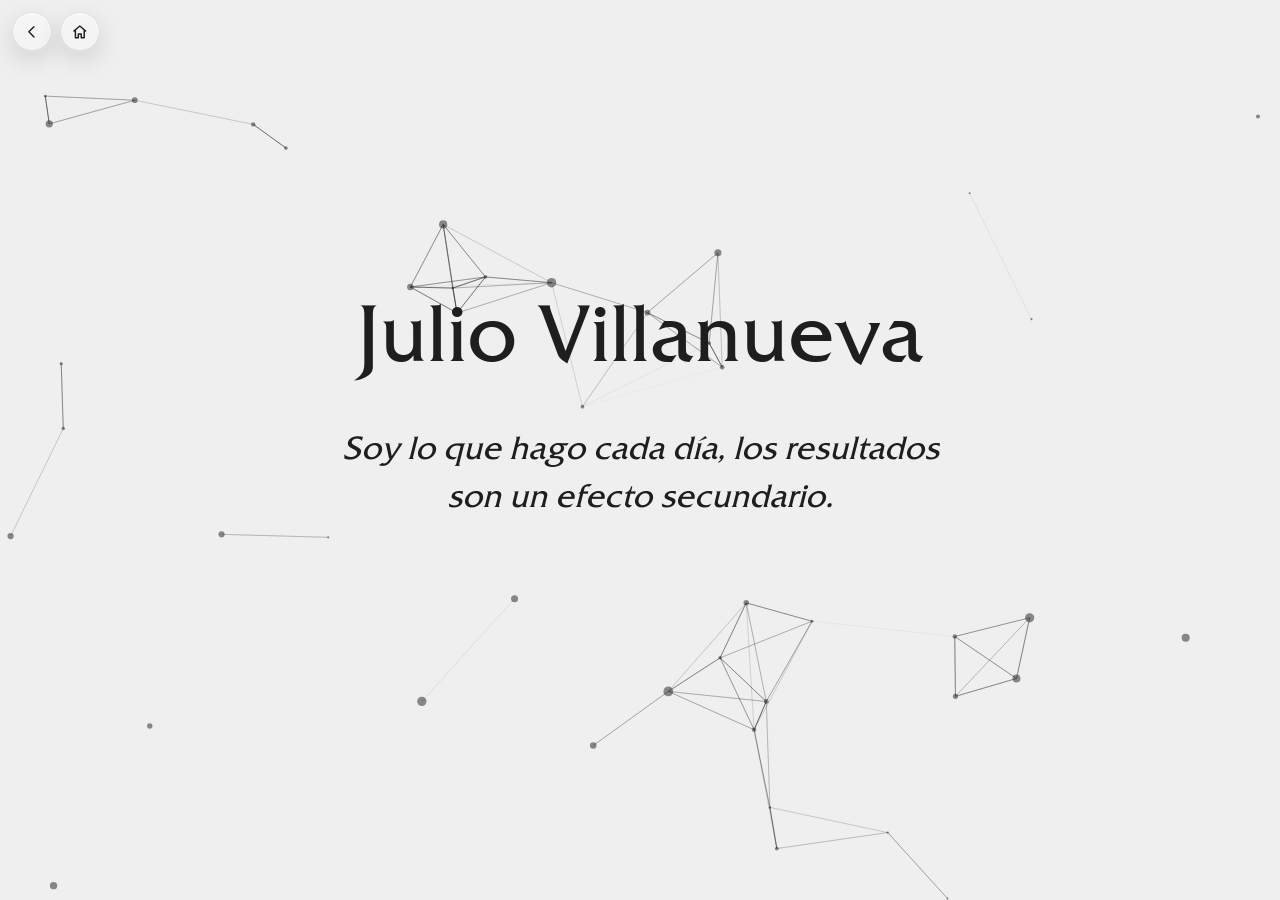
==== index.html @ 87ba1bb3 "Deploy 2026-10-06T18:58:29Z" ====
<!DOCTYPE html><html lang="es"><head><meta charSet="utf-8"/><meta name="viewport" content="width=device-width, initial-scale=1"/><link rel="preload" href="/_next/static/media/22a5144ee8d83bca-s.p.woff2" as="font" crossorigin="" type="font/woff2"/><link rel="preload" href="/_next/static/media/7d4881bb7e1bf84d-s.p.woff2" as="font" crossorigin="" type="font/woff2"/><link rel="preload" href="/_next/static/media/d3d5378509209694-s.p.ttf" as="font" crossorigin="" type="font/ttf"/><link rel="stylesheet" href="/_next/static/css/f2a353ec3d623fc7.css" data-precedence="next"/><link rel="stylesheet" href="/_next/static/css/241c231c90273158.css" data-precedence="next"/><link rel="preload" as="script" fetchPriority="low" href="/_next/static/chunks/webpack-f461bc450bcd35b4.js"/><script src="/_next/static/chunks/4bd1b696-044fa994f8c9f3eb.js" async=""></script><script src="/_next/static/chunks/517-9faf22a49c35d9da.js" async=""></script><script src="/_next/static/chunks/main-app-9f0bbe69335b0247.js" async=""></script><script src="/_next/static/chunks/173-c37def7f94726375.js" async=""></script><script src="/_next/static/chunks/app/layout-22c497cef4a7a2a3.js" async=""></script><script src="/_next/static/chunks/742-ba05c00a10f302ef.js" async=""></script><script src="/_next/static/chunks/app/page-5ba3cfcfd07a87d7.js" async=""></script><meta name="next-size-adjust" content=""/><title>Julio Villanueva</title><meta name="description" content="Soy lo que hago cada día, los resultados son un efecto secundario."/><link rel="icon" href="/favicon.ico" type="image/x-icon" sizes="16x16"/><script src="/_next/static/chunks/polyfills-42372ed130431b0a.js" noModule=""></script></head><body class="__variable_271bbb __variable_246ccd __variable_c29908 antialiased"><div class="page MePage "><button class="name customLink" aria-expanded="false">Julio Villanueva</button><div class="content"><span class="quote">Soy lo que hago cada día, los resultados son un efecto secundario.</span><nav class="menu" aria-hidden="true"><a class="menuItem customLink" href="/about-me/">Sobre mí</a><a class="menuItem customLink" href="/setup/">Setup</a><a class="menuItem customLink" href="/monkey/">Monkey</a></nav></div></div><script src="/_next/static/chunks/webpack-f461bc450bcd35b4.js" async=""></script><script>(self.__next_f=self.__next_f||[]).push([0])</script><script>self.__next_f.push([1,"1:\"$Sreact.fragment\"\n2:I[3913,[\"173\",\"static/chunks/173-c37def7f94726375.js\",\"177\",\"static/chunks/app/layout-22c497cef4a7a2a3.js\"],\"default\"]\n3:I[5244,[],\"\"]\n4:I[3866,[],\"\"]\n5:I[7033,[],\"ClientPageRoot\"]\n6:I[8214,[\"173\",\"static/chunks/173-c37def7f94726375.js\",\"742\",\"static/chunks/742-ba05c00a10f302ef.js\",\"974\",\"static/chunks/app/page-5ba3cfcfd07a87d7.js\"],\"default\"]\n9:I[6213,[],\"OutletBoundary\"]\nb:I[6213,[],\"MetadataBoundary\"]\nd:I[6213,[],\"ViewportBoundary\"]\nf:I[4835,[],\"\"]\n:HL[\"/_next/static/media/22a5144ee8d83bca-s.p.woff2\",\"font\",{\"crossOrigin\":\"\",\"type\":\"font/woff2\"}]\n:HL[\"/_next/static/media/7d4881bb7e1bf84d-s.p.woff2\",\"font\",{\"crossOrigin\":\"\",\"type\":\"font/woff2\"}]\n:HL[\"/_next/static/media/d3d5378509209694-s.p.ttf\",\"font\",{\"crossOrigin\":\"\",\"type\":\"font/ttf\"}]\n:HL[\"/_next/static/css/f2a353ec3d623fc7.css\",\"style\"]\n:HL[\"/_next/static/css/241c231c90273158.css\",\"style\"]\n"])</script><script>self.__next_f.push([1,"0:{\"P\":null,\"b\":\"wJapCyN6Aq1FZHB8RHJNF\",\"p\":\"\",\"c\":[\"\",\"\"],\"i\":false,\"f\":[[[\"\",{\"children\":[\"__PAGE__\",{}]},\"$undefined\",\"$undefined\",true],[\"\",[\"$\",\"$1\",\"c\",{\"children\":[[[\"$\",\"link\",\"0\",{\"rel\":\"stylesheet\",\"href\":\"/_next/static/css/f2a353ec3d623fc7.css\",\"precedence\":\"next\",\"crossOrigin\":\"$undefined\",\"nonce\":\"$undefined\"}]],[\"$\",\"html\",null,{\"lang\":\"es\",\"children\":[\"$\",\"body\",null,{\"className\":\"__variable_271bbb __variable_246ccd __variable_c29908 antialiased\",\"children\":[[\"$\",\"$L2\",null,{}],[\"$\",\"$L3\",null,{\"parallelRouterKey\":\"children\",\"segmentPath\":[\"children\"],\"error\":\"$undefined\",\"errorStyles\":\"$undefined\",\"errorScripts\":\"$undefined\",\"template\":[\"$\",\"$L4\",null,{}],\"templateStyles\":\"$undefined\",\"templateScripts\":\"$undefined\",\"notFound\":[[],[[\"$\",\"title\",null,{\"children\":\"404: This page could not be found.\"}],[\"$\",\"div\",null,{\"style\":{\"fontFamily\":\"system-ui,\\\"Segoe UI\\\",Roboto,Helvetica,Arial,sans-serif,\\\"Apple Color Emoji\\\",\\\"Segoe UI Emoji\\\"\",\"height\":\"100vh\",\"textAlign\":\"center\",\"display\":\"flex\",\"flexDirection\":\"column\",\"alignItems\":\"center\",\"justifyContent\":\"center\"},\"children\":[\"$\",\"div\",null,{\"children\":[[\"$\",\"style\",null,{\"dangerouslySetInnerHTML\":{\"__html\":\"body{color:#000;background:#fff;margin:0}.next-error-h1{border-right:1px solid rgba(0,0,0,.3)}@media (prefers-color-scheme:dark){body{color:#fff;background:#000}.next-error-h1{border-right:1px solid rgba(255,255,255,.3)}}\"}}],[\"$\",\"h1\",null,{\"className\":\"next-error-h1\",\"style\":{\"display\":\"inline-block\",\"margin\":\"0 20px 0 0\",\"padding\":\"0 23px 0 0\",\"fontSize\":24,\"fontWeight\":500,\"verticalAlign\":\"top\",\"lineHeight\":\"49px\"},\"children\":404}],[\"$\",\"div\",null,{\"style\":{\"display\":\"inline-block\"},\"children\":[\"$\",\"h2\",null,{\"style\":{\"fontSize\":14,\"fontWeight\":400,\"lineHeight\":\"49px\",\"margin\":0},\"children\":\"This page could not be found.\"}]}]]}]}]]],\"forbidden\":\"$undefined\",\"unauthorized\":\"$undefined\"}]]}]}]]}],{\"children\":[\"__PAGE__\",[\"$\",\"$1\",\"c\",{\"children\":[[\"$\",\"$L5\",null,{\"Component\":\"$6\",\"searchParams\":{},\"params\":{},\"promises\":[\"$@7\",\"$@8\"]}],[[\"$\",\"link\",\"0\",{\"rel\":\"stylesheet\",\"href\":\"/_next/static/css/241c231c90273158.css\",\"precedence\":\"next\",\"crossOrigin\":\"$undefined\",\"nonce\":\"$undefined\"}]],[\"$\",\"$L9\",null,{\"children\":\"$La\"}]]}],{},null,false]},null,false],[\"$\",\"$1\",\"h\",{\"children\":[null,[\"$\",\"$1\",\"2wk3vJldVfyj7k1Sz61kr\",{\"children\":[[\"$\",\"$Lb\",null,{\"children\":\"$Lc\"}],[\"$\",\"$Ld\",null,{\"children\":\"$Le\"}],[\"$\",\"meta\",null,{\"name\":\"next-size-adjust\",\"content\":\"\"}]]}]]}],false]],\"m\":\"$undefined\",\"G\":[\"$f\",\"$undefined\"],\"s\":false,\"S\":true}\n"])</script><script>self.__next_f.push([1,"7:{}\n8:{}\n"])</script><script>self.__next_f.push([1,"e:[[\"$\",\"meta\",\"0\",{\"name\":\"viewport\",\"content\":\"width=device-width, initial-scale=1\"}]]\nc:[[\"$\",\"meta\",\"0\",{\"charSet\":\"utf-8\"}],[\"$\",\"title\",\"1\",{\"children\":\"Julio Villanueva\"}],[\"$\",\"meta\",\"2\",{\"name\":\"description\",\"content\":\"Soy lo que hago cada día, los resultados son un efecto secundario.\"}],[\"$\",\"link\",\"3\",{\"rel\":\"icon\",\"href\":\"/favicon.ico\",\"type\":\"image/x-icon\",\"sizes\":\"16x16\"}]]\n"])</script><script>self.__next_f.push([1,"a:null\n"])</script></body></html>
---- _next/static/css/f2a353ec3d623fc7.css ----
@font-face{font-family:frizQuadrata;src:url(/_next/static/media/d3d5378509209694-s.p.ttf) format("truetype");font-display:swap}@font-face{font-family:frizQuadrata Fallback;src:local("Arial");ascent-override:70.34%;descent-override:15.94%;line-gap-override:0.00%;size-adjust:106.63%}.__className_271bbb{font-family:frizQuadrata,frizQuadrata Fallback}.__variable_271bbb{--font-frizQuadrata:"frizQuadrata","frizQuadrata Fallback"}@font-face{font-family:Geist;font-style:normal;font-weight:100 900;font-display:swap;src:url(/_next/static/media/f639721981034f88-s.woff2) format("woff2");unicode-range:u+0460-052f,u+1c80-1c8a,u+20b4,u+2de0-2dff,u+a640-a69f,u+fe2e-fe2f}@font-face{font-family:Geist;font-style:normal;font-weight:100 900;font-display:swap;src:url(/_next/static/media/9766a7e9e2e0ad5a-s.woff2) format("woff2");unicode-range:u+0301,u+0400-045f,u+0490-0491,u+04b0-04b1,u+2116}@font-face{font-family:Geist;font-style:normal;font-weight:100 900;font-display:swap;src:url(/_next/static/media/b66cf8e69499582a-s.woff2) format("woff2");unicode-range:u+0102-0103,u+0110-0111,u+0128-0129,u+0168-0169,u+01a0-01a1,u+01af-01b0,u+0300-0301,u+0303-0304,u+0308-0309,u+0323,u+0329,u+1ea0-1ef9,u+20ab}@font-face{font-family:Geist;font-style:normal;font-weight:100 900;font-display:swap;src:url(/_next/static/media/aa016aab0e6d1295-s.woff2) format("woff2");unicode-range:u+0100-02ba,u+02bd-02c5,u+02c7-02cc,u+02ce-02d7,u+02dd-02ff,u+0304,u+0308,u+0329,u+1d00-1dbf,u+1e00-1e9f,u+1ef2-1eff,u+2020,u+20a0-20ab,u+20ad-20c0,u+2113,u+2c60-2c7f,u+a720-a7ff}@font-face{font-family:Geist;font-style:normal;font-weight:100 900;font-display:swap;src:url(/_next/static/media/22a5144ee8d83bca-s.p.woff2) format("woff2");unicode-range:u+00??,u+0131,u+0152-0153,u+02bb-02bc,u+02c6,u+02da,u+02dc,u+0304,u+0308,u+0329,u+2000-206f,u+20ac,u+2122,u+2191,u+2193,u+2212,u+2215,u+feff,u+fffd}@font-face{font-family:Geist Fallback;src:local("Arial");ascent-override:95.94%;descent-override:28.16%;line-gap-override:0.00%;size-adjust:104.76%}.__className_246ccd{font-family:Geist,Geist Fallback;font-style:normal}.__variable_246ccd{--font-geist-sans:"Geist","Geist Fallback"}@font-face{font-family:Geist Mono;font-style:normal;font-weight:100 900;font-display:swap;src:url(/_next/static/media/013b72fa676f92e0-s.woff2) format("woff2");unicode-range:u+0460-052f,u+1c80-1c8a,u+20b4,u+2de0-2dff,u+a640-a69f,u+fe2e-fe2f}@font-face{font-family:Geist Mono;font-style:normal;font-weight:100 900;font-display:swap;src:url(/_next/static/media/b9408752a0c24fb9-s.woff2) format("woff2");unicode-range:u+0301,u+0400-045f,u+0490-0491,u+04b0-04b1,u+2116}@font-face{font-family:Geist Mono;font-style:normal;font-weight:100 900;font-display:swap;src:url(/_next/static/media/65f03d54ccadf4a8-s.woff2) format("woff2");unicode-range:u+2000-2001,u+2004-2008,u+200a,u+23b8-23bd,u+2500-259f}@font-face{font-family:Geist Mono;font-style:normal;font-weight:100 900;font-display:swap;src:url(/_next/static/media/e038a29029a234f2-s.woff2) format("woff2");unicode-range:u+0102-0103,u+0110-0111,u+0128-0129,u+0168-0169,u+01a0-01a1,u+01af-01b0,u+0300-0301,u+0303-0304,u+0308-0309,u+0323,u+0329,u+1ea0-1ef9,u+20ab}@font-face{font-family:Geist Mono;font-style:normal;font-weight:100 900;font-display:swap;src:url(/_next/static/media/2b5b02fc7e511755-s.woff2) format("woff2");unicode-range:u+0100-02ba,u+02bd-02c5,u+02c7-02cc,u+02ce-02d7,u+02dd-02ff,u+0304,u+0308,u+0329,u+1d00-1dbf,u+1e00-1e9f,u+1ef2-1eff,u+2020,u+20a0-20ab,u+20ad-20c0,u+2113,u+2c60-2c7f,u+a720-a7ff}@font-face{font-family:Geist Mono;font-style:normal;font-weight:100 900;font-display:swap;src:url(/_next/static/media/7d4881bb7e1bf84d-s.p.woff2) format("woff2");unicode-range:u+00??,u+0131,u+0152-0153,u+02bb-02bc,u+02c6,u+02da,u+02dc,u+0304,u+0308,u+0329,u+2000-206f,u+20ac,u+2122,u+2191,u+2193,u+2212,u+2215,u+feff,u+fffd}@font-face{font-family:Geist Mono Fallback;src:local("Arial");ascent-override:74.67%;descent-override:21.92%;line-gap-override:0.00%;size-adjust:134.59%}.__className_c29908{font-family:Geist Mono,Geist Mono Fallback;font-style:normal}.__variable_c29908{--font-geist-mono:"Geist Mono","Geist Mono Fallback"}*,:after,:before{--tw-border-spacing-x:0;--tw-border-spacing-y:0;--tw-translate-x:0;--tw-translate-y:0;--tw-rotate:0;--tw-skew-x:0;--tw-skew-y:0;--tw-scale-x:1;--tw-scale-y:1;--tw-pan-x: ;--tw-pan-y: ;--tw-pinch-zoom: ;--tw-scroll-snap-strictness:proximity;--tw-gradient-from-position: ;--tw-gradient-via-position: ;--tw-gradient-to-position: ;--tw-ordinal: ;--tw-slashed-zero: ;--tw-numeric-figure: ;--tw-numeric-spacing: ;--tw-numeric-fraction: ;--tw-ring-inset: ;--tw-ring-offset-width:0px;--tw-ring-offset-color:#fff;--tw-ring-color:rgba(59,130,246,.5);--tw-ring-offset-shadow:0 0 #0000;--tw-ring-shadow:0 0 #0000;--tw-shadow:0 0 #0000;--tw-shadow-colored:0 0 #0000;--tw-blur: ;--tw-brightness: ;--tw-contrast: ;--tw-grayscale: ;--tw-hue-rotate: ;--tw-invert: ;--tw-saturate: ;--tw-sepia: ;--tw-drop-shadow: ;--tw-backdrop-blur: ;--tw-backdrop-brightness: ;--tw-backdrop-contrast: ;--tw-backdrop-grayscale: ;--tw-backdrop-hue-rotate: ;--tw-backdrop-invert: ;--tw-backdrop-opacity: ;--tw-backdrop-saturate: ;--tw-backdrop-sepia: ;--tw-contain-size: ;--tw-contain-layout: ;--tw-contain-paint: ;--tw-contain-style: }::backdrop{--tw-border-spacing-x:0;--tw-border-spacing-y:0;--tw-translate-x:0;--tw-translate-y:0;--tw-rotate:0;--tw-skew-x:0;--tw-skew-y:0;--tw-scale-x:1;--tw-scale-y:1;--tw-pan-x: ;--tw-pan-y: ;--tw-pinch-zoom: ;--tw-scroll-snap-strictness:proximity;--tw-gradient-from-position: ;--tw-gradient-via-position: ;--tw-gradient-to-position: ;--tw-ordinal: ;--tw-slashed-zero: ;--tw-numeric-figure: ;--tw-numeric-spacing: ;--tw-numeric-fraction: ;--tw-ring-inset: ;--tw-ring-offset-width:0px;--tw-ring-offset-color:#fff;--tw-ring-color:rgba(59,130,246,.5);--tw-ring-offset-shadow:0 0 #0000;--tw-ring-shadow:0 0 #0000;--tw-shadow:0 0 #0000;--tw-shadow-colored:0 0 #0000;--tw-blur: ;--tw-brightness: ;--tw-contrast: ;--tw-grayscale: ;--tw-hue-rotate: ;--tw-invert: ;--tw-saturate: ;--tw-sepia: ;--tw-drop-shadow: ;--tw-backdrop-blur: ;--tw-backdrop-brightness: ;--tw-backdrop-contrast: ;--tw-backdrop-grayscale: ;--tw-backdrop-hue-rotate: ;--tw-backdrop-invert: ;--tw-backdrop-opacity: ;--tw-backdrop-saturate: ;--tw-backdrop-sepia: ;--tw-contain-size: ;--tw-contain-layout: ;--tw-contain-paint: ;--tw-contain-style: }/*
! tailwindcss v3.4.17 | MIT License | https://tailwindcss.com
*/*,:after,:before{box-sizing:border-box;border:0 solid #e5e7eb}:after,:before{--tw-content:""}:host,html{line-height:1.5;-webkit-text-size-adjust:100%;-moz-tab-size:4;tab-size:4;font-family:ui-sans-serif,system-ui,sans-serif,Apple Color Emoji,Segoe UI Emoji,Segoe UI Symbol,Noto Color Emoji;font-feature-settings:normal;font-variation-settings:normal;-webkit-tap-highlight-color:transparent}body{margin:0;line-height:inherit}hr{height:0;color:inherit;border-top-width:1px}abbr:where([title]){text-decoration:underline dotted}h1,h2,h3,h4,h5,h6{font-size:inherit;font-weight:inherit}a{color:inherit;text-decoration:inherit}b,strong{font-weight:bolder}code,kbd,pre,samp{font-family:ui-monospace,SFMono-Regular,Menlo,Monaco,Consolas,Liberation Mono,Courier New,monospace;font-feature-settings:normal;font-variation-settings:normal;font-size:1em}small{font-size:80%}sub,sup{font-size:75%;line-height:0;position:relative;vertical-align:baseline}sub{bottom:-.25em}sup{top:-.5em}table{text-indent:0;border-color:inherit;border-collapse:collapse}button,input,optgroup,select,textarea{font-family:inherit;font-feature-settings:inherit;font-variation-settings:inherit;font-size:100%;font-weight:inherit;line-height:inherit;letter-spacing:inherit;color:inherit;margin:0;padding:0}button,select{text-transform:none}button,input:where([type=button]),input:where([type=reset]),input:where([type=submit]){-webkit-appearance:button;background-color:transparent;background-image:none}:-moz-focusring{outline:auto}:-moz-ui-invalid{box-shadow:none}progress{vertical-align:baseline}::-webkit-inner-spin-button,::-webkit-outer-spin-button{height:auto}[type=search]{-webkit-appearance:textfield;outline-offset:-2px}::-webkit-search-decoration{-webkit-appearance:none}::-webkit-file-upload-button{-webkit-appearance:button;font:inherit}summary{display:list-item}blockquote,dd,dl,figure,h1,h2,h3,h4,h5,h6,hr,p,pre{margin:0}fieldset{margin:0}fieldset,legend{padding:0}menu,ol,ul{list-style:none;margin:0;padding:0}dialog{padding:0}textarea{resize:vertical}input::placeholder,textarea::placeholder{opacity:1;color:#9ca3af}[role=button],button{cursor:pointer}:disabled{cursor:default}audio,canvas,embed,iframe,img,object,svg,video{display:block;vertical-align:middle}img,video{max-width:100%;height:auto}[hidden]:where(:not([hidden=until-found])){display:none}.visible{visibility:visible}.block{display:block}.transform{transform:translate(var(--tw-translate-x),var(--tw-translate-y)) rotate(var(--tw-rotate)) skewX(var(--tw-skew-x)) skewY(var(--tw-skew-y)) scaleX(var(--tw-scale-x)) scaleY(var(--tw-scale-y))}.antialiased{-webkit-font-smoothing:antialiased;-moz-osx-font-smoothing:grayscale}.ring{--tw-ring-offset-shadow:var(--tw-ring-inset) 0 0 0 var(--tw-ring-offset-width) var(--tw-ring-offset-color);--tw-ring-shadow:var(--tw-ring-inset) 0 0 0 calc(3px + var(--tw-ring-offset-width)) var(--tw-ring-color);box-shadow:var(--tw-ring-offset-shadow),var(--tw-ring-shadow),var(--tw-shadow,0 0 #0000)}:root{--background:#efefef;--foreground:#1e1e1e}@media (prefers-color-scheme:dark){:root{--background:#1e1e1e;--foreground:#efefef}}body{color:var(--foreground);background:var(--background);font-family:var(--font-frizQuadrata),Arial,Helvetica,sans-serif}.page{width:100%;min-height:100dvh}:root{--glass-tint:hsla(0,0%,100%,.35);--glass-rim:hsla(0,0%,100%,.7);--glass-edge:rgba(0,0,0,.08);--glass-shadow:rgba(0,0,0,.12)}@media (prefers-color-scheme:dark){:root{--glass-tint:hsla(0,0%,100%,.08);--glass-rim:hsla(0,0%,100%,.25);--glass-edge:hsla(0,0%,100%,.06);--glass-shadow:rgba(0,0,0,.4)}}.glass{position:relative;background:var(--glass-tint);backdrop-filter:blur(16px) saturate(180%);-webkit-backdrop-filter:blur(16px) saturate(180%);border:1px solid var(--glass-edge);box-shadow:inset 0 1px 0 var(--glass-rim),inset 0 -1px 0 var(--glass-edge),0 8px 24px var(--glass-shadow);&:before{content:"";position:absolute;inset:0;border-radius:inherit;background:linear-gradient(180deg,hsla(0,0%,100%,.12),transparent 40%);pointer-events:none}}.NavButtons{position:fixed;top:calc(.75rem + env(safe-area-inset-top));left:calc(.75rem + env(safe-area-inset-left));z-index:50;display:flex;gap:.5rem;.navButton{display:grid;place-items:center;width:2.5rem;height:2.5rem;border-radius:999px;color:var(--foreground);cursor:pointer;transition:transform .2s ease;&:active{transform:scale(.92)}@media (hover:hover){&:hover{transform:scale(1.08)}}}svg{width:1.1rem;height:1.1rem;fill:none;stroke:currentColor;stroke-width:2;stroke-linecap:round;stroke-linejoin:round}}
---- _next/static/css/241c231c90273158.css ----
.customLink{transition:transform .4s ease,color .4s ease;&:active{color:#7fffd4}@media (hover:hover){&:hover{color:#7fffd4;transform:scale(1.1)}}}.MePage{display:flex;flex-direction:column;align-items:center;justify-content:center;gap:2rem;padding:1.5rem;text-align:center;.name{font-size:2.75rem;line-height:1.1;cursor:pointer}.content{display:grid;place-items:start center;min-height:12rem;>*{grid-area:1/1}}.quote{max-width:40rem;font-size:1.25rem;font-style:italic;transition:opacity .4s ease}.menu{display:flex;flex-direction:column;align-items:stretch;gap:.25rem;opacity:0;visibility:hidden;transform:translateY(-1rem);transition:opacity .4s ease,transform .4s ease,visibility .4s}.menuItem{padding:.5rem 2rem;font-size:1.75rem}&.menuOpen{.quote{opacity:0}.menu{opacity:1;visibility:visible;transform:translateY(0)}}@media (min-width:768px){gap:3rem;.name{font-size:4rem}.quote{font-size:1.75rem}.menuItem{font-size:2.25rem}}@media (min-width:1024px){.name{font-size:5rem}.quote{font-size:2rem}.menuItem{font-size:2.5rem}}}
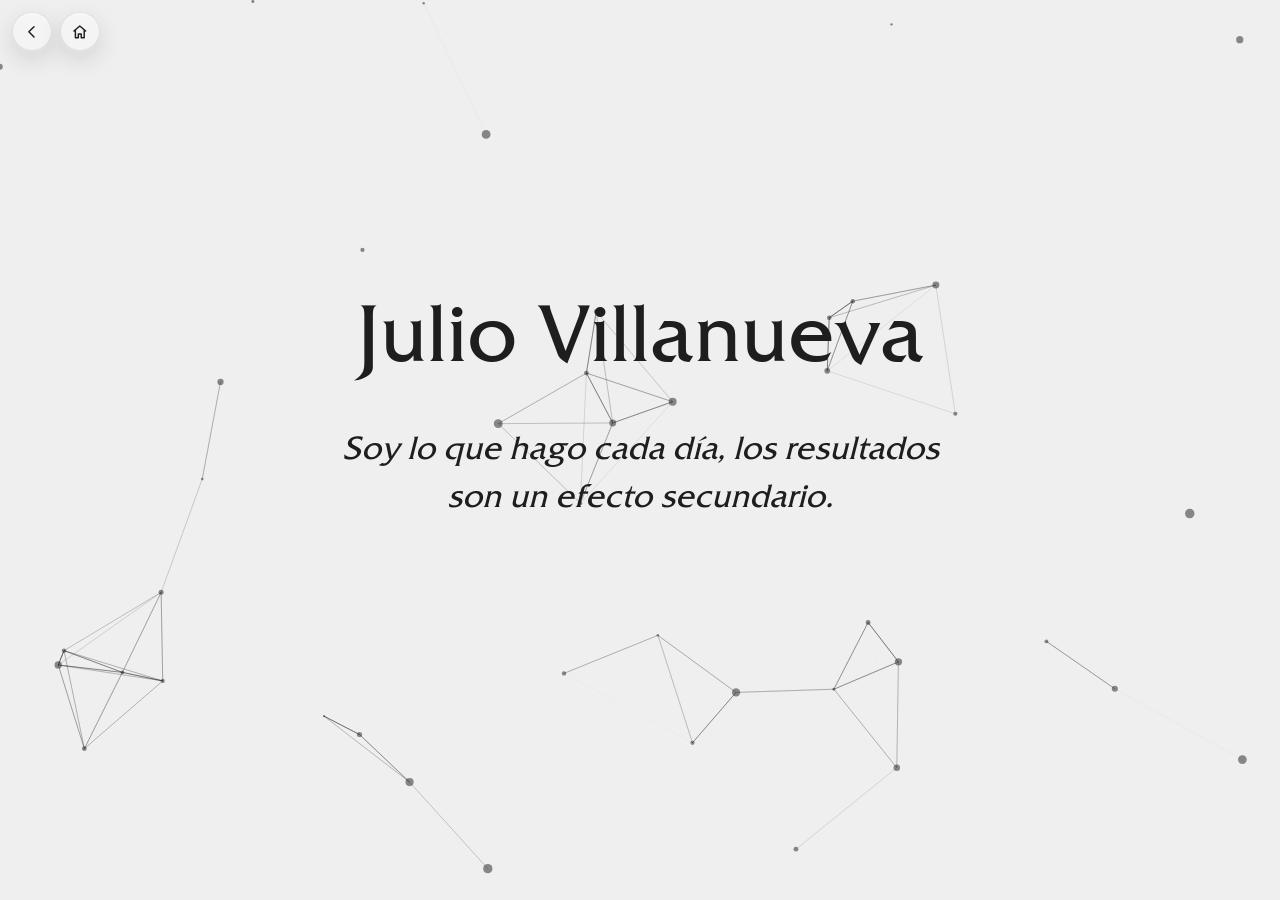
==== commit 642b3eb9: "Deploy 2026-10-06T19:03:10Z" ====
--- a/index.html
+++ b/index.html
@@ -1 +1 @@
-<!DOCTYPE html><html lang="es"><head><meta charSet="utf-8"/><meta name="viewport" content="width=device-width, initial-scale=1"/><link rel="preload" href="/_next/static/media/22a5144ee8d83bca-s.p.woff2" as="font" crossorigin="" type="font/woff2"/><link rel="preload" href="/_next/static/media/7d4881bb7e1bf84d-s.p.woff2" as="font" crossorigin="" type="font/woff2"/><link rel="preload" href="/_next/static/media/d3d5378509209694-s.p.ttf" as="font" crossorigin="" type="font/ttf"/><link rel="stylesheet" href="/_next/static/css/f2a353ec3d623fc7.css" data-precedence="next"/><link rel="stylesheet" href="/_next/static/css/241c231c90273158.css" data-precedence="next"/><link rel="preload" as="script" fetchPriority="low" href="/_next/static/chunks/webpack-f461bc450bcd35b4.js"/><script src="/_next/static/chunks/4bd1b696-044fa994f8c9f3eb.js" async=""></script><script src="/_next/static/chunks/517-9faf22a49c35d9da.js" async=""></script><script src="/_next/static/chunks/main-app-9f0bbe69335b0247.js" async=""></script><script src="/_next/static/chunks/173-c37def7f94726375.js" async=""></script><script src="/_next/static/chunks/app/layout-22c497cef4a7a2a3.js" async=""></script><script src="/_next/static/chunks/742-ba05c00a10f302ef.js" async=""></script><script src="/_next/static/chunks/app/page-5ba3cfcfd07a87d7.js" async=""></script><meta name="next-size-adjust" content=""/><title>Julio Villanueva</title><meta name="description" content="Soy lo que hago cada día, los resultados son un efecto secundario."/><link rel="icon" href="/favicon.ico" type="image/x-icon" sizes="16x16"/><script src="/_next/static/chunks/polyfills-42372ed130431b0a.js" noModule=""></script></head><body class="__variable_271bbb __variable_246ccd __variable_c29908 antialiased"><div class="page MePage "><button class="name customLink" aria-expanded="false">Julio Villanueva</button><div class="content"><span class="quote">Soy lo que hago cada día, los resultados son un efecto secundario.</span><nav class="menu" aria-hidden="true"><a class="menuItem customLink" href="/about-me/">Sobre mí</a><a class="menuItem customLink" href="/setup/">Setup</a><a class="menuItem customLink" href="/monkey/">Monkey</a></nav></div></div><script src="/_next/static/chunks/webpack-f461bc450bcd35b4.js" async=""></script><script>(self.__next_f=self.__next_f||[]).push([0])</script><script>self.__next_f.push([1,"1:\"$Sreact.fragment\"\n2:I[3913,[\"173\",\"static/chunks/173-c37def7f94726375.js\",\"177\",\"static/chunks/app/layout-22c497cef4a7a2a3.js\"],\"default\"]\n3:I[5244,[],\"\"]\n4:I[3866,[],\"\"]\n5:I[7033,[],\"ClientPageRoot\"]\n6:I[8214,[\"173\",\"static/chunks/173-c37def7f94726375.js\",\"742\",\"static/chunks/742-ba05c00a10f302ef.js\",\"974\",\"static/chunks/app/page-5ba3cfcfd07a87d7.js\"],\"default\"]\n9:I[6213,[],\"OutletBoundary\"]\nb:I[6213,[],\"MetadataBoundary\"]\nd:I[6213,[],\"ViewportBoundary\"]\nf:I[4835,[],\"\"]\n:HL[\"/_next/static/media/22a5144ee8d83bca-s.p.woff2\",\"font\",{\"crossOrigin\":\"\",\"type\":\"font/woff2\"}]\n:HL[\"/_next/static/media/7d4881bb7e1bf84d-s.p.woff2\",\"font\",{\"crossOrigin\":\"\",\"type\":\"font/woff2\"}]\n:HL[\"/_next/static/media/d3d5378509209694-s.p.ttf\",\"font\",{\"crossOrigin\":\"\",\"type\":\"font/ttf\"}]\n:HL[\"/_next/static/css/f2a353ec3d623fc7.css\",\"style\"]\n:HL[\"/_next/static/css/241c231c90273158.css\",\"style\"]\n"])</script><script>self.__next_f.push([1,"0:{\"P\":null,\"b\":\"wJapCyN6Aq1FZHB8RHJNF\",\"p\":\"\",\"c\":[\"\",\"\"],\"i\":false,\"f\":[[[\"\",{\"children\":[\"__PAGE__\",{}]},\"$undefined\",\"$undefined\",true],[\"\",[\"$\",\"$1\",\"c\",{\"children\":[[[\"$\",\"link\",\"0\",{\"rel\":\"stylesheet\",\"href\":\"/_next/static/css/f2a353ec3d623fc7.css\",\"precedence\":\"next\",\"crossOrigin\":\"$undefined\",\"nonce\":\"$undefined\"}]],[\"$\",\"html\",null,{\"lang\":\"es\",\"children\":[\"$\",\"body\",null,{\"className\":\"__variable_271bbb __variable_246ccd __variable_c29908 antialiased\",\"children\":[[\"$\",\"$L2\",null,{}],[\"$\",\"$L3\",null,{\"parallelRouterKey\":\"children\",\"segmentPath\":[\"children\"],\"error\":\"$undefined\",\"errorStyles\":\"$undefined\",\"errorScripts\":\"$undefined\",\"template\":[\"$\",\"$L4\",null,{}],\"templateStyles\":\"$undefined\",\"templateScripts\":\"$undefined\",\"notFound\":[[],[[\"$\",\"title\",null,{\"children\":\"404: This page could not be found.\"}],[\"$\",\"div\",null,{\"style\":{\"fontFamily\":\"system-ui,\\\"Segoe UI\\\",Roboto,Helvetica,Arial,sans-serif,\\\"Apple Color Emoji\\\",\\\"Segoe UI Emoji\\\"\",\"height\":\"100vh\",\"textAlign\":\"center\",\"display\":\"flex\",\"flexDirection\":\"column\",\"alignItems\":\"center\",\"justifyContent\":\"center\"},\"children\":[\"$\",\"div\",null,{\"children\":[[\"$\",\"style\",null,{\"dangerouslySetInnerHTML\":{\"__html\":\"body{color:#000;background:#fff;margin:0}.next-error-h1{border-right:1px solid rgba(0,0,0,.3)}@media (prefers-color-scheme:dark){body{color:#fff;background:#000}.next-error-h1{border-right:1px solid rgba(255,255,255,.3)}}\"}}],[\"$\",\"h1\",null,{\"className\":\"next-error-h1\",\"style\":{\"display\":\"inline-block\",\"margin\":\"0 20px 0 0\",\"padding\":\"0 23px 0 0\",\"fontSize\":24,\"fontWeight\":500,\"verticalAlign\":\"top\",\"lineHeight\":\"49px\"},\"children\":404}],[\"$\",\"div\",null,{\"style\":{\"display\":\"inline-block\"},\"children\":[\"$\",\"h2\",null,{\"style\":{\"fontSize\":14,\"fontWeight\":400,\"lineHeight\":\"49px\",\"margin\":0},\"children\":\"This page could not be found.\"}]}]]}]}]]],\"forbidden\":\"$undefined\",\"unauthorized\":\"$undefined\"}]]}]}]]}],{\"children\":[\"__PAGE__\",[\"$\",\"$1\",\"c\",{\"children\":[[\"$\",\"$L5\",null,{\"Component\":\"$6\",\"searchParams\":{},\"params\":{},\"promises\":[\"$@7\",\"$@8\"]}],[[\"$\",\"link\",\"0\",{\"rel\":\"stylesheet\",\"href\":\"/_next/static/css/241c231c90273158.css\",\"precedence\":\"next\",\"crossOrigin\":\"$undefined\",\"nonce\":\"$undefined\"}]],[\"$\",\"$L9\",null,{\"children\":\"$La\"}]]}],{},null,false]},null,false],[\"$\",\"$1\",\"h\",{\"children\":[null,[\"$\",\"$1\",\"2wk3vJldVfyj7k1Sz61kr\",{\"children\":[[\"$\",\"$Lb\",null,{\"children\":\"$Lc\"}],[\"$\",\"$Ld\",null,{\"children\":\"$Le\"}],[\"$\",\"meta\",null,{\"name\":\"next-size-adjust\",\"content\":\"\"}]]}]]}],false]],\"m\":\"$undefined\",\"G\":[\"$f\",\"$undefined\"],\"s\":false,\"S\":true}\n"])</script><script>self.__next_f.push([1,"7:{}\n8:{}\n"])</script><script>self.__next_f.push([1,"e:[[\"$\",\"meta\",\"0\",{\"name\":\"viewport\",\"content\":\"width=device-width, initial-scale=1\"}]]\nc:[[\"$\",\"meta\",\"0\",{\"charSet\":\"utf-8\"}],[\"$\",\"title\",\"1\",{\"children\":\"Julio Villanueva\"}],[\"$\",\"meta\",\"2\",{\"name\":\"description\",\"content\":\"Soy lo que hago cada día, los resultados son un efecto secundario.\"}],[\"$\",\"link\",\"3\",{\"rel\":\"icon\",\"href\":\"/favicon.ico\",\"type\":\"image/x-icon\",\"sizes\":\"16x16\"}]]\n"])</script><script>self.__next_f.push([1,"a:null\n"])</script></body></html>+<!DOCTYPE html><html lang="es"><head><meta charSet="utf-8"/><meta name="viewport" content="width=device-width, initial-scale=1"/><link rel="preload" href="/_next/static/media/22a5144ee8d83bca-s.p.woff2" as="font" crossorigin="" type="font/woff2"/><link rel="preload" href="/_next/static/media/7d4881bb7e1bf84d-s.p.woff2" as="font" crossorigin="" type="font/woff2"/><link rel="preload" href="/_next/static/media/d3d5378509209694-s.p.ttf" as="font" crossorigin="" type="font/ttf"/><link rel="stylesheet" href="/_next/static/css/6a12c505d9e67a14.css" data-precedence="next"/><link rel="stylesheet" href="/_next/static/css/241c231c90273158.css" data-precedence="next"/><link rel="preload" as="script" fetchPriority="low" href="/_next/static/chunks/webpack-c49610019cb56e72.js"/><script src="/_next/static/chunks/4bd1b696-044fa994f8c9f3eb.js" async=""></script><script src="/_next/static/chunks/517-d3e6b8f40d86e303.js" async=""></script><script src="/_next/static/chunks/main-app-9f0bbe69335b0247.js" async=""></script><script src="/_next/static/chunks/173-e42c200af5c5692d.js" async=""></script><script src="/_next/static/chunks/app/layout-59ddacc75c9050d7.js" async=""></script><script src="/_next/static/chunks/742-4561bbe31b73d242.js" async=""></script><script src="/_next/static/chunks/app/page-8e7610dc795e66f4.js" async=""></script><meta name="next-size-adjust" content=""/><title>Julio Villanueva</title><meta name="description" content="Soy lo que hago cada día, los resultados son un efecto secundario."/><link rel="icon" href="/favicon.ico" type="image/x-icon" sizes="16x16"/><script src="/_next/static/chunks/polyfills-42372ed130431b0a.js" noModule=""></script></head><body class="__variable_271bbb __variable_246ccd __variable_c29908 antialiased"><div class="page MePage "><button class="name customLink" aria-expanded="false">Julio Villanueva</button><div class="content"><span class="quote">Soy lo que hago cada día, los resultados son un efecto secundario.</span><nav class="menu" aria-hidden="true"><a class="menuItem customLink" href="/about-me/">Sobre mí</a><a class="menuItem customLink" href="/setup/">Setup</a><a class="menuItem customLink" href="/monkey/">Monkey</a></nav></div></div><script src="/_next/static/chunks/webpack-c49610019cb56e72.js" async=""></script><script>(self.__next_f=self.__next_f||[]).push([0])</script><script>self.__next_f.push([1,"1:\"$Sreact.fragment\"\n2:I[3913,[\"173\",\"static/chunks/173-e42c200af5c5692d.js\",\"177\",\"static/chunks/app/layout-59ddacc75c9050d7.js\"],\"default\"]\n3:I[5244,[],\"\"]\n4:I[3866,[],\"\"]\n5:I[7033,[],\"ClientPageRoot\"]\n6:I[8214,[\"173\",\"static/chunks/173-e42c200af5c5692d.js\",\"742\",\"static/chunks/742-4561bbe31b73d242.js\",\"974\",\"static/chunks/app/page-8e7610dc795e66f4.js\"],\"default\"]\n9:I[6213,[],\"OutletBoundary\"]\nb:I[6213,[],\"MetadataBoundary\"]\nd:I[6213,[],\"ViewportBoundary\"]\nf:I[4835,[],\"\"]\n:HL[\"/_next/static/media/22a5144ee8d83bca-s.p.woff2\",\"font\",{\"crossOrigin\":\"\",\"type\":\"font/woff2\"}]\n:HL[\"/_next/static/media/7d4881bb7e1bf84d-s.p.woff2\",\"font\",{\"crossOrigin\":\"\",\"type\":\"font/woff2\"}]\n:HL[\"/_next/static/media/d3d5378509209694-s.p.ttf\",\"font\",{\"crossOrigin\":\"\",\"type\":\"font/ttf\"}]\n:HL[\"/_next/static/css/6a12c505d9e67a14.css\",\"style\"]\n:HL[\"/_next/static/css/241c231c90273158.css\",\"style\"]\n"])</script><script>self.__next_f.push([1,"0:{\"P\":null,\"b\":\"0EZSpn6rzBtlHPCCbNxEC\",\"p\":\"\",\"c\":[\"\",\"\"],\"i\":false,\"f\":[[[\"\",{\"children\":[\"__PAGE__\",{}]},\"$undefined\",\"$undefined\",true],[\"\",[\"$\",\"$1\",\"c\",{\"children\":[[[\"$\",\"link\",\"0\",{\"rel\":\"stylesheet\",\"href\":\"/_next/static/css/6a12c505d9e67a14.css\",\"precedence\":\"next\",\"crossOrigin\":\"$undefined\",\"nonce\":\"$undefined\"}]],[\"$\",\"html\",null,{\"lang\":\"es\",\"children\":[\"$\",\"body\",null,{\"className\":\"__variable_271bbb __variable_246ccd __variable_c29908 antialiased\",\"children\":[[\"$\",\"$L2\",null,{}],[\"$\",\"$L3\",null,{\"parallelRouterKey\":\"children\",\"segmentPath\":[\"children\"],\"error\":\"$undefined\",\"errorStyles\":\"$undefined\",\"errorScripts\":\"$undefined\",\"template\":[\"$\",\"$L4\",null,{}],\"templateStyles\":\"$undefined\",\"templateScripts\":\"$undefined\",\"notFound\":[[],[[\"$\",\"title\",null,{\"children\":\"404: This page could not be found.\"}],[\"$\",\"div\",null,{\"style\":{\"fontFamily\":\"system-ui,\\\"Segoe UI\\\",Roboto,Helvetica,Arial,sans-serif,\\\"Apple Color Emoji\\\",\\\"Segoe UI Emoji\\\"\",\"height\":\"100vh\",\"textAlign\":\"center\",\"display\":\"flex\",\"flexDirection\":\"column\",\"alignItems\":\"center\",\"justifyContent\":\"center\"},\"children\":[\"$\",\"div\",null,{\"children\":[[\"$\",\"style\",null,{\"dangerouslySetInnerHTML\":{\"__html\":\"body{color:#000;background:#fff;margin:0}.next-error-h1{border-right:1px solid rgba(0,0,0,.3)}@media (prefers-color-scheme:dark){body{color:#fff;background:#000}.next-error-h1{border-right:1px solid rgba(255,255,255,.3)}}\"}}],[\"$\",\"h1\",null,{\"className\":\"next-error-h1\",\"style\":{\"display\":\"inline-block\",\"margin\":\"0 20px 0 0\",\"padding\":\"0 23px 0 0\",\"fontSize\":24,\"fontWeight\":500,\"verticalAlign\":\"top\",\"lineHeight\":\"49px\"},\"children\":404}],[\"$\",\"div\",null,{\"style\":{\"display\":\"inline-block\"},\"children\":[\"$\",\"h2\",null,{\"style\":{\"fontSize\":14,\"fontWeight\":400,\"lineHeight\":\"49px\",\"margin\":0},\"children\":\"This page could not be found.\"}]}]]}]}]]],\"forbidden\":\"$undefined\",\"unauthorized\":\"$undefined\"}]]}]}]]}],{\"children\":[\"__PAGE__\",[\"$\",\"$1\",\"c\",{\"children\":[[\"$\",\"$L5\",null,{\"Component\":\"$6\",\"searchParams\":{},\"params\":{},\"promises\":[\"$@7\",\"$@8\"]}],[[\"$\",\"link\",\"0\",{\"rel\":\"stylesheet\",\"href\":\"/_next/static/css/241c231c90273158.css\",\"precedence\":\"next\",\"crossOrigin\":\"$undefined\",\"nonce\":\"$undefined\"}]],[\"$\",\"$L9\",null,{\"children\":\"$La\"}]]}],{},null,false]},null,false],[\"$\",\"$1\",\"h\",{\"children\":[null,[\"$\",\"$1\",\"DuYdg4K5QrPq6byHpy86_\",{\"children\":[[\"$\",\"$Lb\",null,{\"children\":\"$Lc\"}],[\"$\",\"$Ld\",null,{\"children\":\"$Le\"}],[\"$\",\"meta\",null,{\"name\":\"next-size-adjust\",\"content\":\"\"}]]}]]}],false]],\"m\":\"$undefined\",\"G\":[\"$f\",\"$undefined\"],\"s\":false,\"S\":true}\n"])</script><script>self.__next_f.push([1,"7:{}\n8:{}\n"])</script><script>self.__next_f.push([1,"e:[[\"$\",\"meta\",\"0\",{\"name\":\"viewport\",\"content\":\"width=device-width, initial-scale=1\"}]]\nc:[[\"$\",\"meta\",\"0\",{\"charSet\":\"utf-8\"}],[\"$\",\"title\",\"1\",{\"children\":\"Julio Villanueva\"}],[\"$\",\"meta\",\"2\",{\"name\":\"description\",\"content\":\"Soy lo que hago cada día, los resultados son un efecto secundario.\"}],[\"$\",\"link\",\"3\",{\"rel\":\"icon\",\"href\":\"/favicon.ico\",\"type\":\"image/x-icon\",\"sizes\":\"16x16\"}]]\n"])</script><script>self.__next_f.push([1,"a:null\n"])</script></body></html>
--- a/_next/static/css/6a12c505d9e67a14.css
+++ b/_next/static/css/6a12c505d9e67a14.css
@@ -0,0 +1,3 @@
+@font-face{font-family:frizQuadrata;src:url(/_next/static/media/d3d5378509209694-s.p.ttf) format("truetype");font-display:swap}@font-face{font-family:frizQuadrata Fallback;src:local("Arial");ascent-override:70.34%;descent-override:15.94%;line-gap-override:0.00%;size-adjust:106.63%}.__className_271bbb{font-family:frizQuadrata,frizQuadrata Fallback}.__variable_271bbb{--font-frizQuadrata:"frizQuadrata","frizQuadrata Fallback"}@font-face{font-family:Geist;font-style:normal;font-weight:100 900;font-display:swap;src:url(/_next/static/media/f639721981034f88-s.woff2) format("woff2");unicode-range:u+0460-052f,u+1c80-1c8a,u+20b4,u+2de0-2dff,u+a640-a69f,u+fe2e-fe2f}@font-face{font-family:Geist;font-style:normal;font-weight:100 900;font-display:swap;src:url(/_next/static/media/9766a7e9e2e0ad5a-s.woff2) format("woff2");unicode-range:u+0301,u+0400-045f,u+0490-0491,u+04b0-04b1,u+2116}@font-face{font-family:Geist;font-style:normal;font-weight:100 900;font-display:swap;src:url(/_next/static/media/b66cf8e69499582a-s.woff2) format("woff2");unicode-range:u+0102-0103,u+0110-0111,u+0128-0129,u+0168-0169,u+01a0-01a1,u+01af-01b0,u+0300-0301,u+0303-0304,u+0308-0309,u+0323,u+0329,u+1ea0-1ef9,u+20ab}@font-face{font-family:Geist;font-style:normal;font-weight:100 900;font-display:swap;src:url(/_next/static/media/aa016aab0e6d1295-s.woff2) format("woff2");unicode-range:u+0100-02ba,u+02bd-02c5,u+02c7-02cc,u+02ce-02d7,u+02dd-02ff,u+0304,u+0308,u+0329,u+1d00-1dbf,u+1e00-1e9f,u+1ef2-1eff,u+2020,u+20a0-20ab,u+20ad-20c0,u+2113,u+2c60-2c7f,u+a720-a7ff}@font-face{font-family:Geist;font-style:normal;font-weight:100 900;font-display:swap;src:url(/_next/static/media/22a5144ee8d83bca-s.p.woff2) format("woff2");unicode-range:u+00??,u+0131,u+0152-0153,u+02bb-02bc,u+02c6,u+02da,u+02dc,u+0304,u+0308,u+0329,u+2000-206f,u+20ac,u+2122,u+2191,u+2193,u+2212,u+2215,u+feff,u+fffd}@font-face{font-family:Geist Fallback;src:local("Arial");ascent-override:95.94%;descent-override:28.16%;line-gap-override:0.00%;size-adjust:104.76%}.__className_246ccd{font-family:Geist,Geist Fallback;font-style:normal}.__variable_246ccd{--font-geist-sans:"Geist","Geist Fallback"}@font-face{font-family:Geist Mono;font-style:normal;font-weight:100 900;font-display:swap;src:url(/_next/static/media/013b72fa676f92e0-s.woff2) format("woff2");unicode-range:u+0460-052f,u+1c80-1c8a,u+20b4,u+2de0-2dff,u+a640-a69f,u+fe2e-fe2f}@font-face{font-family:Geist Mono;font-style:normal;font-weight:100 900;font-display:swap;src:url(/_next/static/media/b9408752a0c24fb9-s.woff2) format("woff2");unicode-range:u+0301,u+0400-045f,u+0490-0491,u+04b0-04b1,u+2116}@font-face{font-family:Geist Mono;font-style:normal;font-weight:100 900;font-display:swap;src:url(/_next/static/media/65f03d54ccadf4a8-s.woff2) format("woff2");unicode-range:u+2000-2001,u+2004-2008,u+200a,u+23b8-23bd,u+2500-259f}@font-face{font-family:Geist Mono;font-style:normal;font-weight:100 900;font-display:swap;src:url(/_next/static/media/e038a29029a234f2-s.woff2) format("woff2");unicode-range:u+0102-0103,u+0110-0111,u+0128-0129,u+0168-0169,u+01a0-01a1,u+01af-01b0,u+0300-0301,u+0303-0304,u+0308-0309,u+0323,u+0329,u+1ea0-1ef9,u+20ab}@font-face{font-family:Geist Mono;font-style:normal;font-weight:100 900;font-display:swap;src:url(/_next/static/media/2b5b02fc7e511755-s.woff2) format("woff2");unicode-range:u+0100-02ba,u+02bd-02c5,u+02c7-02cc,u+02ce-02d7,u+02dd-02ff,u+0304,u+0308,u+0329,u+1d00-1dbf,u+1e00-1e9f,u+1ef2-1eff,u+2020,u+20a0-20ab,u+20ad-20c0,u+2113,u+2c60-2c7f,u+a720-a7ff}@font-face{font-family:Geist Mono;font-style:normal;font-weight:100 900;font-display:swap;src:url(/_next/static/media/7d4881bb7e1bf84d-s.p.woff2) format("woff2");unicode-range:u+00??,u+0131,u+0152-0153,u+02bb-02bc,u+02c6,u+02da,u+02dc,u+0304,u+0308,u+0329,u+2000-206f,u+20ac,u+2122,u+2191,u+2193,u+2212,u+2215,u+feff,u+fffd}@font-face{font-family:Geist Mono Fallback;src:local("Arial");ascent-override:74.67%;descent-override:21.92%;line-gap-override:0.00%;size-adjust:134.59%}.__className_c29908{font-family:Geist Mono,Geist Mono Fallback;font-style:normal}.__variable_c29908{--font-geist-mono:"Geist Mono","Geist Mono Fallback"}*,:after,:before{--tw-border-spacing-x:0;--tw-border-spacing-y:0;--tw-translate-x:0;--tw-translate-y:0;--tw-rotate:0;--tw-skew-x:0;--tw-skew-y:0;--tw-scale-x:1;--tw-scale-y:1;--tw-pan-x: ;--tw-pan-y: ;--tw-pinch-zoom: ;--tw-scroll-snap-strictness:proximity;--tw-gradient-from-position: ;--tw-gradient-via-position: ;--tw-gradient-to-position: ;--tw-ordinal: ;--tw-slashed-zero: ;--tw-numeric-figure: ;--tw-numeric-spacing: ;--tw-numeric-fraction: ;--tw-ring-inset: ;--tw-ring-offset-width:0px;--tw-ring-offset-color:#fff;--tw-ring-color:rgba(59,130,246,.5);--tw-ring-offset-shadow:0 0 #0000;--tw-ring-shadow:0 0 #0000;--tw-shadow:0 0 #0000;--tw-shadow-colored:0 0 #0000;--tw-blur: ;--tw-brightness: ;--tw-contrast: ;--tw-grayscale: ;--tw-hue-rotate: ;--tw-invert: ;--tw-saturate: ;--tw-sepia: ;--tw-drop-shadow: ;--tw-backdrop-blur: ;--tw-backdrop-brightness: ;--tw-backdrop-contrast: ;--tw-backdrop-grayscale: ;--tw-backdrop-hue-rotate: ;--tw-backdrop-invert: ;--tw-backdrop-opacity: ;--tw-backdrop-saturate: ;--tw-backdrop-sepia: ;--tw-contain-size: ;--tw-contain-layout: ;--tw-contain-paint: ;--tw-contain-style: }::backdrop{--tw-border-spacing-x:0;--tw-border-spacing-y:0;--tw-translate-x:0;--tw-translate-y:0;--tw-rotate:0;--tw-skew-x:0;--tw-skew-y:0;--tw-scale-x:1;--tw-scale-y:1;--tw-pan-x: ;--tw-pan-y: ;--tw-pinch-zoom: ;--tw-scroll-snap-strictness:proximity;--tw-gradient-from-position: ;--tw-gradient-via-position: ;--tw-gradient-to-position: ;--tw-ordinal: ;--tw-slashed-zero: ;--tw-numeric-figure: ;--tw-numeric-spacing: ;--tw-numeric-fraction: ;--tw-ring-inset: ;--tw-ring-offset-width:0px;--tw-ring-offset-color:#fff;--tw-ring-color:rgba(59,130,246,.5);--tw-ring-offset-shadow:0 0 #0000;--tw-ring-shadow:0 0 #0000;--tw-shadow:0 0 #0000;--tw-shadow-colored:0 0 #0000;--tw-blur: ;--tw-brightness: ;--tw-contrast: ;--tw-grayscale: ;--tw-hue-rotate: ;--tw-invert: ;--tw-saturate: ;--tw-sepia: ;--tw-drop-shadow: ;--tw-backdrop-blur: ;--tw-backdrop-brightness: ;--tw-backdrop-contrast: ;--tw-backdrop-grayscale: ;--tw-backdrop-hue-rotate: ;--tw-backdrop-invert: ;--tw-backdrop-opacity: ;--tw-backdrop-saturate: ;--tw-backdrop-sepia: ;--tw-contain-size: ;--tw-contain-layout: ;--tw-contain-paint: ;--tw-contain-style: }/*
+! tailwindcss v3.4.17 | MIT License | https://tailwindcss.com
+*/*,:after,:before{box-sizing:border-box;border:0 solid #e5e7eb}:after,:before{--tw-content:""}:host,html{line-height:1.5;-webkit-text-size-adjust:100%;-moz-tab-size:4;tab-size:4;font-family:ui-sans-serif,system-ui,sans-serif,Apple Color Emoji,Segoe UI Emoji,Segoe UI Symbol,Noto Color Emoji;font-feature-settings:normal;font-variation-settings:normal;-webkit-tap-highlight-color:transparent}body{margin:0;line-height:inherit}hr{height:0;color:inherit;border-top-width:1px}abbr:where([title]){text-decoration:underline dotted}h1,h2,h3,h4,h5,h6{font-size:inherit;font-weight:inherit}a{color:inherit;text-decoration:inherit}b,strong{font-weight:bolder}code,kbd,pre,samp{font-family:ui-monospace,SFMono-Regular,Menlo,Monaco,Consolas,Liberation Mono,Courier New,monospace;font-feature-settings:normal;font-variation-settings:normal;font-size:1em}small{font-size:80%}sub,sup{font-size:75%;line-height:0;position:relative;vertical-align:baseline}sub{bottom:-.25em}sup{top:-.5em}table{text-indent:0;border-color:inherit;border-collapse:collapse}button,input,optgroup,select,textarea{font-family:inherit;font-feature-settings:inherit;font-variation-settings:inherit;font-size:100%;font-weight:inherit;line-height:inherit;letter-spacing:inherit;color:inherit;margin:0;padding:0}button,select{text-transform:none}button,input:where([type=button]),input:where([type=reset]),input:where([type=submit]){-webkit-appearance:button;background-color:transparent;background-image:none}:-moz-focusring{outline:auto}:-moz-ui-invalid{box-shadow:none}progress{vertical-align:baseline}::-webkit-inner-spin-button,::-webkit-outer-spin-button{height:auto}[type=search]{-webkit-appearance:textfield;outline-offset:-2px}::-webkit-search-decoration{-webkit-appearance:none}::-webkit-file-upload-button{-webkit-appearance:button;font:inherit}summary{display:list-item}blockquote,dd,dl,figure,h1,h2,h3,h4,h5,h6,hr,p,pre{margin:0}fieldset{margin:0}fieldset,legend{padding:0}menu,ol,ul{list-style:none;margin:0;padding:0}dialog{padding:0}textarea{resize:vertical}input::placeholder,textarea::placeholder{opacity:1;color:#9ca3af}[role=button],button{cursor:pointer}:disabled{cursor:default}audio,canvas,embed,iframe,img,object,svg,video{display:block;vertical-align:middle}img,video{max-width:100%;height:auto}[hidden]:where(:not([hidden=until-found])){display:none}.visible{visibility:visible}.block{display:block}.transform{transform:translate(var(--tw-translate-x),var(--tw-translate-y)) rotate(var(--tw-rotate)) skewX(var(--tw-skew-x)) skewY(var(--tw-skew-y)) scaleX(var(--tw-scale-x)) scaleY(var(--tw-scale-y))}.antialiased{-webkit-font-smoothing:antialiased;-moz-osx-font-smoothing:grayscale}.shadow{--tw-shadow:0 1px 3px 0 rgba(0,0,0,.1),0 1px 2px -1px rgba(0,0,0,.1);--tw-shadow-colored:0 1px 3px 0 var(--tw-shadow-color),0 1px 2px -1px var(--tw-shadow-color);box-shadow:var(--tw-ring-offset-shadow,0 0 #0000),var(--tw-ring-shadow,0 0 #0000),var(--tw-shadow)}.ring{--tw-ring-offset-shadow:var(--tw-ring-inset) 0 0 0 var(--tw-ring-offset-width) var(--tw-ring-offset-color);--tw-ring-shadow:var(--tw-ring-inset) 0 0 0 calc(3px + var(--tw-ring-offset-width)) var(--tw-ring-color);box-shadow:var(--tw-ring-offset-shadow),var(--tw-ring-shadow),var(--tw-shadow,0 0 #0000)}:root{--background:#efefef;--foreground:#1e1e1e}@media (prefers-color-scheme:dark){:root{--background:#1e1e1e;--foreground:#efefef}}body{color:var(--foreground);background:var(--background);font-family:var(--font-frizQuadrata),Arial,Helvetica,sans-serif}.page{width:100%;min-height:100dvh}:root{--glass-tint:hsla(0,0%,100%,.35);--glass-rim:hsla(0,0%,100%,.7);--glass-edge:rgba(0,0,0,.08);--glass-shadow:rgba(0,0,0,.12)}@media (prefers-color-scheme:dark){:root{--glass-tint:hsla(0,0%,100%,.08);--glass-rim:hsla(0,0%,100%,.25);--glass-edge:hsla(0,0%,100%,.06);--glass-shadow:rgba(0,0,0,.4)}}.glass{position:relative;background:var(--glass-tint);backdrop-filter:blur(16px) saturate(180%);-webkit-backdrop-filter:blur(16px) saturate(180%);border:1px solid var(--glass-edge);box-shadow:inset 0 1px 0 var(--glass-rim),inset 0 -1px 0 var(--glass-edge),0 8px 24px var(--glass-shadow);&:before{content:"";position:absolute;inset:0;border-radius:inherit;background:linear-gradient(180deg,hsla(0,0%,100%,.12),transparent 40%);pointer-events:none}}.NavButtons{position:fixed;top:calc(.75rem + env(safe-area-inset-top));left:calc(.75rem + env(safe-area-inset-left));z-index:50;display:flex;gap:.5rem;.navButton{display:grid;place-items:center;width:2.5rem;height:2.5rem;border-radius:999px;color:var(--foreground);cursor:pointer;transition:transform .2s ease;&:active{transform:scale(.92)}@media (hover:hover){&:hover{transform:scale(1.08)}}}svg{width:1.1rem;height:1.1rem;fill:none;stroke:currentColor;stroke-width:2;stroke-linecap:round;stroke-linejoin:round}}
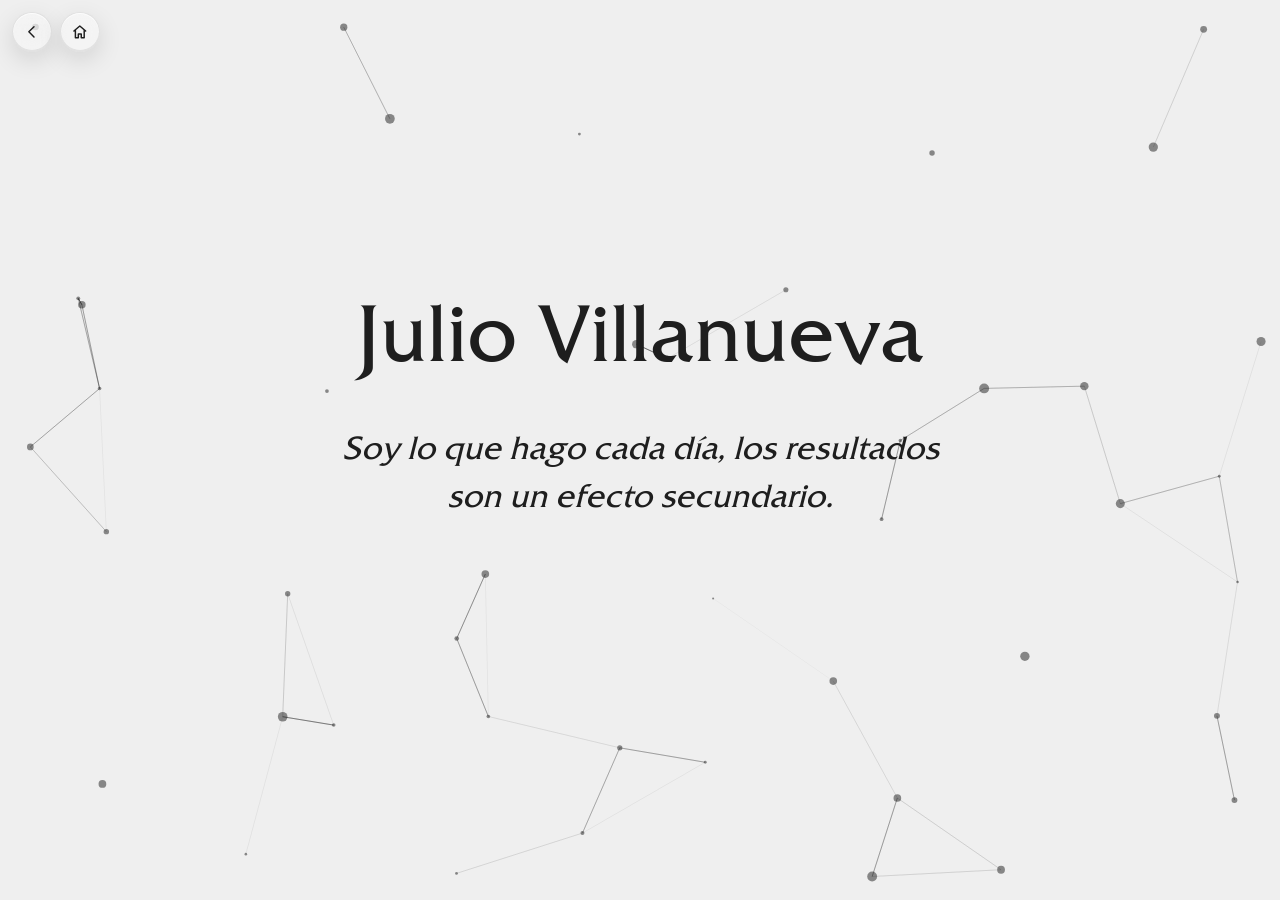
==== commit afd4bcd5: "Deploy 2026-10-06T19:09:30Z" ====
--- a/index.html
+++ b/index.html
@@ -1 +1 @@
-<!DOCTYPE html><html lang="es"><head><meta charSet="utf-8"/><meta name="viewport" content="width=device-width, initial-scale=1"/><link rel="preload" href="/_next/static/media/22a5144ee8d83bca-s.p.woff2" as="font" crossorigin="" type="font/woff2"/><link rel="preload" href="/_next/static/media/7d4881bb7e1bf84d-s.p.woff2" as="font" crossorigin="" type="font/woff2"/><link rel="preload" href="/_next/static/media/d3d5378509209694-s.p.ttf" as="font" crossorigin="" type="font/ttf"/><link rel="stylesheet" href="/_next/static/css/6a12c505d9e67a14.css" data-precedence="next"/><link rel="stylesheet" href="/_next/static/css/241c231c90273158.css" data-precedence="next"/><link rel="preload" as="script" fetchPriority="low" href="/_next/static/chunks/webpack-c49610019cb56e72.js"/><script src="/_next/static/chunks/4bd1b696-044fa994f8c9f3eb.js" async=""></script><script src="/_next/static/chunks/517-d3e6b8f40d86e303.js" async=""></script><script src="/_next/static/chunks/main-app-9f0bbe69335b0247.js" async=""></script><script src="/_next/static/chunks/173-e42c200af5c5692d.js" async=""></script><script src="/_next/static/chunks/app/layout-59ddacc75c9050d7.js" async=""></script><script src="/_next/static/chunks/742-4561bbe31b73d242.js" async=""></script><script src="/_next/static/chunks/app/page-8e7610dc795e66f4.js" async=""></script><meta name="next-size-adjust" content=""/><title>Julio Villanueva</title><meta name="description" content="Soy lo que hago cada día, los resultados son un efecto secundario."/><link rel="icon" href="/favicon.ico" type="image/x-icon" sizes="16x16"/><script src="/_next/static/chunks/polyfills-42372ed130431b0a.js" noModule=""></script></head><body class="__variable_271bbb __variable_246ccd __variable_c29908 antialiased"><div class="page MePage "><button class="name customLink" aria-expanded="false">Julio Villanueva</button><div class="content"><span class="quote">Soy lo que hago cada día, los resultados son un efecto secundario.</span><nav class="menu" aria-hidden="true"><a class="menuItem customLink" href="/about-me/">Sobre mí</a><a class="menuItem customLink" href="/setup/">Setup</a><a class="menuItem customLink" href="/monkey/">Monkey</a></nav></div></div><script src="/_next/static/chunks/webpack-c49610019cb56e72.js" async=""></script><script>(self.__next_f=self.__next_f||[]).push([0])</script><script>self.__next_f.push([1,"1:\"$Sreact.fragment\"\n2:I[3913,[\"173\",\"static/chunks/173-e42c200af5c5692d.js\",\"177\",\"static/chunks/app/layout-59ddacc75c9050d7.js\"],\"default\"]\n3:I[5244,[],\"\"]\n4:I[3866,[],\"\"]\n5:I[7033,[],\"ClientPageRoot\"]\n6:I[8214,[\"173\",\"static/chunks/173-e42c200af5c5692d.js\",\"742\",\"static/chunks/742-4561bbe31b73d242.js\",\"974\",\"static/chunks/app/page-8e7610dc795e66f4.js\"],\"default\"]\n9:I[6213,[],\"OutletBoundary\"]\nb:I[6213,[],\"MetadataBoundary\"]\nd:I[6213,[],\"ViewportBoundary\"]\nf:I[4835,[],\"\"]\n:HL[\"/_next/static/media/22a5144ee8d83bca-s.p.woff2\",\"font\",{\"crossOrigin\":\"\",\"type\":\"font/woff2\"}]\n:HL[\"/_next/static/media/7d4881bb7e1bf84d-s.p.woff2\",\"font\",{\"crossOrigin\":\"\",\"type\":\"font/woff2\"}]\n:HL[\"/_next/static/media/d3d5378509209694-s.p.ttf\",\"font\",{\"crossOrigin\":\"\",\"type\":\"font/ttf\"}]\n:HL[\"/_next/static/css/6a12c505d9e67a14.css\",\"style\"]\n:HL[\"/_next/static/css/241c231c90273158.css\",\"style\"]\n"])</script><script>self.__next_f.push([1,"0:{\"P\":null,\"b\":\"0EZSpn6rzBtlHPCCbNxEC\",\"p\":\"\",\"c\":[\"\",\"\"],\"i\":false,\"f\":[[[\"\",{\"children\":[\"__PAGE__\",{}]},\"$undefined\",\"$undefined\",true],[\"\",[\"$\",\"$1\",\"c\",{\"children\":[[[\"$\",\"link\",\"0\",{\"rel\":\"stylesheet\",\"href\":\"/_next/static/css/6a12c505d9e67a14.css\",\"precedence\":\"next\",\"crossOrigin\":\"$undefined\",\"nonce\":\"$undefined\"}]],[\"$\",\"html\",null,{\"lang\":\"es\",\"children\":[\"$\",\"body\",null,{\"className\":\"__variable_271bbb __variable_246ccd __variable_c29908 antialiased\",\"children\":[[\"$\",\"$L2\",null,{}],[\"$\",\"$L3\",null,{\"parallelRouterKey\":\"children\",\"segmentPath\":[\"children\"],\"error\":\"$undefined\",\"errorStyles\":\"$undefined\",\"errorScripts\":\"$undefined\",\"template\":[\"$\",\"$L4\",null,{}],\"templateStyles\":\"$undefined\",\"templateScripts\":\"$undefined\",\"notFound\":[[],[[\"$\",\"title\",null,{\"children\":\"404: This page could not be found.\"}],[\"$\",\"div\",null,{\"style\":{\"fontFamily\":\"system-ui,\\\"Segoe UI\\\",Roboto,Helvetica,Arial,sans-serif,\\\"Apple Color Emoji\\\",\\\"Segoe UI Emoji\\\"\",\"height\":\"100vh\",\"textAlign\":\"center\",\"display\":\"flex\",\"flexDirection\":\"column\",\"alignItems\":\"center\",\"justifyContent\":\"center\"},\"children\":[\"$\",\"div\",null,{\"children\":[[\"$\",\"style\",null,{\"dangerouslySetInnerHTML\":{\"__html\":\"body{color:#000;background:#fff;margin:0}.next-error-h1{border-right:1px solid rgba(0,0,0,.3)}@media (prefers-color-scheme:dark){body{color:#fff;background:#000}.next-error-h1{border-right:1px solid rgba(255,255,255,.3)}}\"}}],[\"$\",\"h1\",null,{\"className\":\"next-error-h1\",\"style\":{\"display\":\"inline-block\",\"margin\":\"0 20px 0 0\",\"padding\":\"0 23px 0 0\",\"fontSize\":24,\"fontWeight\":500,\"verticalAlign\":\"top\",\"lineHeight\":\"49px\"},\"children\":404}],[\"$\",\"div\",null,{\"style\":{\"display\":\"inline-block\"},\"children\":[\"$\",\"h2\",null,{\"style\":{\"fontSize\":14,\"fontWeight\":400,\"lineHeight\":\"49px\",\"margin\":0},\"children\":\"This page could not be found.\"}]}]]}]}]]],\"forbidden\":\"$undefined\",\"unauthorized\":\"$undefined\"}]]}]}]]}],{\"children\":[\"__PAGE__\",[\"$\",\"$1\",\"c\",{\"children\":[[\"$\",\"$L5\",null,{\"Component\":\"$6\",\"searchParams\":{},\"params\":{},\"promises\":[\"$@7\",\"$@8\"]}],[[\"$\",\"link\",\"0\",{\"rel\":\"stylesheet\",\"href\":\"/_next/static/css/241c231c90273158.css\",\"precedence\":\"next\",\"crossOrigin\":\"$undefined\",\"nonce\":\"$undefined\"}]],[\"$\",\"$L9\",null,{\"children\":\"$La\"}]]}],{},null,false]},null,false],[\"$\",\"$1\",\"h\",{\"children\":[null,[\"$\",\"$1\",\"DuYdg4K5QrPq6byHpy86_\",{\"children\":[[\"$\",\"$Lb\",null,{\"children\":\"$Lc\"}],[\"$\",\"$Ld\",null,{\"children\":\"$Le\"}],[\"$\",\"meta\",null,{\"name\":\"next-size-adjust\",\"content\":\"\"}]]}]]}],false]],\"m\":\"$undefined\",\"G\":[\"$f\",\"$undefined\"],\"s\":false,\"S\":true}\n"])</script><script>self.__next_f.push([1,"7:{}\n8:{}\n"])</script><script>self.__next_f.push([1,"e:[[\"$\",\"meta\",\"0\",{\"name\":\"viewport\",\"content\":\"width=device-width, initial-scale=1\"}]]\nc:[[\"$\",\"meta\",\"0\",{\"charSet\":\"utf-8\"}],[\"$\",\"title\",\"1\",{\"children\":\"Julio Villanueva\"}],[\"$\",\"meta\",\"2\",{\"name\":\"description\",\"content\":\"Soy lo que hago cada día, los resultados son un efecto secundario.\"}],[\"$\",\"link\",\"3\",{\"rel\":\"icon\",\"href\":\"/favicon.ico\",\"type\":\"image/x-icon\",\"sizes\":\"16x16\"}]]\n"])</script><script>self.__next_f.push([1,"a:null\n"])</script></body></html>+<!DOCTYPE html><html lang="es"><head><meta charSet="utf-8"/><meta name="viewport" content="width=device-width, initial-scale=1"/><link rel="preload" href="/_next/static/media/22a5144ee8d83bca-s.p.woff2" as="font" crossorigin="" type="font/woff2"/><link rel="preload" href="/_next/static/media/7d4881bb7e1bf84d-s.p.woff2" as="font" crossorigin="" type="font/woff2"/><link rel="preload" href="/_next/static/media/d3d5378509209694-s.p.ttf" as="font" crossorigin="" type="font/ttf"/><link rel="stylesheet" href="/_next/static/css/6a12c505d9e67a14.css" data-precedence="next"/><link rel="stylesheet" href="/_next/static/css/241c231c90273158.css" data-precedence="next"/><link rel="preload" as="script" fetchPriority="low" href="/_next/static/chunks/webpack-05cfc720e14726f9.js"/><script src="/_next/static/chunks/4bd1b696-221d4d1696e35723.js" async=""></script><script src="/_next/static/chunks/517-e2fc40427963fcd6.js" async=""></script><script src="/_next/static/chunks/main-app-9f0bbe69335b0247.js" async=""></script><script src="/_next/static/chunks/173-858366a9227dba69.js" async=""></script><script src="/_next/static/chunks/app/layout-59ddacc75c9050d7.js" async=""></script><script src="/_next/static/chunks/742-8c7a7b903a6e8f34.js" async=""></script><script src="/_next/static/chunks/app/page-a1d2730ab72c0a2b.js" async=""></script><meta name="next-size-adjust" content=""/><title>Julio Villanueva</title><meta name="description" content="Soy lo que hago cada día, los resultados son un efecto secundario."/><link rel="icon" href="/favicon.ico" type="image/x-icon" sizes="16x16"/><script src="/_next/static/chunks/polyfills-42372ed130431b0a.js" noModule=""></script></head><body class="__variable_271bbb __variable_246ccd __variable_c29908 antialiased"><div class="page MePage "><button class="name customLink" aria-expanded="false">Julio Villanueva</button><div class="content"><span class="quote">Soy lo que hago cada día, los resultados son un efecto secundario.</span><nav class="menu" aria-hidden="true"><a class="menuItem customLink" href="/about-me/">Sobre mí</a><a class="menuItem customLink" href="/setup/">Setup</a><a class="menuItem customLink" href="/monkey/">Monkey</a></nav></div></div><script src="/_next/static/chunks/webpack-05cfc720e14726f9.js" async=""></script><script>(self.__next_f=self.__next_f||[]).push([0])</script><script>self.__next_f.push([1,"1:\"$Sreact.fragment\"\n2:I[3913,[\"173\",\"static/chunks/173-858366a9227dba69.js\",\"177\",\"static/chunks/app/layout-59ddacc75c9050d7.js\"],\"default\"]\n3:I[5244,[],\"\"]\n4:I[3866,[],\"\"]\n5:I[7033,[],\"ClientPageRoot\"]\n6:I[8214,[\"173\",\"static/chunks/173-858366a9227dba69.js\",\"742\",\"static/chunks/742-8c7a7b903a6e8f34.js\",\"974\",\"static/chunks/app/page-a1d2730ab72c0a2b.js\"],\"default\"]\n9:I[6213,[],\"OutletBoundary\"]\nb:I[6213,[],\"MetadataBoundary\"]\nd:I[6213,[],\"ViewportBoundary\"]\nf:I[4835,[],\"\"]\n:HL[\"/_next/static/media/22a5144ee8d83bca-s.p.woff2\",\"font\",{\"crossOrigin\":\"\",\"type\":\"font/woff2\"}]\n:HL[\"/_next/static/media/7d4881bb7e1bf84d-s.p.woff2\",\"font\",{\"crossOrigin\":\"\",\"type\":\"font/woff2\"}]\n:HL[\"/_next/static/media/d3d5378509209694-s.p.ttf\",\"font\",{\"crossOrigin\":\"\",\"type\":\"font/ttf\"}]\n:HL[\"/_next/static/css/6a12c505d9e67a14.css\",\"style\"]\n:HL[\"/_next/static/css/241c231c90273158.css\",\"style\"]\n"])</script><script>self.__next_f.push([1,"0:{\"P\":null,\"b\":\"XD7-RD5CbeNLJmWExMrhK\",\"p\":\"\",\"c\":[\"\",\"\"],\"i\":false,\"f\":[[[\"\",{\"children\":[\"__PAGE__\",{}]},\"$undefined\",\"$undefined\",true],[\"\",[\"$\",\"$1\",\"c\",{\"children\":[[[\"$\",\"link\",\"0\",{\"rel\":\"stylesheet\",\"href\":\"/_next/static/css/6a12c505d9e67a14.css\",\"precedence\":\"next\",\"crossOrigin\":\"$undefined\",\"nonce\":\"$undefined\"}]],[\"$\",\"html\",null,{\"lang\":\"es\",\"children\":[\"$\",\"body\",null,{\"className\":\"__variable_271bbb __variable_246ccd __variable_c29908 antialiased\",\"children\":[[\"$\",\"$L2\",null,{}],[\"$\",\"$L3\",null,{\"parallelRouterKey\":\"children\",\"segmentPath\":[\"children\"],\"error\":\"$undefined\",\"errorStyles\":\"$undefined\",\"errorScripts\":\"$undefined\",\"template\":[\"$\",\"$L4\",null,{}],\"templateStyles\":\"$undefined\",\"templateScripts\":\"$undefined\",\"notFound\":[[],[[\"$\",\"title\",null,{\"children\":\"404: This page could not be found.\"}],[\"$\",\"div\",null,{\"style\":{\"fontFamily\":\"system-ui,\\\"Segoe UI\\\",Roboto,Helvetica,Arial,sans-serif,\\\"Apple Color Emoji\\\",\\\"Segoe UI Emoji\\\"\",\"height\":\"100vh\",\"textAlign\":\"center\",\"display\":\"flex\",\"flexDirection\":\"column\",\"alignItems\":\"center\",\"justifyContent\":\"center\"},\"children\":[\"$\",\"div\",null,{\"children\":[[\"$\",\"style\",null,{\"dangerouslySetInnerHTML\":{\"__html\":\"body{color:#000;background:#fff;margin:0}.next-error-h1{border-right:1px solid rgba(0,0,0,.3)}@media (prefers-color-scheme:dark){body{color:#fff;background:#000}.next-error-h1{border-right:1px solid rgba(255,255,255,.3)}}\"}}],[\"$\",\"h1\",null,{\"className\":\"next-error-h1\",\"style\":{\"display\":\"inline-block\",\"margin\":\"0 20px 0 0\",\"padding\":\"0 23px 0 0\",\"fontSize\":24,\"fontWeight\":500,\"verticalAlign\":\"top\",\"lineHeight\":\"49px\"},\"children\":404}],[\"$\",\"div\",null,{\"style\":{\"display\":\"inline-block\"},\"children\":[\"$\",\"h2\",null,{\"style\":{\"fontSize\":14,\"fontWeight\":400,\"lineHeight\":\"49px\",\"margin\":0},\"children\":\"This page could not be found.\"}]}]]}]}]]],\"forbidden\":\"$undefined\",\"unauthorized\":\"$undefined\"}]]}]}]]}],{\"children\":[\"__PAGE__\",[\"$\",\"$1\",\"c\",{\"children\":[[\"$\",\"$L5\",null,{\"Component\":\"$6\",\"searchParams\":{},\"params\":{},\"promises\":[\"$@7\",\"$@8\"]}],[[\"$\",\"link\",\"0\",{\"rel\":\"stylesheet\",\"href\":\"/_next/static/css/241c231c90273158.css\",\"precedence\":\"next\",\"crossOrigin\":\"$undefined\",\"nonce\":\"$undefined\"}]],[\"$\",\"$L9\",null,{\"children\":\"$La\"}]]}],{},null,false]},null,false],[\"$\",\"$1\",\"h\",{\"children\":[null,[\"$\",\"$1\",\"9rDcCWarSMu_vgUqHtib8\",{\"children\":[[\"$\",\"$Lb\",null,{\"children\":\"$Lc\"}],[\"$\",\"$Ld\",null,{\"children\":\"$Le\"}],[\"$\",\"meta\",null,{\"name\":\"next-size-adjust\",\"content\":\"\"}]]}]]}],false]],\"m\":\"$undefined\",\"G\":[\"$f\",\"$undefined\"],\"s\":false,\"S\":true}\n"])</script><script>self.__next_f.push([1,"7:{}\n8:{}\n"])</script><script>self.__next_f.push([1,"e:[[\"$\",\"meta\",\"0\",{\"name\":\"viewport\",\"content\":\"width=device-width, initial-scale=1\"}]]\nc:[[\"$\",\"meta\",\"0\",{\"charSet\":\"utf-8\"}],[\"$\",\"title\",\"1\",{\"children\":\"Julio Villanueva\"}],[\"$\",\"meta\",\"2\",{\"name\":\"description\",\"content\":\"Soy lo que hago cada día, los resultados son un efecto secundario.\"}],[\"$\",\"link\",\"3\",{\"rel\":\"icon\",\"href\":\"/favicon.ico\",\"type\":\"image/x-icon\",\"sizes\":\"16x16\"}]]\n"])</script><script>self.__next_f.push([1,"a:null\n"])</script></body></html>
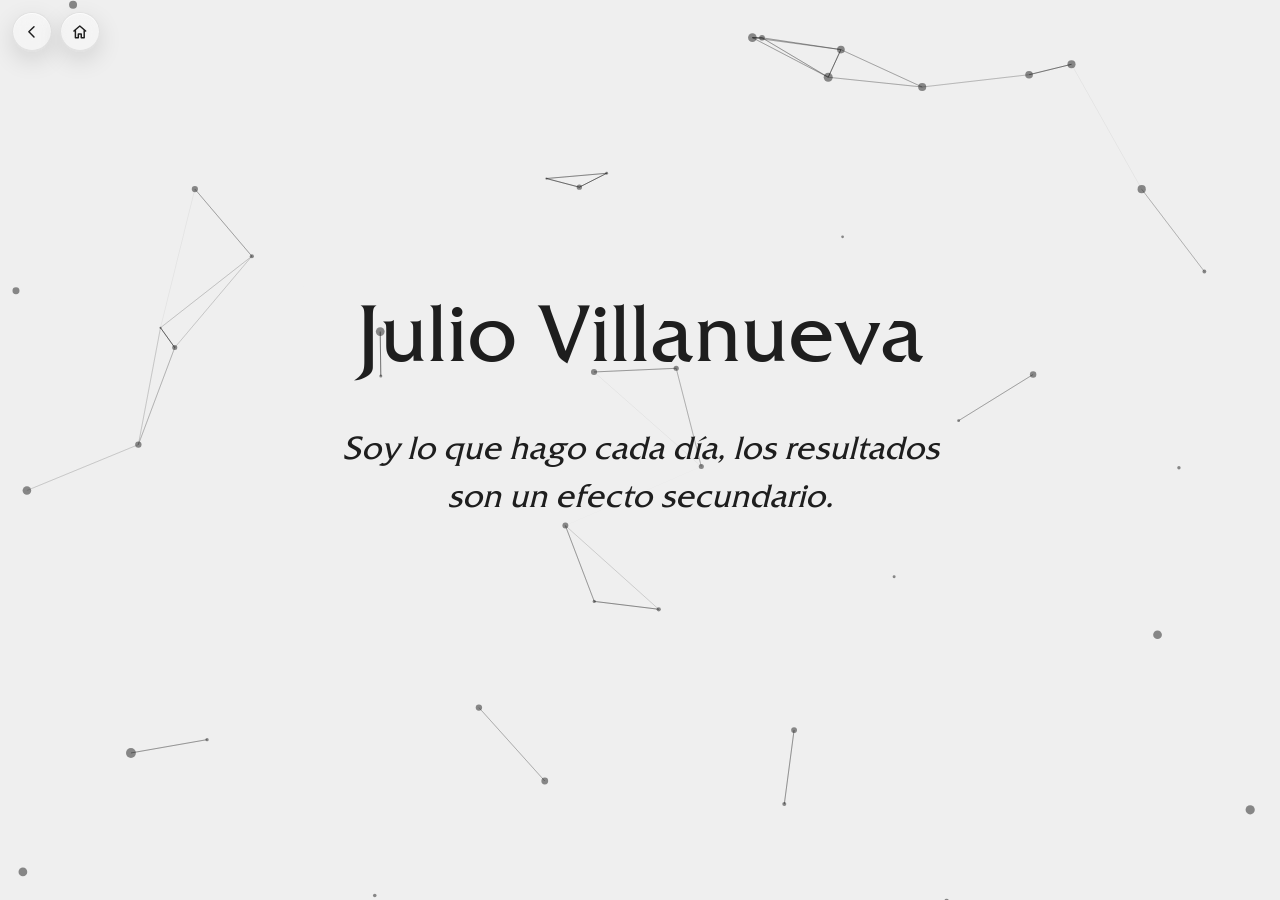
==== commit 0de1c1f7: "Deploy 2026-10-06T19:14:57Z" ====
--- a/index.html
+++ b/index.html
@@ -1 +1 @@
-<!DOCTYPE html><html lang="es"><head><meta charSet="utf-8"/><meta name="viewport" content="width=device-width, initial-scale=1"/><link rel="preload" href="/_next/static/media/22a5144ee8d83bca-s.p.woff2" as="font" crossorigin="" type="font/woff2"/><link rel="preload" href="/_next/static/media/7d4881bb7e1bf84d-s.p.woff2" as="font" crossorigin="" type="font/woff2"/><link rel="preload" href="/_next/static/media/d3d5378509209694-s.p.ttf" as="font" crossorigin="" type="font/ttf"/><link rel="stylesheet" href="/_next/static/css/6a12c505d9e67a14.css" data-precedence="next"/><link rel="stylesheet" href="/_next/static/css/241c231c90273158.css" data-precedence="next"/><link rel="preload" as="script" fetchPriority="low" href="/_next/static/chunks/webpack-05cfc720e14726f9.js"/><script src="/_next/static/chunks/4bd1b696-221d4d1696e35723.js" async=""></script><script src="/_next/static/chunks/517-e2fc40427963fcd6.js" async=""></script><script src="/_next/static/chunks/main-app-9f0bbe69335b0247.js" async=""></script><script src="/_next/static/chunks/173-858366a9227dba69.js" async=""></script><script src="/_next/static/chunks/app/layout-59ddacc75c9050d7.js" async=""></script><script src="/_next/static/chunks/742-8c7a7b903a6e8f34.js" async=""></script><script src="/_next/static/chunks/app/page-a1d2730ab72c0a2b.js" async=""></script><meta name="next-size-adjust" content=""/><title>Julio Villanueva</title><meta name="description" content="Soy lo que hago cada día, los resultados son un efecto secundario."/><link rel="icon" href="/favicon.ico" type="image/x-icon" sizes="16x16"/><script src="/_next/static/chunks/polyfills-42372ed130431b0a.js" noModule=""></script></head><body class="__variable_271bbb __variable_246ccd __variable_c29908 antialiased"><div class="page MePage "><button class="name customLink" aria-expanded="false">Julio Villanueva</button><div class="content"><span class="quote">Soy lo que hago cada día, los resultados son un efecto secundario.</span><nav class="menu" aria-hidden="true"><a class="menuItem customLink" href="/about-me/">Sobre mí</a><a class="menuItem customLink" href="/setup/">Setup</a><a class="menuItem customLink" href="/monkey/">Monkey</a></nav></div></div><script src="/_next/static/chunks/webpack-05cfc720e14726f9.js" async=""></script><script>(self.__next_f=self.__next_f||[]).push([0])</script><script>self.__next_f.push([1,"1:\"$Sreact.fragment\"\n2:I[3913,[\"173\",\"static/chunks/173-858366a9227dba69.js\",\"177\",\"static/chunks/app/layout-59ddacc75c9050d7.js\"],\"default\"]\n3:I[5244,[],\"\"]\n4:I[3866,[],\"\"]\n5:I[7033,[],\"ClientPageRoot\"]\n6:I[8214,[\"173\",\"static/chunks/173-858366a9227dba69.js\",\"742\",\"static/chunks/742-8c7a7b903a6e8f34.js\",\"974\",\"static/chunks/app/page-a1d2730ab72c0a2b.js\"],\"default\"]\n9:I[6213,[],\"OutletBoundary\"]\nb:I[6213,[],\"MetadataBoundary\"]\nd:I[6213,[],\"ViewportBoundary\"]\nf:I[4835,[],\"\"]\n:HL[\"/_next/static/media/22a5144ee8d83bca-s.p.woff2\",\"font\",{\"crossOrigin\":\"\",\"type\":\"font/woff2\"}]\n:HL[\"/_next/static/media/7d4881bb7e1bf84d-s.p.woff2\",\"font\",{\"crossOrigin\":\"\",\"type\":\"font/woff2\"}]\n:HL[\"/_next/static/media/d3d5378509209694-s.p.ttf\",\"font\",{\"crossOrigin\":\"\",\"type\":\"font/ttf\"}]\n:HL[\"/_next/static/css/6a12c505d9e67a14.css\",\"style\"]\n:HL[\"/_next/static/css/241c231c90273158.css\",\"style\"]\n"])</script><script>self.__next_f.push([1,"0:{\"P\":null,\"b\":\"XD7-RD5CbeNLJmWExMrhK\",\"p\":\"\",\"c\":[\"\",\"\"],\"i\":false,\"f\":[[[\"\",{\"children\":[\"__PAGE__\",{}]},\"$undefined\",\"$undefined\",true],[\"\",[\"$\",\"$1\",\"c\",{\"children\":[[[\"$\",\"link\",\"0\",{\"rel\":\"stylesheet\",\"href\":\"/_next/static/css/6a12c505d9e67a14.css\",\"precedence\":\"next\",\"crossOrigin\":\"$undefined\",\"nonce\":\"$undefined\"}]],[\"$\",\"html\",null,{\"lang\":\"es\",\"children\":[\"$\",\"body\",null,{\"className\":\"__variable_271bbb __variable_246ccd __variable_c29908 antialiased\",\"children\":[[\"$\",\"$L2\",null,{}],[\"$\",\"$L3\",null,{\"parallelRouterKey\":\"children\",\"segmentPath\":[\"children\"],\"error\":\"$undefined\",\"errorStyles\":\"$undefined\",\"errorScripts\":\"$undefined\",\"template\":[\"$\",\"$L4\",null,{}],\"templateStyles\":\"$undefined\",\"templateScripts\":\"$undefined\",\"notFound\":[[],[[\"$\",\"title\",null,{\"children\":\"404: This page could not be found.\"}],[\"$\",\"div\",null,{\"style\":{\"fontFamily\":\"system-ui,\\\"Segoe UI\\\",Roboto,Helvetica,Arial,sans-serif,\\\"Apple Color Emoji\\\",\\\"Segoe UI Emoji\\\"\",\"height\":\"100vh\",\"textAlign\":\"center\",\"display\":\"flex\",\"flexDirection\":\"column\",\"alignItems\":\"center\",\"justifyContent\":\"center\"},\"children\":[\"$\",\"div\",null,{\"children\":[[\"$\",\"style\",null,{\"dangerouslySetInnerHTML\":{\"__html\":\"body{color:#000;background:#fff;margin:0}.next-error-h1{border-right:1px solid rgba(0,0,0,.3)}@media (prefers-color-scheme:dark){body{color:#fff;background:#000}.next-error-h1{border-right:1px solid rgba(255,255,255,.3)}}\"}}],[\"$\",\"h1\",null,{\"className\":\"next-error-h1\",\"style\":{\"display\":\"inline-block\",\"margin\":\"0 20px 0 0\",\"padding\":\"0 23px 0 0\",\"fontSize\":24,\"fontWeight\":500,\"verticalAlign\":\"top\",\"lineHeight\":\"49px\"},\"children\":404}],[\"$\",\"div\",null,{\"style\":{\"display\":\"inline-block\"},\"children\":[\"$\",\"h2\",null,{\"style\":{\"fontSize\":14,\"fontWeight\":400,\"lineHeight\":\"49px\",\"margin\":0},\"children\":\"This page could not be found.\"}]}]]}]}]]],\"forbidden\":\"$undefined\",\"unauthorized\":\"$undefined\"}]]}]}]]}],{\"children\":[\"__PAGE__\",[\"$\",\"$1\",\"c\",{\"children\":[[\"$\",\"$L5\",null,{\"Component\":\"$6\",\"searchParams\":{},\"params\":{},\"promises\":[\"$@7\",\"$@8\"]}],[[\"$\",\"link\",\"0\",{\"rel\":\"stylesheet\",\"href\":\"/_next/static/css/241c231c90273158.css\",\"precedence\":\"next\",\"crossOrigin\":\"$undefined\",\"nonce\":\"$undefined\"}]],[\"$\",\"$L9\",null,{\"children\":\"$La\"}]]}],{},null,false]},null,false],[\"$\",\"$1\",\"h\",{\"children\":[null,[\"$\",\"$1\",\"9rDcCWarSMu_vgUqHtib8\",{\"children\":[[\"$\",\"$Lb\",null,{\"children\":\"$Lc\"}],[\"$\",\"$Ld\",null,{\"children\":\"$Le\"}],[\"$\",\"meta\",null,{\"name\":\"next-size-adjust\",\"content\":\"\"}]]}]]}],false]],\"m\":\"$undefined\",\"G\":[\"$f\",\"$undefined\"],\"s\":false,\"S\":true}\n"])</script><script>self.__next_f.push([1,"7:{}\n8:{}\n"])</script><script>self.__next_f.push([1,"e:[[\"$\",\"meta\",\"0\",{\"name\":\"viewport\",\"content\":\"width=device-width, initial-scale=1\"}]]\nc:[[\"$\",\"meta\",\"0\",{\"charSet\":\"utf-8\"}],[\"$\",\"title\",\"1\",{\"children\":\"Julio Villanueva\"}],[\"$\",\"meta\",\"2\",{\"name\":\"description\",\"content\":\"Soy lo que hago cada día, los resultados son un efecto secundario.\"}],[\"$\",\"link\",\"3\",{\"rel\":\"icon\",\"href\":\"/favicon.ico\",\"type\":\"image/x-icon\",\"sizes\":\"16x16\"}]]\n"])</script><script>self.__next_f.push([1,"a:null\n"])</script></body></html>+<!DOCTYPE html><html lang="es"><head><meta charSet="utf-8"/><meta name="viewport" content="width=device-width, initial-scale=1"/><link rel="preload" href="/_next/static/media/22a5144ee8d83bca-s.p.woff2" as="font" crossorigin="" type="font/woff2"/><link rel="preload" href="/_next/static/media/7d4881bb7e1bf84d-s.p.woff2" as="font" crossorigin="" type="font/woff2"/><link rel="preload" href="/_next/static/media/d3d5378509209694-s.p.ttf" as="font" crossorigin="" type="font/ttf"/><link rel="stylesheet" href="/_next/static/css/6a12c505d9e67a14.css" data-precedence="next"/><link rel="stylesheet" href="/_next/static/css/241c231c90273158.css" data-precedence="next"/><link rel="preload" as="script" fetchPriority="low" href="/_next/static/chunks/webpack-89d27c9a76cbebbb.js"/><script src="/_next/static/chunks/4bd1b696-221d4d1696e35723.js" async=""></script><script src="/_next/static/chunks/517-e2fc40427963fcd6.js" async=""></script><script src="/_next/static/chunks/main-app-9f0bbe69335b0247.js" async=""></script><script src="/_next/static/chunks/173-858366a9227dba69.js" async=""></script><script src="/_next/static/chunks/app/layout-59ddacc75c9050d7.js" async=""></script><script src="/_next/static/chunks/742-8c7a7b903a6e8f34.js" async=""></script><script src="/_next/static/chunks/app/page-a1d2730ab72c0a2b.js" async=""></script><meta name="next-size-adjust" content=""/><title>Julio Villanueva</title><meta name="description" content="Soy lo que hago cada día, los resultados son un efecto secundario."/><link rel="icon" href="/favicon.ico" type="image/x-icon" sizes="16x16"/><script src="/_next/static/chunks/polyfills-42372ed130431b0a.js" noModule=""></script></head><body class="__variable_271bbb __variable_246ccd __variable_c29908 antialiased"><div class="page MePage "><button class="name customLink" aria-expanded="false">Julio Villanueva</button><div class="content"><span class="quote">Soy lo que hago cada día, los resultados son un efecto secundario.</span><nav class="menu" aria-hidden="true"><a class="menuItem customLink" href="/about-me/">Sobre mí</a><a class="menuItem customLink" href="/setup/">Setup</a><a class="menuItem customLink" href="/monkey/">Monkey</a></nav></div></div><script src="/_next/static/chunks/webpack-89d27c9a76cbebbb.js" async=""></script><script>(self.__next_f=self.__next_f||[]).push([0])</script><script>self.__next_f.push([1,"1:\"$Sreact.fragment\"\n2:I[3913,[\"173\",\"static/chunks/173-858366a9227dba69.js\",\"177\",\"static/chunks/app/layout-59ddacc75c9050d7.js\"],\"default\"]\n3:I[5244,[],\"\"]\n4:I[3866,[],\"\"]\n5:I[7033,[],\"ClientPageRoot\"]\n6:I[8214,[\"173\",\"static/chunks/173-858366a9227dba69.js\",\"742\",\"static/chunks/742-8c7a7b903a6e8f34.js\",\"974\",\"static/chunks/app/page-a1d2730ab72c0a2b.js\"],\"default\"]\n9:I[6213,[],\"OutletBoundary\"]\nb:I[6213,[],\"MetadataBoundary\"]\nd:I[6213,[],\"ViewportBoundary\"]\nf:I[4835,[],\"\"]\n:HL[\"/_next/static/media/22a5144ee8d83bca-s.p.woff2\",\"font\",{\"crossOrigin\":\"\",\"type\":\"font/woff2\"}]\n:HL[\"/_next/static/media/7d4881bb7e1bf84d-s.p.woff2\",\"font\",{\"crossOrigin\":\"\",\"type\":\"font/woff2\"}]\n:HL[\"/_next/static/media/d3d5378509209694-s.p.ttf\",\"font\",{\"crossOrigin\":\"\",\"type\":\"font/ttf\"}]\n:HL[\"/_next/static/css/6a12c505d9e67a14.css\",\"style\"]\n:HL[\"/_next/static/css/241c231c90273158.css\",\"style\"]\n"])</script><script>self.__next_f.push([1,"0:{\"P\":null,\"b\":\"5xCqESDVql6qo5VR03Dd1\",\"p\":\"\",\"c\":[\"\",\"\"],\"i\":false,\"f\":[[[\"\",{\"children\":[\"__PAGE__\",{}]},\"$undefined\",\"$undefined\",true],[\"\",[\"$\",\"$1\",\"c\",{\"children\":[[[\"$\",\"link\",\"0\",{\"rel\":\"stylesheet\",\"href\":\"/_next/static/css/6a12c505d9e67a14.css\",\"precedence\":\"next\",\"crossOrigin\":\"$undefined\",\"nonce\":\"$undefined\"}]],[\"$\",\"html\",null,{\"lang\":\"es\",\"children\":[\"$\",\"body\",null,{\"className\":\"__variable_271bbb __variable_246ccd __variable_c29908 antialiased\",\"children\":[[\"$\",\"$L2\",null,{}],[\"$\",\"$L3\",null,{\"parallelRouterKey\":\"children\",\"segmentPath\":[\"children\"],\"error\":\"$undefined\",\"errorStyles\":\"$undefined\",\"errorScripts\":\"$undefined\",\"template\":[\"$\",\"$L4\",null,{}],\"templateStyles\":\"$undefined\",\"templateScripts\":\"$undefined\",\"notFound\":[[],[[\"$\",\"title\",null,{\"children\":\"404: This page could not be found.\"}],[\"$\",\"div\",null,{\"style\":{\"fontFamily\":\"system-ui,\\\"Segoe UI\\\",Roboto,Helvetica,Arial,sans-serif,\\\"Apple Color Emoji\\\",\\\"Segoe UI Emoji\\\"\",\"height\":\"100vh\",\"textAlign\":\"center\",\"display\":\"flex\",\"flexDirection\":\"column\",\"alignItems\":\"center\",\"justifyContent\":\"center\"},\"children\":[\"$\",\"div\",null,{\"children\":[[\"$\",\"style\",null,{\"dangerouslySetInnerHTML\":{\"__html\":\"body{color:#000;background:#fff;margin:0}.next-error-h1{border-right:1px solid rgba(0,0,0,.3)}@media (prefers-color-scheme:dark){body{color:#fff;background:#000}.next-error-h1{border-right:1px solid rgba(255,255,255,.3)}}\"}}],[\"$\",\"h1\",null,{\"className\":\"next-error-h1\",\"style\":{\"display\":\"inline-block\",\"margin\":\"0 20px 0 0\",\"padding\":\"0 23px 0 0\",\"fontSize\":24,\"fontWeight\":500,\"verticalAlign\":\"top\",\"lineHeight\":\"49px\"},\"children\":404}],[\"$\",\"div\",null,{\"style\":{\"display\":\"inline-block\"},\"children\":[\"$\",\"h2\",null,{\"style\":{\"fontSize\":14,\"fontWeight\":400,\"lineHeight\":\"49px\",\"margin\":0},\"children\":\"This page could not be found.\"}]}]]}]}]]],\"forbidden\":\"$undefined\",\"unauthorized\":\"$undefined\"}]]}]}]]}],{\"children\":[\"__PAGE__\",[\"$\",\"$1\",\"c\",{\"children\":[[\"$\",\"$L5\",null,{\"Component\":\"$6\",\"searchParams\":{},\"params\":{},\"promises\":[\"$@7\",\"$@8\"]}],[[\"$\",\"link\",\"0\",{\"rel\":\"stylesheet\",\"href\":\"/_next/static/css/241c231c90273158.css\",\"precedence\":\"next\",\"crossOrigin\":\"$undefined\",\"nonce\":\"$undefined\"}]],[\"$\",\"$L9\",null,{\"children\":\"$La\"}]]}],{},null,false]},null,false],[\"$\",\"$1\",\"h\",{\"children\":[null,[\"$\",\"$1\",\"MAAY6YL04ZO51u1bLkHv2\",{\"children\":[[\"$\",\"$Lb\",null,{\"children\":\"$Lc\"}],[\"$\",\"$Ld\",null,{\"children\":\"$Le\"}],[\"$\",\"meta\",null,{\"name\":\"next-size-adjust\",\"content\":\"\"}]]}]]}],false]],\"m\":\"$undefined\",\"G\":[\"$f\",\"$undefined\"],\"s\":false,\"S\":true}\n"])</script><script>self.__next_f.push([1,"7:{}\n8:{}\n"])</script><script>self.__next_f.push([1,"e:[[\"$\",\"meta\",\"0\",{\"name\":\"viewport\",\"content\":\"width=device-width, initial-scale=1\"}]]\nc:[[\"$\",\"meta\",\"0\",{\"charSet\":\"utf-8\"}],[\"$\",\"title\",\"1\",{\"children\":\"Julio Villanueva\"}],[\"$\",\"meta\",\"2\",{\"name\":\"description\",\"content\":\"Soy lo que hago cada día, los resultados son un efecto secundario.\"}],[\"$\",\"link\",\"3\",{\"rel\":\"icon\",\"href\":\"/favicon.ico\",\"type\":\"image/x-icon\",\"sizes\":\"16x16\"}]]\n"])</script><script>self.__next_f.push([1,"a:null\n"])</script></body></html>
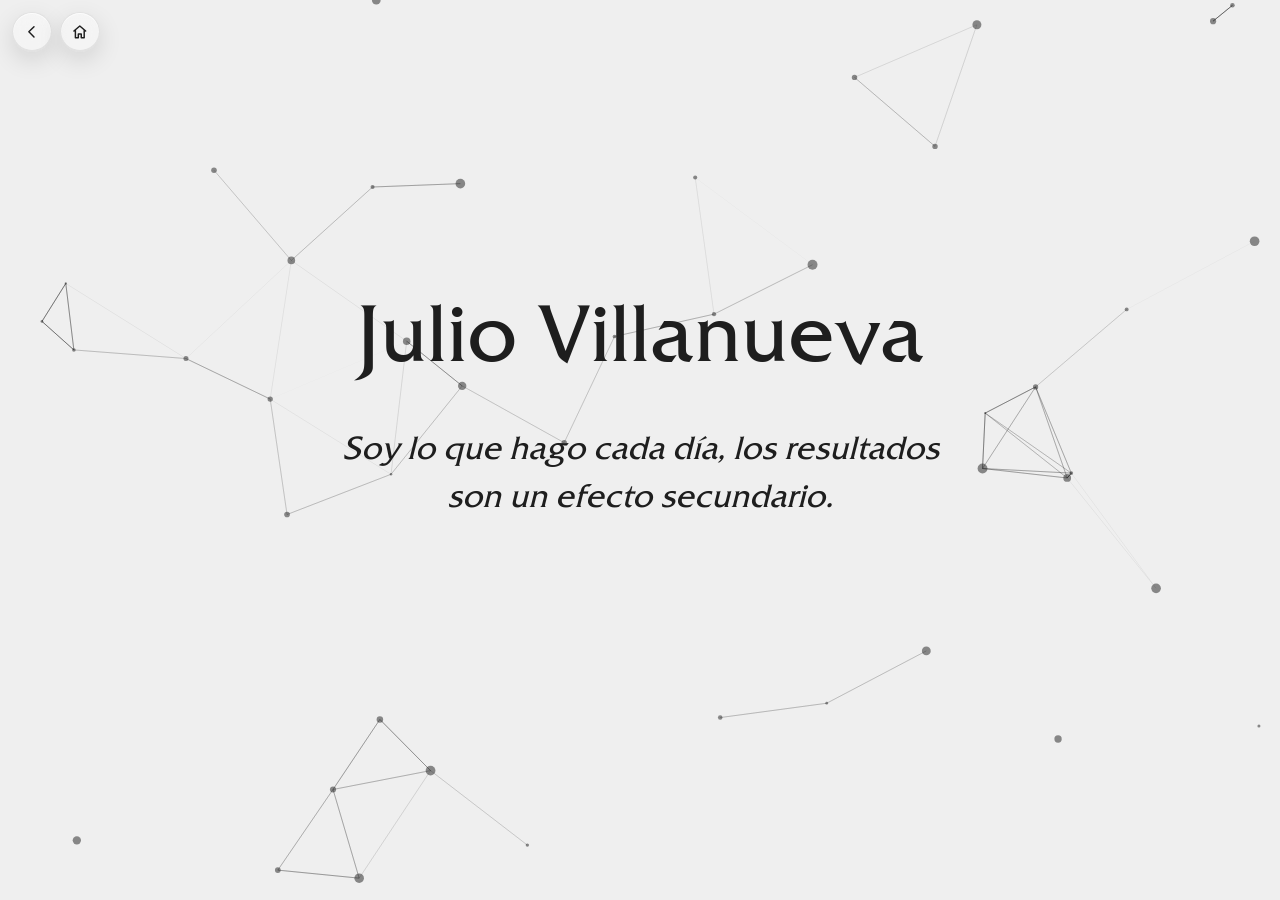
==== commit cc642a0b: "Deploy 2026-10-06T21:49:53Z" ====
--- a/index.html
+++ b/index.html
@@ -1 +1 @@
-<!DOCTYPE html><html lang="es"><head><meta charSet="utf-8"/><meta name="viewport" content="width=device-width, initial-scale=1"/><link rel="preload" href="/_next/static/media/22a5144ee8d83bca-s.p.woff2" as="font" crossorigin="" type="font/woff2"/><link rel="preload" href="/_next/static/media/7d4881bb7e1bf84d-s.p.woff2" as="font" crossorigin="" type="font/woff2"/><link rel="preload" href="/_next/static/media/d3d5378509209694-s.p.ttf" as="font" crossorigin="" type="font/ttf"/><link rel="stylesheet" href="/_next/static/css/6a12c505d9e67a14.css" data-precedence="next"/><link rel="stylesheet" href="/_next/static/css/241c231c90273158.css" data-precedence="next"/><link rel="preload" as="script" fetchPriority="low" href="/_next/static/chunks/webpack-89d27c9a76cbebbb.js"/><script src="/_next/static/chunks/4bd1b696-221d4d1696e35723.js" async=""></script><script src="/_next/static/chunks/517-e2fc40427963fcd6.js" async=""></script><script src="/_next/static/chunks/main-app-9f0bbe69335b0247.js" async=""></script><script src="/_next/static/chunks/173-858366a9227dba69.js" async=""></script><script src="/_next/static/chunks/app/layout-59ddacc75c9050d7.js" async=""></script><script src="/_next/static/chunks/742-8c7a7b903a6e8f34.js" async=""></script><script src="/_next/static/chunks/app/page-a1d2730ab72c0a2b.js" async=""></script><meta name="next-size-adjust" content=""/><title>Julio Villanueva</title><meta name="description" content="Soy lo que hago cada día, los resultados son un efecto secundario."/><link rel="icon" href="/favicon.ico" type="image/x-icon" sizes="16x16"/><script src="/_next/static/chunks/polyfills-42372ed130431b0a.js" noModule=""></script></head><body class="__variable_271bbb __variable_246ccd __variable_c29908 antialiased"><div class="page MePage "><button class="name customLink" aria-expanded="false">Julio Villanueva</button><div class="content"><span class="quote">Soy lo que hago cada día, los resultados son un efecto secundario.</span><nav class="menu" aria-hidden="true"><a class="menuItem customLink" href="/about-me/">Sobre mí</a><a class="menuItem customLink" href="/setup/">Setup</a><a class="menuItem customLink" href="/monkey/">Monkey</a></nav></div></div><script src="/_next/static/chunks/webpack-89d27c9a76cbebbb.js" async=""></script><script>(self.__next_f=self.__next_f||[]).push([0])</script><script>self.__next_f.push([1,"1:\"$Sreact.fragment\"\n2:I[3913,[\"173\",\"static/chunks/173-858366a9227dba69.js\",\"177\",\"static/chunks/app/layout-59ddacc75c9050d7.js\"],\"default\"]\n3:I[5244,[],\"\"]\n4:I[3866,[],\"\"]\n5:I[7033,[],\"ClientPageRoot\"]\n6:I[8214,[\"173\",\"static/chunks/173-858366a9227dba69.js\",\"742\",\"static/chunks/742-8c7a7b903a6e8f34.js\",\"974\",\"static/chunks/app/page-a1d2730ab72c0a2b.js\"],\"default\"]\n9:I[6213,[],\"OutletBoundary\"]\nb:I[6213,[],\"MetadataBoundary\"]\nd:I[6213,[],\"ViewportBoundary\"]\nf:I[4835,[],\"\"]\n:HL[\"/_next/static/media/22a5144ee8d83bca-s.p.woff2\",\"font\",{\"crossOrigin\":\"\",\"type\":\"font/woff2\"}]\n:HL[\"/_next/static/media/7d4881bb7e1bf84d-s.p.woff2\",\"font\",{\"crossOrigin\":\"\",\"type\":\"font/woff2\"}]\n:HL[\"/_next/static/media/d3d5378509209694-s.p.ttf\",\"font\",{\"crossOrigin\":\"\",\"type\":\"font/ttf\"}]\n:HL[\"/_next/static/css/6a12c505d9e67a14.css\",\"style\"]\n:HL[\"/_next/static/css/241c231c90273158.css\",\"style\"]\n"])</script><script>self.__next_f.push([1,"0:{\"P\":null,\"b\":\"5xCqESDVql6qo5VR03Dd1\",\"p\":\"\",\"c\":[\"\",\"\"],\"i\":false,\"f\":[[[\"\",{\"children\":[\"__PAGE__\",{}]},\"$undefined\",\"$undefined\",true],[\"\",[\"$\",\"$1\",\"c\",{\"children\":[[[\"$\",\"link\",\"0\",{\"rel\":\"stylesheet\",\"href\":\"/_next/static/css/6a12c505d9e67a14.css\",\"precedence\":\"next\",\"crossOrigin\":\"$undefined\",\"nonce\":\"$undefined\"}]],[\"$\",\"html\",null,{\"lang\":\"es\",\"children\":[\"$\",\"body\",null,{\"className\":\"__variable_271bbb __variable_246ccd __variable_c29908 antialiased\",\"children\":[[\"$\",\"$L2\",null,{}],[\"$\",\"$L3\",null,{\"parallelRouterKey\":\"children\",\"segmentPath\":[\"children\"],\"error\":\"$undefined\",\"errorStyles\":\"$undefined\",\"errorScripts\":\"$undefined\",\"template\":[\"$\",\"$L4\",null,{}],\"templateStyles\":\"$undefined\",\"templateScripts\":\"$undefined\",\"notFound\":[[],[[\"$\",\"title\",null,{\"children\":\"404: This page could not be found.\"}],[\"$\",\"div\",null,{\"style\":{\"fontFamily\":\"system-ui,\\\"Segoe UI\\\",Roboto,Helvetica,Arial,sans-serif,\\\"Apple Color Emoji\\\",\\\"Segoe UI Emoji\\\"\",\"height\":\"100vh\",\"textAlign\":\"center\",\"display\":\"flex\",\"flexDirection\":\"column\",\"alignItems\":\"center\",\"justifyContent\":\"center\"},\"children\":[\"$\",\"div\",null,{\"children\":[[\"$\",\"style\",null,{\"dangerouslySetInnerHTML\":{\"__html\":\"body{color:#000;background:#fff;margin:0}.next-error-h1{border-right:1px solid rgba(0,0,0,.3)}@media (prefers-color-scheme:dark){body{color:#fff;background:#000}.next-error-h1{border-right:1px solid rgba(255,255,255,.3)}}\"}}],[\"$\",\"h1\",null,{\"className\":\"next-error-h1\",\"style\":{\"display\":\"inline-block\",\"margin\":\"0 20px 0 0\",\"padding\":\"0 23px 0 0\",\"fontSize\":24,\"fontWeight\":500,\"verticalAlign\":\"top\",\"lineHeight\":\"49px\"},\"children\":404}],[\"$\",\"div\",null,{\"style\":{\"display\":\"inline-block\"},\"children\":[\"$\",\"h2\",null,{\"style\":{\"fontSize\":14,\"fontWeight\":400,\"lineHeight\":\"49px\",\"margin\":0},\"children\":\"This page could not be found.\"}]}]]}]}]]],\"forbidden\":\"$undefined\",\"unauthorized\":\"$undefined\"}]]}]}]]}],{\"children\":[\"__PAGE__\",[\"$\",\"$1\",\"c\",{\"children\":[[\"$\",\"$L5\",null,{\"Component\":\"$6\",\"searchParams\":{},\"params\":{},\"promises\":[\"$@7\",\"$@8\"]}],[[\"$\",\"link\",\"0\",{\"rel\":\"stylesheet\",\"href\":\"/_next/static/css/241c231c90273158.css\",\"precedence\":\"next\",\"crossOrigin\":\"$undefined\",\"nonce\":\"$undefined\"}]],[\"$\",\"$L9\",null,{\"children\":\"$La\"}]]}],{},null,false]},null,false],[\"$\",\"$1\",\"h\",{\"children\":[null,[\"$\",\"$1\",\"MAAY6YL04ZO51u1bLkHv2\",{\"children\":[[\"$\",\"$Lb\",null,{\"children\":\"$Lc\"}],[\"$\",\"$Ld\",null,{\"children\":\"$Le\"}],[\"$\",\"meta\",null,{\"name\":\"next-size-adjust\",\"content\":\"\"}]]}]]}],false]],\"m\":\"$undefined\",\"G\":[\"$f\",\"$undefined\"],\"s\":false,\"S\":true}\n"])</script><script>self.__next_f.push([1,"7:{}\n8:{}\n"])</script><script>self.__next_f.push([1,"e:[[\"$\",\"meta\",\"0\",{\"name\":\"viewport\",\"content\":\"width=device-width, initial-scale=1\"}]]\nc:[[\"$\",\"meta\",\"0\",{\"charSet\":\"utf-8\"}],[\"$\",\"title\",\"1\",{\"children\":\"Julio Villanueva\"}],[\"$\",\"meta\",\"2\",{\"name\":\"description\",\"content\":\"Soy lo que hago cada día, los resultados son un efecto secundario.\"}],[\"$\",\"link\",\"3\",{\"rel\":\"icon\",\"href\":\"/favicon.ico\",\"type\":\"image/x-icon\",\"sizes\":\"16x16\"}]]\n"])</script><script>self.__next_f.push([1,"a:null\n"])</script></body></html>+<!DOCTYPE html><html lang="es"><head><meta charSet="utf-8"/><meta name="viewport" content="width=device-width, initial-scale=1"/><link rel="preload" href="/_next/static/media/22a5144ee8d83bca-s.p.woff2" as="font" crossorigin="" type="font/woff2"/><link rel="preload" href="/_next/static/media/7d4881bb7e1bf84d-s.p.woff2" as="font" crossorigin="" type="font/woff2"/><link rel="preload" href="/_next/static/media/d3d5378509209694-s.p.ttf" as="font" crossorigin="" type="font/ttf"/><link rel="stylesheet" href="/_next/static/css/99ad4c80a455c22a.css" data-precedence="next"/><link rel="stylesheet" href="/_next/static/css/241c231c90273158.css" data-precedence="next"/><link rel="preload" as="script" fetchPriority="low" href="/_next/static/chunks/webpack-f2338a0a2178a2d0.js"/><script src="/_next/static/chunks/4bd1b696-221d4d1696e35723.js" async=""></script><script src="/_next/static/chunks/517-e2fc40427963fcd6.js" async=""></script><script src="/_next/static/chunks/main-app-9f0bbe69335b0247.js" async=""></script><script src="/_next/static/chunks/173-858366a9227dba69.js" async=""></script><script src="/_next/static/chunks/app/layout-59ddacc75c9050d7.js" async=""></script><script src="/_next/static/chunks/742-8c7a7b903a6e8f34.js" async=""></script><script src="/_next/static/chunks/app/page-a1d2730ab72c0a2b.js" async=""></script><meta name="next-size-adjust" content=""/><title>Julio Villanueva</title><meta name="description" content="Soy lo que hago cada día, los resultados son un efecto secundario."/><link rel="icon" href="/favicon.ico" type="image/x-icon" sizes="16x16"/><script src="/_next/static/chunks/polyfills-42372ed130431b0a.js" noModule=""></script></head><body class="__variable_271bbb __variable_246ccd __variable_c29908 antialiased"><div class="page MePage "><button class="name customLink" aria-expanded="false">Julio Villanueva</button><div class="content"><span class="quote">Soy lo que hago cada día, los resultados son un efecto secundario.</span><nav class="menu" aria-hidden="true"><a class="menuItem customLink" href="/about-me/">Sobre mí</a><a class="menuItem customLink" href="/setup/">Setup</a><a class="menuItem customLink" href="/monkey/">Monkey</a></nav></div></div><script src="/_next/static/chunks/webpack-f2338a0a2178a2d0.js" async=""></script><script>(self.__next_f=self.__next_f||[]).push([0])</script><script>self.__next_f.push([1,"1:\"$Sreact.fragment\"\n2:I[3913,[\"173\",\"static/chunks/173-858366a9227dba69.js\",\"177\",\"static/chunks/app/layout-59ddacc75c9050d7.js\"],\"default\"]\n3:I[5244,[],\"\"]\n4:I[3866,[],\"\"]\n5:I[7033,[],\"ClientPageRoot\"]\n6:I[8214,[\"173\",\"static/chunks/173-858366a9227dba69.js\",\"742\",\"static/chunks/742-8c7a7b903a6e8f34.js\",\"974\",\"static/chunks/app/page-a1d2730ab72c0a2b.js\"],\"default\"]\n9:I[6213,[],\"OutletBoundary\"]\nb:I[6213,[],\"MetadataBoundary\"]\nd:I[6213,[],\"ViewportBoundary\"]\nf:I[4835,[],\"\"]\n:HL[\"/_next/static/media/22a5144ee8d83bca-s.p.woff2\",\"font\",{\"crossOrigin\":\"\",\"type\":\"font/woff2\"}]\n:HL[\"/_next/static/media/7d4881bb7e1bf84d-s.p.woff2\",\"font\",{\"crossOrigin\":\"\",\"type\":\"font/woff2\"}]\n:HL[\"/_next/static/media/d3d5378509209694-s.p.ttf\",\"font\",{\"crossOrigin\":\"\",\"type\":\"font/ttf\"}]\n:HL[\"/_next/static/css/99ad4c80a455c22a.css\",\"style\"]\n:HL[\"/_next/static/css/241c231c90273158.css\",\"style\"]\n"])</script><script>self.__next_f.push([1,"0:{\"P\":null,\"b\":\"SiDGtvAwI1iFWUZJGzeSp\",\"p\":\"\",\"c\":[\"\",\"\"],\"i\":false,\"f\":[[[\"\",{\"children\":[\"__PAGE__\",{}]},\"$undefined\",\"$undefined\",true],[\"\",[\"$\",\"$1\",\"c\",{\"children\":[[[\"$\",\"link\",\"0\",{\"rel\":\"stylesheet\",\"href\":\"/_next/static/css/99ad4c80a455c22a.css\",\"precedence\":\"next\",\"crossOrigin\":\"$undefined\",\"nonce\":\"$undefined\"}]],[\"$\",\"html\",null,{\"lang\":\"es\",\"children\":[\"$\",\"body\",null,{\"className\":\"__variable_271bbb __variable_246ccd __variable_c29908 antialiased\",\"children\":[[\"$\",\"$L2\",null,{}],[\"$\",\"$L3\",null,{\"parallelRouterKey\":\"children\",\"segmentPath\":[\"children\"],\"error\":\"$undefined\",\"errorStyles\":\"$undefined\",\"errorScripts\":\"$undefined\",\"template\":[\"$\",\"$L4\",null,{}],\"templateStyles\":\"$undefined\",\"templateScripts\":\"$undefined\",\"notFound\":[[],[[\"$\",\"title\",null,{\"children\":\"404: This page could not be found.\"}],[\"$\",\"div\",null,{\"style\":{\"fontFamily\":\"system-ui,\\\"Segoe UI\\\",Roboto,Helvetica,Arial,sans-serif,\\\"Apple Color Emoji\\\",\\\"Segoe UI Emoji\\\"\",\"height\":\"100vh\",\"textAlign\":\"center\",\"display\":\"flex\",\"flexDirection\":\"column\",\"alignItems\":\"center\",\"justifyContent\":\"center\"},\"children\":[\"$\",\"div\",null,{\"children\":[[\"$\",\"style\",null,{\"dangerouslySetInnerHTML\":{\"__html\":\"body{color:#000;background:#fff;margin:0}.next-error-h1{border-right:1px solid rgba(0,0,0,.3)}@media (prefers-color-scheme:dark){body{color:#fff;background:#000}.next-error-h1{border-right:1px solid rgba(255,255,255,.3)}}\"}}],[\"$\",\"h1\",null,{\"className\":\"next-error-h1\",\"style\":{\"display\":\"inline-block\",\"margin\":\"0 20px 0 0\",\"padding\":\"0 23px 0 0\",\"fontSize\":24,\"fontWeight\":500,\"verticalAlign\":\"top\",\"lineHeight\":\"49px\"},\"children\":404}],[\"$\",\"div\",null,{\"style\":{\"display\":\"inline-block\"},\"children\":[\"$\",\"h2\",null,{\"style\":{\"fontSize\":14,\"fontWeight\":400,\"lineHeight\":\"49px\",\"margin\":0},\"children\":\"This page could not be found.\"}]}]]}]}]]],\"forbidden\":\"$undefined\",\"unauthorized\":\"$undefined\"}]]}]}]]}],{\"children\":[\"__PAGE__\",[\"$\",\"$1\",\"c\",{\"children\":[[\"$\",\"$L5\",null,{\"Component\":\"$6\",\"searchParams\":{},\"params\":{},\"promises\":[\"$@7\",\"$@8\"]}],[[\"$\",\"link\",\"0\",{\"rel\":\"stylesheet\",\"href\":\"/_next/static/css/241c231c90273158.css\",\"precedence\":\"next\",\"crossOrigin\":\"$undefined\",\"nonce\":\"$undefined\"}]],[\"$\",\"$L9\",null,{\"children\":\"$La\"}]]}],{},null,false]},null,false],[\"$\",\"$1\",\"h\",{\"children\":[null,[\"$\",\"$1\",\"SHMcSshOdA25dn33xuiP2\",{\"children\":[[\"$\",\"$Lb\",null,{\"children\":\"$Lc\"}],[\"$\",\"$Ld\",null,{\"children\":\"$Le\"}],[\"$\",\"meta\",null,{\"name\":\"next-size-adjust\",\"content\":\"\"}]]}]]}],false]],\"m\":\"$undefined\",\"G\":[\"$f\",\"$undefined\"],\"s\":false,\"S\":true}\n"])</script><script>self.__next_f.push([1,"7:{}\n8:{}\n"])</script><script>self.__next_f.push([1,"e:[[\"$\",\"meta\",\"0\",{\"name\":\"viewport\",\"content\":\"width=device-width, initial-scale=1\"}]]\nc:[[\"$\",\"meta\",\"0\",{\"charSet\":\"utf-8\"}],[\"$\",\"title\",\"1\",{\"children\":\"Julio Villanueva\"}],[\"$\",\"meta\",\"2\",{\"name\":\"description\",\"content\":\"Soy lo que hago cada día, los resultados son un efecto secundario.\"}],[\"$\",\"link\",\"3\",{\"rel\":\"icon\",\"href\":\"/favicon.ico\",\"type\":\"image/x-icon\",\"sizes\":\"16x16\"}]]\n"])</script><script>self.__next_f.push([1,"a:null\n"])</script></body></html>
--- a/_next/static/css/99ad4c80a455c22a.css
+++ b/_next/static/css/99ad4c80a455c22a.css
@@ -0,0 +1,3 @@
+@font-face{font-family:frizQuadrata;src:url(/_next/static/media/d3d5378509209694-s.p.ttf) format("truetype");font-display:swap}@font-face{font-family:frizQuadrata Fallback;src:local("Arial");ascent-override:70.34%;descent-override:15.94%;line-gap-override:0.00%;size-adjust:106.63%}.__className_271bbb{font-family:frizQuadrata,frizQuadrata Fallback}.__variable_271bbb{--font-frizQuadrata:"frizQuadrata","frizQuadrata Fallback"}@font-face{font-family:Geist;font-style:normal;font-weight:100 900;font-display:swap;src:url(/_next/static/media/f639721981034f88-s.woff2) format("woff2");unicode-range:u+0460-052f,u+1c80-1c8a,u+20b4,u+2de0-2dff,u+a640-a69f,u+fe2e-fe2f}@font-face{font-family:Geist;font-style:normal;font-weight:100 900;font-display:swap;src:url(/_next/static/media/9766a7e9e2e0ad5a-s.woff2) format("woff2");unicode-range:u+0301,u+0400-045f,u+0490-0491,u+04b0-04b1,u+2116}@font-face{font-family:Geist;font-style:normal;font-weight:100 900;font-display:swap;src:url(/_next/static/media/b66cf8e69499582a-s.woff2) format("woff2");unicode-range:u+0102-0103,u+0110-0111,u+0128-0129,u+0168-0169,u+01a0-01a1,u+01af-01b0,u+0300-0301,u+0303-0304,u+0308-0309,u+0323,u+0329,u+1ea0-1ef9,u+20ab}@font-face{font-family:Geist;font-style:normal;font-weight:100 900;font-display:swap;src:url(/_next/static/media/aa016aab0e6d1295-s.woff2) format("woff2");unicode-range:u+0100-02ba,u+02bd-02c5,u+02c7-02cc,u+02ce-02d7,u+02dd-02ff,u+0304,u+0308,u+0329,u+1d00-1dbf,u+1e00-1e9f,u+1ef2-1eff,u+2020,u+20a0-20ab,u+20ad-20c0,u+2113,u+2c60-2c7f,u+a720-a7ff}@font-face{font-family:Geist;font-style:normal;font-weight:100 900;font-display:swap;src:url(/_next/static/media/22a5144ee8d83bca-s.p.woff2) format("woff2");unicode-range:u+00??,u+0131,u+0152-0153,u+02bb-02bc,u+02c6,u+02da,u+02dc,u+0304,u+0308,u+0329,u+2000-206f,u+20ac,u+2122,u+2191,u+2193,u+2212,u+2215,u+feff,u+fffd}@font-face{font-family:Geist Fallback;src:local("Arial");ascent-override:95.94%;descent-override:28.16%;line-gap-override:0.00%;size-adjust:104.76%}.__className_246ccd{font-family:Geist,Geist Fallback;font-style:normal}.__variable_246ccd{--font-geist-sans:"Geist","Geist Fallback"}@font-face{font-family:Geist Mono;font-style:normal;font-weight:100 900;font-display:swap;src:url(/_next/static/media/013b72fa676f92e0-s.woff2) format("woff2");unicode-range:u+0460-052f,u+1c80-1c8a,u+20b4,u+2de0-2dff,u+a640-a69f,u+fe2e-fe2f}@font-face{font-family:Geist Mono;font-style:normal;font-weight:100 900;font-display:swap;src:url(/_next/static/media/b9408752a0c24fb9-s.woff2) format("woff2");unicode-range:u+0301,u+0400-045f,u+0490-0491,u+04b0-04b1,u+2116}@font-face{font-family:Geist Mono;font-style:normal;font-weight:100 900;font-display:swap;src:url(/_next/static/media/65f03d54ccadf4a8-s.woff2) format("woff2");unicode-range:u+2000-2001,u+2004-2008,u+200a,u+23b8-23bd,u+2500-259f}@font-face{font-family:Geist Mono;font-style:normal;font-weight:100 900;font-display:swap;src:url(/_next/static/media/e038a29029a234f2-s.woff2) format("woff2");unicode-range:u+0102-0103,u+0110-0111,u+0128-0129,u+0168-0169,u+01a0-01a1,u+01af-01b0,u+0300-0301,u+0303-0304,u+0308-0309,u+0323,u+0329,u+1ea0-1ef9,u+20ab}@font-face{font-family:Geist Mono;font-style:normal;font-weight:100 900;font-display:swap;src:url(/_next/static/media/2b5b02fc7e511755-s.woff2) format("woff2");unicode-range:u+0100-02ba,u+02bd-02c5,u+02c7-02cc,u+02ce-02d7,u+02dd-02ff,u+0304,u+0308,u+0329,u+1d00-1dbf,u+1e00-1e9f,u+1ef2-1eff,u+2020,u+20a0-20ab,u+20ad-20c0,u+2113,u+2c60-2c7f,u+a720-a7ff}@font-face{font-family:Geist Mono;font-style:normal;font-weight:100 900;font-display:swap;src:url(/_next/static/media/7d4881bb7e1bf84d-s.p.woff2) format("woff2");unicode-range:u+00??,u+0131,u+0152-0153,u+02bb-02bc,u+02c6,u+02da,u+02dc,u+0304,u+0308,u+0329,u+2000-206f,u+20ac,u+2122,u+2191,u+2193,u+2212,u+2215,u+feff,u+fffd}@font-face{font-family:Geist Mono Fallback;src:local("Arial");ascent-override:74.67%;descent-override:21.92%;line-gap-override:0.00%;size-adjust:134.59%}.__className_c29908{font-family:Geist Mono,Geist Mono Fallback;font-style:normal}.__variable_c29908{--font-geist-mono:"Geist Mono","Geist Mono Fallback"}*,:after,:before{--tw-border-spacing-x:0;--tw-border-spacing-y:0;--tw-translate-x:0;--tw-translate-y:0;--tw-rotate:0;--tw-skew-x:0;--tw-skew-y:0;--tw-scale-x:1;--tw-scale-y:1;--tw-pan-x: ;--tw-pan-y: ;--tw-pinch-zoom: ;--tw-scroll-snap-strictness:proximity;--tw-gradient-from-position: ;--tw-gradient-via-position: ;--tw-gradient-to-position: ;--tw-ordinal: ;--tw-slashed-zero: ;--tw-numeric-figure: ;--tw-numeric-spacing: ;--tw-numeric-fraction: ;--tw-ring-inset: ;--tw-ring-offset-width:0px;--tw-ring-offset-color:#fff;--tw-ring-color:rgba(59,130,246,.5);--tw-ring-offset-shadow:0 0 #0000;--tw-ring-shadow:0 0 #0000;--tw-shadow:0 0 #0000;--tw-shadow-colored:0 0 #0000;--tw-blur: ;--tw-brightness: ;--tw-contrast: ;--tw-grayscale: ;--tw-hue-rotate: ;--tw-invert: ;--tw-saturate: ;--tw-sepia: ;--tw-drop-shadow: ;--tw-backdrop-blur: ;--tw-backdrop-brightness: ;--tw-backdrop-contrast: ;--tw-backdrop-grayscale: ;--tw-backdrop-hue-rotate: ;--tw-backdrop-invert: ;--tw-backdrop-opacity: ;--tw-backdrop-saturate: ;--tw-backdrop-sepia: ;--tw-contain-size: ;--tw-contain-layout: ;--tw-contain-paint: ;--tw-contain-style: }::backdrop{--tw-border-spacing-x:0;--tw-border-spacing-y:0;--tw-translate-x:0;--tw-translate-y:0;--tw-rotate:0;--tw-skew-x:0;--tw-skew-y:0;--tw-scale-x:1;--tw-scale-y:1;--tw-pan-x: ;--tw-pan-y: ;--tw-pinch-zoom: ;--tw-scroll-snap-strictness:proximity;--tw-gradient-from-position: ;--tw-gradient-via-position: ;--tw-gradient-to-position: ;--tw-ordinal: ;--tw-slashed-zero: ;--tw-numeric-figure: ;--tw-numeric-spacing: ;--tw-numeric-fraction: ;--tw-ring-inset: ;--tw-ring-offset-width:0px;--tw-ring-offset-color:#fff;--tw-ring-color:rgba(59,130,246,.5);--tw-ring-offset-shadow:0 0 #0000;--tw-ring-shadow:0 0 #0000;--tw-shadow:0 0 #0000;--tw-shadow-colored:0 0 #0000;--tw-blur: ;--tw-brightness: ;--tw-contrast: ;--tw-grayscale: ;--tw-hue-rotate: ;--tw-invert: ;--tw-saturate: ;--tw-sepia: ;--tw-drop-shadow: ;--tw-backdrop-blur: ;--tw-backdrop-brightness: ;--tw-backdrop-contrast: ;--tw-backdrop-grayscale: ;--tw-backdrop-hue-rotate: ;--tw-backdrop-invert: ;--tw-backdrop-opacity: ;--tw-backdrop-saturate: ;--tw-backdrop-sepia: ;--tw-contain-size: ;--tw-contain-layout: ;--tw-contain-paint: ;--tw-contain-style: }/*
+! tailwindcss v3.4.17 | MIT License | https://tailwindcss.com
+*/*,:after,:before{box-sizing:border-box;border:0 solid #e5e7eb}:after,:before{--tw-content:""}:host,html{line-height:1.5;-webkit-text-size-adjust:100%;-moz-tab-size:4;tab-size:4;font-family:ui-sans-serif,system-ui,sans-serif,Apple Color Emoji,Segoe UI Emoji,Segoe UI Symbol,Noto Color Emoji;font-feature-settings:normal;font-variation-settings:normal;-webkit-tap-highlight-color:transparent}body{margin:0;line-height:inherit}hr{height:0;color:inherit;border-top-width:1px}abbr:where([title]){text-decoration:underline dotted}h1,h2,h3,h4,h5,h6{font-size:inherit;font-weight:inherit}a{color:inherit;text-decoration:inherit}b,strong{font-weight:bolder}code,kbd,pre,samp{font-family:ui-monospace,SFMono-Regular,Menlo,Monaco,Consolas,Liberation Mono,Courier New,monospace;font-feature-settings:normal;font-variation-settings:normal;font-size:1em}small{font-size:80%}sub,sup{font-size:75%;line-height:0;position:relative;vertical-align:baseline}sub{bottom:-.25em}sup{top:-.5em}table{text-indent:0;border-color:inherit;border-collapse:collapse}button,input,optgroup,select,textarea{font-family:inherit;font-feature-settings:inherit;font-variation-settings:inherit;font-size:100%;font-weight:inherit;line-height:inherit;letter-spacing:inherit;color:inherit;margin:0;padding:0}button,select{text-transform:none}button,input:where([type=button]),input:where([type=reset]),input:where([type=submit]){-webkit-appearance:button;background-color:transparent;background-image:none}:-moz-focusring{outline:auto}:-moz-ui-invalid{box-shadow:none}progress{vertical-align:baseline}::-webkit-inner-spin-button,::-webkit-outer-spin-button{height:auto}[type=search]{-webkit-appearance:textfield;outline-offset:-2px}::-webkit-search-decoration{-webkit-appearance:none}::-webkit-file-upload-button{-webkit-appearance:button;font:inherit}summary{display:list-item}blockquote,dd,dl,figure,h1,h2,h3,h4,h5,h6,hr,p,pre{margin:0}fieldset{margin:0}fieldset,legend{padding:0}menu,ol,ul{list-style:none;margin:0;padding:0}dialog{padding:0}textarea{resize:vertical}input::placeholder,textarea::placeholder{opacity:1;color:#9ca3af}[role=button],button{cursor:pointer}:disabled{cursor:default}audio,canvas,embed,iframe,img,object,svg,video{display:block;vertical-align:middle}img,video{max-width:100%;height:auto}[hidden]:where(:not([hidden=until-found])){display:none}.visible{visibility:visible}.block{display:block}.hidden{display:none}.transform{transform:translate(var(--tw-translate-x),var(--tw-translate-y)) rotate(var(--tw-rotate)) skewX(var(--tw-skew-x)) skewY(var(--tw-skew-y)) scaleX(var(--tw-scale-x)) scaleY(var(--tw-scale-y))}.antialiased{-webkit-font-smoothing:antialiased;-moz-osx-font-smoothing:grayscale}.shadow{--tw-shadow:0 1px 3px 0 rgba(0,0,0,.1),0 1px 2px -1px rgba(0,0,0,.1);--tw-shadow-colored:0 1px 3px 0 var(--tw-shadow-color),0 1px 2px -1px var(--tw-shadow-color);box-shadow:var(--tw-ring-offset-shadow,0 0 #0000),var(--tw-ring-shadow,0 0 #0000),var(--tw-shadow)}.ring{--tw-ring-offset-shadow:var(--tw-ring-inset) 0 0 0 var(--tw-ring-offset-width) var(--tw-ring-offset-color);--tw-ring-shadow:var(--tw-ring-inset) 0 0 0 calc(3px + var(--tw-ring-offset-width)) var(--tw-ring-color);box-shadow:var(--tw-ring-offset-shadow),var(--tw-ring-shadow),var(--tw-shadow,0 0 #0000)}:root{--background:#efefef;--foreground:#1e1e1e}@media (prefers-color-scheme:dark){:root{--background:#1e1e1e;--foreground:#efefef}}body{color:var(--foreground);background:var(--background);font-family:var(--font-frizQuadrata),Arial,Helvetica,sans-serif}.page{width:100%;min-height:100dvh}:root{--glass-tint:hsla(0,0%,100%,.35);--glass-rim:hsla(0,0%,100%,.7);--glass-edge:rgba(0,0,0,.08);--glass-shadow:rgba(0,0,0,.12)}@media (prefers-color-scheme:dark){:root{--glass-tint:hsla(0,0%,100%,.08);--glass-rim:hsla(0,0%,100%,.25);--glass-edge:hsla(0,0%,100%,.06);--glass-shadow:rgba(0,0,0,.4)}}.glass{position:relative;background:var(--glass-tint);backdrop-filter:blur(16px) saturate(180%);-webkit-backdrop-filter:blur(16px) saturate(180%);border:1px solid var(--glass-edge);box-shadow:inset 0 1px 0 var(--glass-rim),inset 0 -1px 0 var(--glass-edge),0 8px 24px var(--glass-shadow);&:before{content:"";position:absolute;inset:0;border-radius:inherit;background:linear-gradient(180deg,hsla(0,0%,100%,.12),transparent 40%);pointer-events:none}}.NavButtons{position:fixed;top:calc(.75rem + env(safe-area-inset-top));left:calc(.75rem + env(safe-area-inset-left));z-index:50;display:flex;gap:.5rem;.navButton{display:grid;place-items:center;width:2.5rem;height:2.5rem;border-radius:999px;color:var(--foreground);cursor:pointer;transition:transform .2s ease;&:active{transform:scale(.92)}@media (hover:hover){&:hover{transform:scale(1.08)}}}svg{width:1.1rem;height:1.1rem;fill:none;stroke:currentColor;stroke-width:2;stroke-linecap:round;stroke-linejoin:round}}
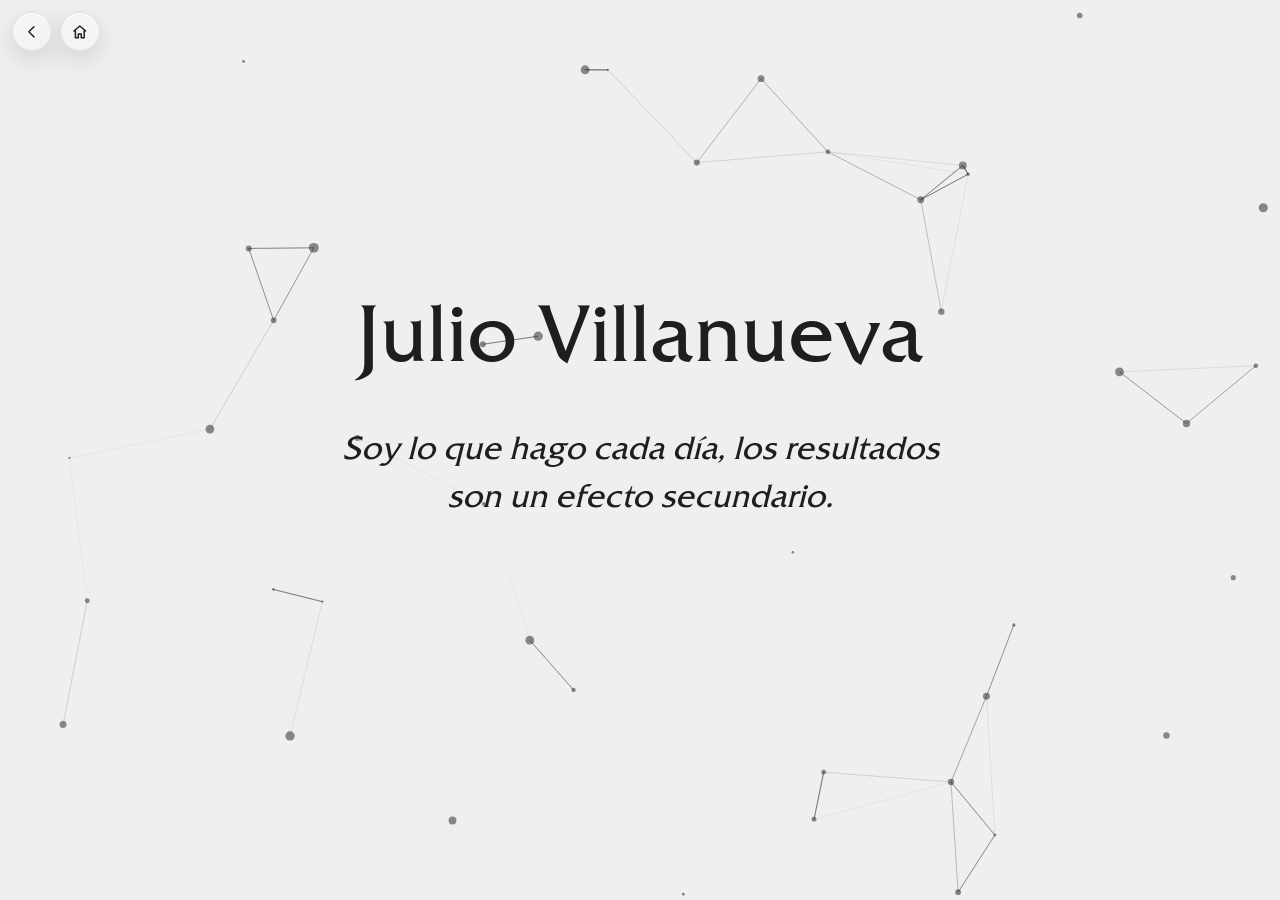
==== commit 3cdfdd73: "Deploy 2026-10-06T21:51:23Z" ====
--- a/index.html
+++ b/index.html
@@ -1 +1 @@
-<!DOCTYPE html><html lang="es"><head><meta charSet="utf-8"/><meta name="viewport" content="width=device-width, initial-scale=1"/><link rel="preload" href="/_next/static/media/22a5144ee8d83bca-s.p.woff2" as="font" crossorigin="" type="font/woff2"/><link rel="preload" href="/_next/static/media/7d4881bb7e1bf84d-s.p.woff2" as="font" crossorigin="" type="font/woff2"/><link rel="preload" href="/_next/static/media/d3d5378509209694-s.p.ttf" as="font" crossorigin="" type="font/ttf"/><link rel="stylesheet" href="/_next/static/css/99ad4c80a455c22a.css" data-precedence="next"/><link rel="stylesheet" href="/_next/static/css/241c231c90273158.css" data-precedence="next"/><link rel="preload" as="script" fetchPriority="low" href="/_next/static/chunks/webpack-f2338a0a2178a2d0.js"/><script src="/_next/static/chunks/4bd1b696-221d4d1696e35723.js" async=""></script><script src="/_next/static/chunks/517-e2fc40427963fcd6.js" async=""></script><script src="/_next/static/chunks/main-app-9f0bbe69335b0247.js" async=""></script><script src="/_next/static/chunks/173-858366a9227dba69.js" async=""></script><script src="/_next/static/chunks/app/layout-59ddacc75c9050d7.js" async=""></script><script src="/_next/static/chunks/742-8c7a7b903a6e8f34.js" async=""></script><script src="/_next/static/chunks/app/page-a1d2730ab72c0a2b.js" async=""></script><meta name="next-size-adjust" content=""/><title>Julio Villanueva</title><meta name="description" content="Soy lo que hago cada día, los resultados son un efecto secundario."/><link rel="icon" href="/favicon.ico" type="image/x-icon" sizes="16x16"/><script src="/_next/static/chunks/polyfills-42372ed130431b0a.js" noModule=""></script></head><body class="__variable_271bbb __variable_246ccd __variable_c29908 antialiased"><div class="page MePage "><button class="name customLink" aria-expanded="false">Julio Villanueva</button><div class="content"><span class="quote">Soy lo que hago cada día, los resultados son un efecto secundario.</span><nav class="menu" aria-hidden="true"><a class="menuItem customLink" href="/about-me/">Sobre mí</a><a class="menuItem customLink" href="/setup/">Setup</a><a class="menuItem customLink" href="/monkey/">Monkey</a></nav></div></div><script src="/_next/static/chunks/webpack-f2338a0a2178a2d0.js" async=""></script><script>(self.__next_f=self.__next_f||[]).push([0])</script><script>self.__next_f.push([1,"1:\"$Sreact.fragment\"\n2:I[3913,[\"173\",\"static/chunks/173-858366a9227dba69.js\",\"177\",\"static/chunks/app/layout-59ddacc75c9050d7.js\"],\"default\"]\n3:I[5244,[],\"\"]\n4:I[3866,[],\"\"]\n5:I[7033,[],\"ClientPageRoot\"]\n6:I[8214,[\"173\",\"static/chunks/173-858366a9227dba69.js\",\"742\",\"static/chunks/742-8c7a7b903a6e8f34.js\",\"974\",\"static/chunks/app/page-a1d2730ab72c0a2b.js\"],\"default\"]\n9:I[6213,[],\"OutletBoundary\"]\nb:I[6213,[],\"MetadataBoundary\"]\nd:I[6213,[],\"ViewportBoundary\"]\nf:I[4835,[],\"\"]\n:HL[\"/_next/static/media/22a5144ee8d83bca-s.p.woff2\",\"font\",{\"crossOrigin\":\"\",\"type\":\"font/woff2\"}]\n:HL[\"/_next/static/media/7d4881bb7e1bf84d-s.p.woff2\",\"font\",{\"crossOrigin\":\"\",\"type\":\"font/woff2\"}]\n:HL[\"/_next/static/media/d3d5378509209694-s.p.ttf\",\"font\",{\"crossOrigin\":\"\",\"type\":\"font/ttf\"}]\n:HL[\"/_next/static/css/99ad4c80a455c22a.css\",\"style\"]\n:HL[\"/_next/static/css/241c231c90273158.css\",\"style\"]\n"])</script><script>self.__next_f.push([1,"0:{\"P\":null,\"b\":\"SiDGtvAwI1iFWUZJGzeSp\",\"p\":\"\",\"c\":[\"\",\"\"],\"i\":false,\"f\":[[[\"\",{\"children\":[\"__PAGE__\",{}]},\"$undefined\",\"$undefined\",true],[\"\",[\"$\",\"$1\",\"c\",{\"children\":[[[\"$\",\"link\",\"0\",{\"rel\":\"stylesheet\",\"href\":\"/_next/static/css/99ad4c80a455c22a.css\",\"precedence\":\"next\",\"crossOrigin\":\"$undefined\",\"nonce\":\"$undefined\"}]],[\"$\",\"html\",null,{\"lang\":\"es\",\"children\":[\"$\",\"body\",null,{\"className\":\"__variable_271bbb __variable_246ccd __variable_c29908 antialiased\",\"children\":[[\"$\",\"$L2\",null,{}],[\"$\",\"$L3\",null,{\"parallelRouterKey\":\"children\",\"segmentPath\":[\"children\"],\"error\":\"$undefined\",\"errorStyles\":\"$undefined\",\"errorScripts\":\"$undefined\",\"template\":[\"$\",\"$L4\",null,{}],\"templateStyles\":\"$undefined\",\"templateScripts\":\"$undefined\",\"notFound\":[[],[[\"$\",\"title\",null,{\"children\":\"404: This page could not be found.\"}],[\"$\",\"div\",null,{\"style\":{\"fontFamily\":\"system-ui,\\\"Segoe UI\\\",Roboto,Helvetica,Arial,sans-serif,\\\"Apple Color Emoji\\\",\\\"Segoe UI Emoji\\\"\",\"height\":\"100vh\",\"textAlign\":\"center\",\"display\":\"flex\",\"flexDirection\":\"column\",\"alignItems\":\"center\",\"justifyContent\":\"center\"},\"children\":[\"$\",\"div\",null,{\"children\":[[\"$\",\"style\",null,{\"dangerouslySetInnerHTML\":{\"__html\":\"body{color:#000;background:#fff;margin:0}.next-error-h1{border-right:1px solid rgba(0,0,0,.3)}@media (prefers-color-scheme:dark){body{color:#fff;background:#000}.next-error-h1{border-right:1px solid rgba(255,255,255,.3)}}\"}}],[\"$\",\"h1\",null,{\"className\":\"next-error-h1\",\"style\":{\"display\":\"inline-block\",\"margin\":\"0 20px 0 0\",\"padding\":\"0 23px 0 0\",\"fontSize\":24,\"fontWeight\":500,\"verticalAlign\":\"top\",\"lineHeight\":\"49px\"},\"children\":404}],[\"$\",\"div\",null,{\"style\":{\"display\":\"inline-block\"},\"children\":[\"$\",\"h2\",null,{\"style\":{\"fontSize\":14,\"fontWeight\":400,\"lineHeight\":\"49px\",\"margin\":0},\"children\":\"This page could not be found.\"}]}]]}]}]]],\"forbidden\":\"$undefined\",\"unauthorized\":\"$undefined\"}]]}]}]]}],{\"children\":[\"__PAGE__\",[\"$\",\"$1\",\"c\",{\"children\":[[\"$\",\"$L5\",null,{\"Component\":\"$6\",\"searchParams\":{},\"params\":{},\"promises\":[\"$@7\",\"$@8\"]}],[[\"$\",\"link\",\"0\",{\"rel\":\"stylesheet\",\"href\":\"/_next/static/css/241c231c90273158.css\",\"precedence\":\"next\",\"crossOrigin\":\"$undefined\",\"nonce\":\"$undefined\"}]],[\"$\",\"$L9\",null,{\"children\":\"$La\"}]]}],{},null,false]},null,false],[\"$\",\"$1\",\"h\",{\"children\":[null,[\"$\",\"$1\",\"SHMcSshOdA25dn33xuiP2\",{\"children\":[[\"$\",\"$Lb\",null,{\"children\":\"$Lc\"}],[\"$\",\"$Ld\",null,{\"children\":\"$Le\"}],[\"$\",\"meta\",null,{\"name\":\"next-size-adjust\",\"content\":\"\"}]]}]]}],false]],\"m\":\"$undefined\",\"G\":[\"$f\",\"$undefined\"],\"s\":false,\"S\":true}\n"])</script><script>self.__next_f.push([1,"7:{}\n8:{}\n"])</script><script>self.__next_f.push([1,"e:[[\"$\",\"meta\",\"0\",{\"name\":\"viewport\",\"content\":\"width=device-width, initial-scale=1\"}]]\nc:[[\"$\",\"meta\",\"0\",{\"charSet\":\"utf-8\"}],[\"$\",\"title\",\"1\",{\"children\":\"Julio Villanueva\"}],[\"$\",\"meta\",\"2\",{\"name\":\"description\",\"content\":\"Soy lo que hago cada día, los resultados son un efecto secundario.\"}],[\"$\",\"link\",\"3\",{\"rel\":\"icon\",\"href\":\"/favicon.ico\",\"type\":\"image/x-icon\",\"sizes\":\"16x16\"}]]\n"])</script><script>self.__next_f.push([1,"a:null\n"])</script></body></html>+<!DOCTYPE html><html lang="es"><head><meta charSet="utf-8"/><meta name="viewport" content="width=device-width, initial-scale=1"/><link rel="preload" href="/_next/static/media/22a5144ee8d83bca-s.p.woff2" as="font" crossorigin="" type="font/woff2"/><link rel="preload" href="/_next/static/media/7d4881bb7e1bf84d-s.p.woff2" as="font" crossorigin="" type="font/woff2"/><link rel="preload" href="/_next/static/media/d3d5378509209694-s.p.ttf" as="font" crossorigin="" type="font/ttf"/><link rel="stylesheet" href="/_next/static/css/6a12c505d9e67a14.css" data-precedence="next"/><link rel="stylesheet" href="/_next/static/css/241c231c90273158.css" data-precedence="next"/><link rel="preload" as="script" fetchPriority="low" href="/_next/static/chunks/webpack-81c2ca2e32b08291.js"/><script src="/_next/static/chunks/4bd1b696-221d4d1696e35723.js" async=""></script><script src="/_next/static/chunks/517-e2fc40427963fcd6.js" async=""></script><script src="/_next/static/chunks/main-app-9f0bbe69335b0247.js" async=""></script><script src="/_next/static/chunks/173-858366a9227dba69.js" async=""></script><script src="/_next/static/chunks/app/layout-59ddacc75c9050d7.js" async=""></script><script src="/_next/static/chunks/742-8c7a7b903a6e8f34.js" async=""></script><script src="/_next/static/chunks/app/page-a1d2730ab72c0a2b.js" async=""></script><meta name="next-size-adjust" content=""/><title>Julio Villanueva</title><meta name="description" content="Soy lo que hago cada día, los resultados son un efecto secundario."/><link rel="icon" href="/favicon.ico" type="image/x-icon" sizes="16x16"/><script src="/_next/static/chunks/polyfills-42372ed130431b0a.js" noModule=""></script></head><body class="__variable_271bbb __variable_246ccd __variable_c29908 antialiased"><div class="page MePage "><button class="name customLink" aria-expanded="false">Julio Villanueva</button><div class="content"><span class="quote">Soy lo que hago cada día, los resultados son un efecto secundario.</span><nav class="menu" aria-hidden="true"><a class="menuItem customLink" href="/about-me/">Sobre mí</a><a class="menuItem customLink" href="/setup/">Setup</a><a class="menuItem customLink" href="/monkey/">Monkey</a></nav></div></div><script src="/_next/static/chunks/webpack-81c2ca2e32b08291.js" async=""></script><script>(self.__next_f=self.__next_f||[]).push([0])</script><script>self.__next_f.push([1,"1:\"$Sreact.fragment\"\n2:I[3913,[\"173\",\"static/chunks/173-858366a9227dba69.js\",\"177\",\"static/chunks/app/layout-59ddacc75c9050d7.js\"],\"default\"]\n3:I[5244,[],\"\"]\n4:I[3866,[],\"\"]\n5:I[7033,[],\"ClientPageRoot\"]\n6:I[8214,[\"173\",\"static/chunks/173-858366a9227dba69.js\",\"742\",\"static/chunks/742-8c7a7b903a6e8f34.js\",\"974\",\"static/chunks/app/page-a1d2730ab72c0a2b.js\"],\"default\"]\n9:I[6213,[],\"OutletBoundary\"]\nb:I[6213,[],\"MetadataBoundary\"]\nd:I[6213,[],\"ViewportBoundary\"]\nf:I[4835,[],\"\"]\n:HL[\"/_next/static/media/22a5144ee8d83bca-s.p.woff2\",\"font\",{\"crossOrigin\":\"\",\"type\":\"font/woff2\"}]\n:HL[\"/_next/static/media/7d4881bb7e1bf84d-s.p.woff2\",\"font\",{\"crossOrigin\":\"\",\"type\":\"font/woff2\"}]\n:HL[\"/_next/static/media/d3d5378509209694-s.p.ttf\",\"font\",{\"crossOrigin\":\"\",\"type\":\"font/ttf\"}]\n:HL[\"/_next/static/css/6a12c505d9e67a14.css\",\"style\"]\n:HL[\"/_next/static/css/241c231c90273158.css\",\"style\"]\n"])</script><script>self.__next_f.push([1,"0:{\"P\":null,\"b\":\"RjPmG62SnemsCFvtkph5K\",\"p\":\"\",\"c\":[\"\",\"\"],\"i\":false,\"f\":[[[\"\",{\"children\":[\"__PAGE__\",{}]},\"$undefined\",\"$undefined\",true],[\"\",[\"$\",\"$1\",\"c\",{\"children\":[[[\"$\",\"link\",\"0\",{\"rel\":\"stylesheet\",\"href\":\"/_next/static/css/6a12c505d9e67a14.css\",\"precedence\":\"next\",\"crossOrigin\":\"$undefined\",\"nonce\":\"$undefined\"}]],[\"$\",\"html\",null,{\"lang\":\"es\",\"children\":[\"$\",\"body\",null,{\"className\":\"__variable_271bbb __variable_246ccd __variable_c29908 antialiased\",\"children\":[[\"$\",\"$L2\",null,{}],[\"$\",\"$L3\",null,{\"parallelRouterKey\":\"children\",\"segmentPath\":[\"children\"],\"error\":\"$undefined\",\"errorStyles\":\"$undefined\",\"errorScripts\":\"$undefined\",\"template\":[\"$\",\"$L4\",null,{}],\"templateStyles\":\"$undefined\",\"templateScripts\":\"$undefined\",\"notFound\":[[],[[\"$\",\"title\",null,{\"children\":\"404: This page could not be found.\"}],[\"$\",\"div\",null,{\"style\":{\"fontFamily\":\"system-ui,\\\"Segoe UI\\\",Roboto,Helvetica,Arial,sans-serif,\\\"Apple Color Emoji\\\",\\\"Segoe UI Emoji\\\"\",\"height\":\"100vh\",\"textAlign\":\"center\",\"display\":\"flex\",\"flexDirection\":\"column\",\"alignItems\":\"center\",\"justifyContent\":\"center\"},\"children\":[\"$\",\"div\",null,{\"children\":[[\"$\",\"style\",null,{\"dangerouslySetInnerHTML\":{\"__html\":\"body{color:#000;background:#fff;margin:0}.next-error-h1{border-right:1px solid rgba(0,0,0,.3)}@media (prefers-color-scheme:dark){body{color:#fff;background:#000}.next-error-h1{border-right:1px solid rgba(255,255,255,.3)}}\"}}],[\"$\",\"h1\",null,{\"className\":\"next-error-h1\",\"style\":{\"display\":\"inline-block\",\"margin\":\"0 20px 0 0\",\"padding\":\"0 23px 0 0\",\"fontSize\":24,\"fontWeight\":500,\"verticalAlign\":\"top\",\"lineHeight\":\"49px\"},\"children\":404}],[\"$\",\"div\",null,{\"style\":{\"display\":\"inline-block\"},\"children\":[\"$\",\"h2\",null,{\"style\":{\"fontSize\":14,\"fontWeight\":400,\"lineHeight\":\"49px\",\"margin\":0},\"children\":\"This page could not be found.\"}]}]]}]}]]],\"forbidden\":\"$undefined\",\"unauthorized\":\"$undefined\"}]]}]}]]}],{\"children\":[\"__PAGE__\",[\"$\",\"$1\",\"c\",{\"children\":[[\"$\",\"$L5\",null,{\"Component\":\"$6\",\"searchParams\":{},\"params\":{},\"promises\":[\"$@7\",\"$@8\"]}],[[\"$\",\"link\",\"0\",{\"rel\":\"stylesheet\",\"href\":\"/_next/static/css/241c231c90273158.css\",\"precedence\":\"next\",\"crossOrigin\":\"$undefined\",\"nonce\":\"$undefined\"}]],[\"$\",\"$L9\",null,{\"children\":\"$La\"}]]}],{},null,false]},null,false],[\"$\",\"$1\",\"h\",{\"children\":[null,[\"$\",\"$1\",\"V_zPqdYbu_KwIgY36DbZJ\",{\"children\":[[\"$\",\"$Lb\",null,{\"children\":\"$Lc\"}],[\"$\",\"$Ld\",null,{\"children\":\"$Le\"}],[\"$\",\"meta\",null,{\"name\":\"next-size-adjust\",\"content\":\"\"}]]}]]}],false]],\"m\":\"$undefined\",\"G\":[\"$f\",\"$undefined\"],\"s\":false,\"S\":true}\n"])</script><script>self.__next_f.push([1,"7:{}\n8:{}\n"])</script><script>self.__next_f.push([1,"e:[[\"$\",\"meta\",\"0\",{\"name\":\"viewport\",\"content\":\"width=device-width, initial-scale=1\"}]]\nc:[[\"$\",\"meta\",\"0\",{\"charSet\":\"utf-8\"}],[\"$\",\"title\",\"1\",{\"children\":\"Julio Villanueva\"}],[\"$\",\"meta\",\"2\",{\"name\":\"description\",\"content\":\"Soy lo que hago cada día, los resultados son un efecto secundario.\"}],[\"$\",\"link\",\"3\",{\"rel\":\"icon\",\"href\":\"/favicon.ico\",\"type\":\"image/x-icon\",\"sizes\":\"16x16\"}]]\n"])</script><script>self.__next_f.push([1,"a:null\n"])</script></body></html>
--- a/_next/static/css/6a12c505d9e67a14.css
+++ b/_next/static/css/6a12c505d9e67a14.css
@@ -0,0 +1,3 @@
+@font-face{font-family:frizQuadrata;src:url(/_next/static/media/d3d5378509209694-s.p.ttf) format("truetype");font-display:swap}@font-face{font-family:frizQuadrata Fallback;src:local("Arial");ascent-override:70.34%;descent-override:15.94%;line-gap-override:0.00%;size-adjust:106.63%}.__className_271bbb{font-family:frizQuadrata,frizQuadrata Fallback}.__variable_271bbb{--font-frizQuadrata:"frizQuadrata","frizQuadrata Fallback"}@font-face{font-family:Geist;font-style:normal;font-weight:100 900;font-display:swap;src:url(/_next/static/media/f639721981034f88-s.woff2) format("woff2");unicode-range:u+0460-052f,u+1c80-1c8a,u+20b4,u+2de0-2dff,u+a640-a69f,u+fe2e-fe2f}@font-face{font-family:Geist;font-style:normal;font-weight:100 900;font-display:swap;src:url(/_next/static/media/9766a7e9e2e0ad5a-s.woff2) format("woff2");unicode-range:u+0301,u+0400-045f,u+0490-0491,u+04b0-04b1,u+2116}@font-face{font-family:Geist;font-style:normal;font-weight:100 900;font-display:swap;src:url(/_next/static/media/b66cf8e69499582a-s.woff2) format("woff2");unicode-range:u+0102-0103,u+0110-0111,u+0128-0129,u+0168-0169,u+01a0-01a1,u+01af-01b0,u+0300-0301,u+0303-0304,u+0308-0309,u+0323,u+0329,u+1ea0-1ef9,u+20ab}@font-face{font-family:Geist;font-style:normal;font-weight:100 900;font-display:swap;src:url(/_next/static/media/aa016aab0e6d1295-s.woff2) format("woff2");unicode-range:u+0100-02ba,u+02bd-02c5,u+02c7-02cc,u+02ce-02d7,u+02dd-02ff,u+0304,u+0308,u+0329,u+1d00-1dbf,u+1e00-1e9f,u+1ef2-1eff,u+2020,u+20a0-20ab,u+20ad-20c0,u+2113,u+2c60-2c7f,u+a720-a7ff}@font-face{font-family:Geist;font-style:normal;font-weight:100 900;font-display:swap;src:url(/_next/static/media/22a5144ee8d83bca-s.p.woff2) format("woff2");unicode-range:u+00??,u+0131,u+0152-0153,u+02bb-02bc,u+02c6,u+02da,u+02dc,u+0304,u+0308,u+0329,u+2000-206f,u+20ac,u+2122,u+2191,u+2193,u+2212,u+2215,u+feff,u+fffd}@font-face{font-family:Geist Fallback;src:local("Arial");ascent-override:95.94%;descent-override:28.16%;line-gap-override:0.00%;size-adjust:104.76%}.__className_246ccd{font-family:Geist,Geist Fallback;font-style:normal}.__variable_246ccd{--font-geist-sans:"Geist","Geist Fallback"}@font-face{font-family:Geist Mono;font-style:normal;font-weight:100 900;font-display:swap;src:url(/_next/static/media/013b72fa676f92e0-s.woff2) format("woff2");unicode-range:u+0460-052f,u+1c80-1c8a,u+20b4,u+2de0-2dff,u+a640-a69f,u+fe2e-fe2f}@font-face{font-family:Geist Mono;font-style:normal;font-weight:100 900;font-display:swap;src:url(/_next/static/media/b9408752a0c24fb9-s.woff2) format("woff2");unicode-range:u+0301,u+0400-045f,u+0490-0491,u+04b0-04b1,u+2116}@font-face{font-family:Geist Mono;font-style:normal;font-weight:100 900;font-display:swap;src:url(/_next/static/media/65f03d54ccadf4a8-s.woff2) format("woff2");unicode-range:u+2000-2001,u+2004-2008,u+200a,u+23b8-23bd,u+2500-259f}@font-face{font-family:Geist Mono;font-style:normal;font-weight:100 900;font-display:swap;src:url(/_next/static/media/e038a29029a234f2-s.woff2) format("woff2");unicode-range:u+0102-0103,u+0110-0111,u+0128-0129,u+0168-0169,u+01a0-01a1,u+01af-01b0,u+0300-0301,u+0303-0304,u+0308-0309,u+0323,u+0329,u+1ea0-1ef9,u+20ab}@font-face{font-family:Geist Mono;font-style:normal;font-weight:100 900;font-display:swap;src:url(/_next/static/media/2b5b02fc7e511755-s.woff2) format("woff2");unicode-range:u+0100-02ba,u+02bd-02c5,u+02c7-02cc,u+02ce-02d7,u+02dd-02ff,u+0304,u+0308,u+0329,u+1d00-1dbf,u+1e00-1e9f,u+1ef2-1eff,u+2020,u+20a0-20ab,u+20ad-20c0,u+2113,u+2c60-2c7f,u+a720-a7ff}@font-face{font-family:Geist Mono;font-style:normal;font-weight:100 900;font-display:swap;src:url(/_next/static/media/7d4881bb7e1bf84d-s.p.woff2) format("woff2");unicode-range:u+00??,u+0131,u+0152-0153,u+02bb-02bc,u+02c6,u+02da,u+02dc,u+0304,u+0308,u+0329,u+2000-206f,u+20ac,u+2122,u+2191,u+2193,u+2212,u+2215,u+feff,u+fffd}@font-face{font-family:Geist Mono Fallback;src:local("Arial");ascent-override:74.67%;descent-override:21.92%;line-gap-override:0.00%;size-adjust:134.59%}.__className_c29908{font-family:Geist Mono,Geist Mono Fallback;font-style:normal}.__variable_c29908{--font-geist-mono:"Geist Mono","Geist Mono Fallback"}*,:after,:before{--tw-border-spacing-x:0;--tw-border-spacing-y:0;--tw-translate-x:0;--tw-translate-y:0;--tw-rotate:0;--tw-skew-x:0;--tw-skew-y:0;--tw-scale-x:1;--tw-scale-y:1;--tw-pan-x: ;--tw-pan-y: ;--tw-pinch-zoom: ;--tw-scroll-snap-strictness:proximity;--tw-gradient-from-position: ;--tw-gradient-via-position: ;--tw-gradient-to-position: ;--tw-ordinal: ;--tw-slashed-zero: ;--tw-numeric-figure: ;--tw-numeric-spacing: ;--tw-numeric-fraction: ;--tw-ring-inset: ;--tw-ring-offset-width:0px;--tw-ring-offset-color:#fff;--tw-ring-color:rgba(59,130,246,.5);--tw-ring-offset-shadow:0 0 #0000;--tw-ring-shadow:0 0 #0000;--tw-shadow:0 0 #0000;--tw-shadow-colored:0 0 #0000;--tw-blur: ;--tw-brightness: ;--tw-contrast: ;--tw-grayscale: ;--tw-hue-rotate: ;--tw-invert: ;--tw-saturate: ;--tw-sepia: ;--tw-drop-shadow: ;--tw-backdrop-blur: ;--tw-backdrop-brightness: ;--tw-backdrop-contrast: ;--tw-backdrop-grayscale: ;--tw-backdrop-hue-rotate: ;--tw-backdrop-invert: ;--tw-backdrop-opacity: ;--tw-backdrop-saturate: ;--tw-backdrop-sepia: ;--tw-contain-size: ;--tw-contain-layout: ;--tw-contain-paint: ;--tw-contain-style: }::backdrop{--tw-border-spacing-x:0;--tw-border-spacing-y:0;--tw-translate-x:0;--tw-translate-y:0;--tw-rotate:0;--tw-skew-x:0;--tw-skew-y:0;--tw-scale-x:1;--tw-scale-y:1;--tw-pan-x: ;--tw-pan-y: ;--tw-pinch-zoom: ;--tw-scroll-snap-strictness:proximity;--tw-gradient-from-position: ;--tw-gradient-via-position: ;--tw-gradient-to-position: ;--tw-ordinal: ;--tw-slashed-zero: ;--tw-numeric-figure: ;--tw-numeric-spacing: ;--tw-numeric-fraction: ;--tw-ring-inset: ;--tw-ring-offset-width:0px;--tw-ring-offset-color:#fff;--tw-ring-color:rgba(59,130,246,.5);--tw-ring-offset-shadow:0 0 #0000;--tw-ring-shadow:0 0 #0000;--tw-shadow:0 0 #0000;--tw-shadow-colored:0 0 #0000;--tw-blur: ;--tw-brightness: ;--tw-contrast: ;--tw-grayscale: ;--tw-hue-rotate: ;--tw-invert: ;--tw-saturate: ;--tw-sepia: ;--tw-drop-shadow: ;--tw-backdrop-blur: ;--tw-backdrop-brightness: ;--tw-backdrop-contrast: ;--tw-backdrop-grayscale: ;--tw-backdrop-hue-rotate: ;--tw-backdrop-invert: ;--tw-backdrop-opacity: ;--tw-backdrop-saturate: ;--tw-backdrop-sepia: ;--tw-contain-size: ;--tw-contain-layout: ;--tw-contain-paint: ;--tw-contain-style: }/*
+! tailwindcss v3.4.17 | MIT License | https://tailwindcss.com
+*/*,:after,:before{box-sizing:border-box;border:0 solid #e5e7eb}:after,:before{--tw-content:""}:host,html{line-height:1.5;-webkit-text-size-adjust:100%;-moz-tab-size:4;tab-size:4;font-family:ui-sans-serif,system-ui,sans-serif,Apple Color Emoji,Segoe UI Emoji,Segoe UI Symbol,Noto Color Emoji;font-feature-settings:normal;font-variation-settings:normal;-webkit-tap-highlight-color:transparent}body{margin:0;line-height:inherit}hr{height:0;color:inherit;border-top-width:1px}abbr:where([title]){text-decoration:underline dotted}h1,h2,h3,h4,h5,h6{font-size:inherit;font-weight:inherit}a{color:inherit;text-decoration:inherit}b,strong{font-weight:bolder}code,kbd,pre,samp{font-family:ui-monospace,SFMono-Regular,Menlo,Monaco,Consolas,Liberation Mono,Courier New,monospace;font-feature-settings:normal;font-variation-settings:normal;font-size:1em}small{font-size:80%}sub,sup{font-size:75%;line-height:0;position:relative;vertical-align:baseline}sub{bottom:-.25em}sup{top:-.5em}table{text-indent:0;border-color:inherit;border-collapse:collapse}button,input,optgroup,select,textarea{font-family:inherit;font-feature-settings:inherit;font-variation-settings:inherit;font-size:100%;font-weight:inherit;line-height:inherit;letter-spacing:inherit;color:inherit;margin:0;padding:0}button,select{text-transform:none}button,input:where([type=button]),input:where([type=reset]),input:where([type=submit]){-webkit-appearance:button;background-color:transparent;background-image:none}:-moz-focusring{outline:auto}:-moz-ui-invalid{box-shadow:none}progress{vertical-align:baseline}::-webkit-inner-spin-button,::-webkit-outer-spin-button{height:auto}[type=search]{-webkit-appearance:textfield;outline-offset:-2px}::-webkit-search-decoration{-webkit-appearance:none}::-webkit-file-upload-button{-webkit-appearance:button;font:inherit}summary{display:list-item}blockquote,dd,dl,figure,h1,h2,h3,h4,h5,h6,hr,p,pre{margin:0}fieldset{margin:0}fieldset,legend{padding:0}menu,ol,ul{list-style:none;margin:0;padding:0}dialog{padding:0}textarea{resize:vertical}input::placeholder,textarea::placeholder{opacity:1;color:#9ca3af}[role=button],button{cursor:pointer}:disabled{cursor:default}audio,canvas,embed,iframe,img,object,svg,video{display:block;vertical-align:middle}img,video{max-width:100%;height:auto}[hidden]:where(:not([hidden=until-found])){display:none}.visible{visibility:visible}.block{display:block}.transform{transform:translate(var(--tw-translate-x),var(--tw-translate-y)) rotate(var(--tw-rotate)) skewX(var(--tw-skew-x)) skewY(var(--tw-skew-y)) scaleX(var(--tw-scale-x)) scaleY(var(--tw-scale-y))}.antialiased{-webkit-font-smoothing:antialiased;-moz-osx-font-smoothing:grayscale}.shadow{--tw-shadow:0 1px 3px 0 rgba(0,0,0,.1),0 1px 2px -1px rgba(0,0,0,.1);--tw-shadow-colored:0 1px 3px 0 var(--tw-shadow-color),0 1px 2px -1px var(--tw-shadow-color);box-shadow:var(--tw-ring-offset-shadow,0 0 #0000),var(--tw-ring-shadow,0 0 #0000),var(--tw-shadow)}.ring{--tw-ring-offset-shadow:var(--tw-ring-inset) 0 0 0 var(--tw-ring-offset-width) var(--tw-ring-offset-color);--tw-ring-shadow:var(--tw-ring-inset) 0 0 0 calc(3px + var(--tw-ring-offset-width)) var(--tw-ring-color);box-shadow:var(--tw-ring-offset-shadow),var(--tw-ring-shadow),var(--tw-shadow,0 0 #0000)}:root{--background:#efefef;--foreground:#1e1e1e}@media (prefers-color-scheme:dark){:root{--background:#1e1e1e;--foreground:#efefef}}body{color:var(--foreground);background:var(--background);font-family:var(--font-frizQuadrata),Arial,Helvetica,sans-serif}.page{width:100%;min-height:100dvh}:root{--glass-tint:hsla(0,0%,100%,.35);--glass-rim:hsla(0,0%,100%,.7);--glass-edge:rgba(0,0,0,.08);--glass-shadow:rgba(0,0,0,.12)}@media (prefers-color-scheme:dark){:root{--glass-tint:hsla(0,0%,100%,.08);--glass-rim:hsla(0,0%,100%,.25);--glass-edge:hsla(0,0%,100%,.06);--glass-shadow:rgba(0,0,0,.4)}}.glass{position:relative;background:var(--glass-tint);backdrop-filter:blur(16px) saturate(180%);-webkit-backdrop-filter:blur(16px) saturate(180%);border:1px solid var(--glass-edge);box-shadow:inset 0 1px 0 var(--glass-rim),inset 0 -1px 0 var(--glass-edge),0 8px 24px var(--glass-shadow);&:before{content:"";position:absolute;inset:0;border-radius:inherit;background:linear-gradient(180deg,hsla(0,0%,100%,.12),transparent 40%);pointer-events:none}}.NavButtons{position:fixed;top:calc(.75rem + env(safe-area-inset-top));left:calc(.75rem + env(safe-area-inset-left));z-index:50;display:flex;gap:.5rem;.navButton{display:grid;place-items:center;width:2.5rem;height:2.5rem;border-radius:999px;color:var(--foreground);cursor:pointer;transition:transform .2s ease;&:active{transform:scale(.92)}@media (hover:hover){&:hover{transform:scale(1.08)}}}svg{width:1.1rem;height:1.1rem;fill:none;stroke:currentColor;stroke-width:2;stroke-linecap:round;stroke-linejoin:round}}
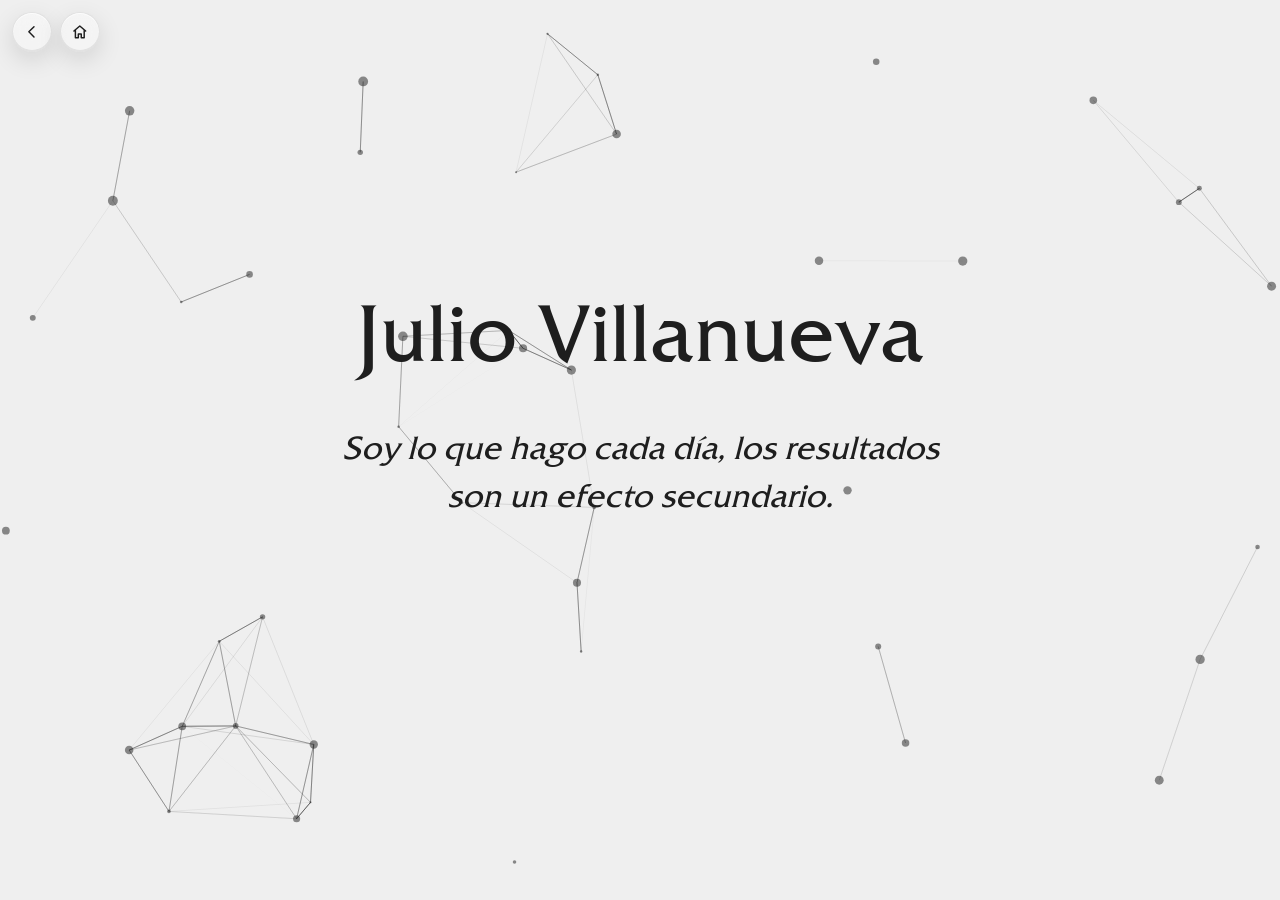
==== commit 2fa6d4e3: "Deploy 2026-10-06T21:54:02Z" ====
--- a/index.html
+++ b/index.html
@@ -1 +1 @@
-<!DOCTYPE html><html lang="es"><head><meta charSet="utf-8"/><meta name="viewport" content="width=device-width, initial-scale=1"/><link rel="preload" href="/_next/static/media/22a5144ee8d83bca-s.p.woff2" as="font" crossorigin="" type="font/woff2"/><link rel="preload" href="/_next/static/media/7d4881bb7e1bf84d-s.p.woff2" as="font" crossorigin="" type="font/woff2"/><link rel="preload" href="/_next/static/media/d3d5378509209694-s.p.ttf" as="font" crossorigin="" type="font/ttf"/><link rel="stylesheet" href="/_next/static/css/6a12c505d9e67a14.css" data-precedence="next"/><link rel="stylesheet" href="/_next/static/css/241c231c90273158.css" data-precedence="next"/><link rel="preload" as="script" fetchPriority="low" href="/_next/static/chunks/webpack-81c2ca2e32b08291.js"/><script src="/_next/static/chunks/4bd1b696-221d4d1696e35723.js" async=""></script><script src="/_next/static/chunks/517-e2fc40427963fcd6.js" async=""></script><script src="/_next/static/chunks/main-app-9f0bbe69335b0247.js" async=""></script><script src="/_next/static/chunks/173-858366a9227dba69.js" async=""></script><script src="/_next/static/chunks/app/layout-59ddacc75c9050d7.js" async=""></script><script src="/_next/static/chunks/742-8c7a7b903a6e8f34.js" async=""></script><script src="/_next/static/chunks/app/page-a1d2730ab72c0a2b.js" async=""></script><meta name="next-size-adjust" content=""/><title>Julio Villanueva</title><meta name="description" content="Soy lo que hago cada día, los resultados son un efecto secundario."/><link rel="icon" href="/favicon.ico" type="image/x-icon" sizes="16x16"/><script src="/_next/static/chunks/polyfills-42372ed130431b0a.js" noModule=""></script></head><body class="__variable_271bbb __variable_246ccd __variable_c29908 antialiased"><div class="page MePage "><button class="name customLink" aria-expanded="false">Julio Villanueva</button><div class="content"><span class="quote">Soy lo que hago cada día, los resultados son un efecto secundario.</span><nav class="menu" aria-hidden="true"><a class="menuItem customLink" href="/about-me/">Sobre mí</a><a class="menuItem customLink" href="/setup/">Setup</a><a class="menuItem customLink" href="/monkey/">Monkey</a></nav></div></div><script src="/_next/static/chunks/webpack-81c2ca2e32b08291.js" async=""></script><script>(self.__next_f=self.__next_f||[]).push([0])</script><script>self.__next_f.push([1,"1:\"$Sreact.fragment\"\n2:I[3913,[\"173\",\"static/chunks/173-858366a9227dba69.js\",\"177\",\"static/chunks/app/layout-59ddacc75c9050d7.js\"],\"default\"]\n3:I[5244,[],\"\"]\n4:I[3866,[],\"\"]\n5:I[7033,[],\"ClientPageRoot\"]\n6:I[8214,[\"173\",\"static/chunks/173-858366a9227dba69.js\",\"742\",\"static/chunks/742-8c7a7b903a6e8f34.js\",\"974\",\"static/chunks/app/page-a1d2730ab72c0a2b.js\"],\"default\"]\n9:I[6213,[],\"OutletBoundary\"]\nb:I[6213,[],\"MetadataBoundary\"]\nd:I[6213,[],\"ViewportBoundary\"]\nf:I[4835,[],\"\"]\n:HL[\"/_next/static/media/22a5144ee8d83bca-s.p.woff2\",\"font\",{\"crossOrigin\":\"\",\"type\":\"font/woff2\"}]\n:HL[\"/_next/static/media/7d4881bb7e1bf84d-s.p.woff2\",\"font\",{\"crossOrigin\":\"\",\"type\":\"font/woff2\"}]\n:HL[\"/_next/static/media/d3d5378509209694-s.p.ttf\",\"font\",{\"crossOrigin\":\"\",\"type\":\"font/ttf\"}]\n:HL[\"/_next/static/css/6a12c505d9e67a14.css\",\"style\"]\n:HL[\"/_next/static/css/241c231c90273158.css\",\"style\"]\n"])</script><script>self.__next_f.push([1,"0:{\"P\":null,\"b\":\"RjPmG62SnemsCFvtkph5K\",\"p\":\"\",\"c\":[\"\",\"\"],\"i\":false,\"f\":[[[\"\",{\"children\":[\"__PAGE__\",{}]},\"$undefined\",\"$undefined\",true],[\"\",[\"$\",\"$1\",\"c\",{\"children\":[[[\"$\",\"link\",\"0\",{\"rel\":\"stylesheet\",\"href\":\"/_next/static/css/6a12c505d9e67a14.css\",\"precedence\":\"next\",\"crossOrigin\":\"$undefined\",\"nonce\":\"$undefined\"}]],[\"$\",\"html\",null,{\"lang\":\"es\",\"children\":[\"$\",\"body\",null,{\"className\":\"__variable_271bbb __variable_246ccd __variable_c29908 antialiased\",\"children\":[[\"$\",\"$L2\",null,{}],[\"$\",\"$L3\",null,{\"parallelRouterKey\":\"children\",\"segmentPath\":[\"children\"],\"error\":\"$undefined\",\"errorStyles\":\"$undefined\",\"errorScripts\":\"$undefined\",\"template\":[\"$\",\"$L4\",null,{}],\"templateStyles\":\"$undefined\",\"templateScripts\":\"$undefined\",\"notFound\":[[],[[\"$\",\"title\",null,{\"children\":\"404: This page could not be found.\"}],[\"$\",\"div\",null,{\"style\":{\"fontFamily\":\"system-ui,\\\"Segoe UI\\\",Roboto,Helvetica,Arial,sans-serif,\\\"Apple Color Emoji\\\",\\\"Segoe UI Emoji\\\"\",\"height\":\"100vh\",\"textAlign\":\"center\",\"display\":\"flex\",\"flexDirection\":\"column\",\"alignItems\":\"center\",\"justifyContent\":\"center\"},\"children\":[\"$\",\"div\",null,{\"children\":[[\"$\",\"style\",null,{\"dangerouslySetInnerHTML\":{\"__html\":\"body{color:#000;background:#fff;margin:0}.next-error-h1{border-right:1px solid rgba(0,0,0,.3)}@media (prefers-color-scheme:dark){body{color:#fff;background:#000}.next-error-h1{border-right:1px solid rgba(255,255,255,.3)}}\"}}],[\"$\",\"h1\",null,{\"className\":\"next-error-h1\",\"style\":{\"display\":\"inline-block\",\"margin\":\"0 20px 0 0\",\"padding\":\"0 23px 0 0\",\"fontSize\":24,\"fontWeight\":500,\"verticalAlign\":\"top\",\"lineHeight\":\"49px\"},\"children\":404}],[\"$\",\"div\",null,{\"style\":{\"display\":\"inline-block\"},\"children\":[\"$\",\"h2\",null,{\"style\":{\"fontSize\":14,\"fontWeight\":400,\"lineHeight\":\"49px\",\"margin\":0},\"children\":\"This page could not be found.\"}]}]]}]}]]],\"forbidden\":\"$undefined\",\"unauthorized\":\"$undefined\"}]]}]}]]}],{\"children\":[\"__PAGE__\",[\"$\",\"$1\",\"c\",{\"children\":[[\"$\",\"$L5\",null,{\"Component\":\"$6\",\"searchParams\":{},\"params\":{},\"promises\":[\"$@7\",\"$@8\"]}],[[\"$\",\"link\",\"0\",{\"rel\":\"stylesheet\",\"href\":\"/_next/static/css/241c231c90273158.css\",\"precedence\":\"next\",\"crossOrigin\":\"$undefined\",\"nonce\":\"$undefined\"}]],[\"$\",\"$L9\",null,{\"children\":\"$La\"}]]}],{},null,false]},null,false],[\"$\",\"$1\",\"h\",{\"children\":[null,[\"$\",\"$1\",\"V_zPqdYbu_KwIgY36DbZJ\",{\"children\":[[\"$\",\"$Lb\",null,{\"children\":\"$Lc\"}],[\"$\",\"$Ld\",null,{\"children\":\"$Le\"}],[\"$\",\"meta\",null,{\"name\":\"next-size-adjust\",\"content\":\"\"}]]}]]}],false]],\"m\":\"$undefined\",\"G\":[\"$f\",\"$undefined\"],\"s\":false,\"S\":true}\n"])</script><script>self.__next_f.push([1,"7:{}\n8:{}\n"])</script><script>self.__next_f.push([1,"e:[[\"$\",\"meta\",\"0\",{\"name\":\"viewport\",\"content\":\"width=device-width, initial-scale=1\"}]]\nc:[[\"$\",\"meta\",\"0\",{\"charSet\":\"utf-8\"}],[\"$\",\"title\",\"1\",{\"children\":\"Julio Villanueva\"}],[\"$\",\"meta\",\"2\",{\"name\":\"description\",\"content\":\"Soy lo que hago cada día, los resultados son un efecto secundario.\"}],[\"$\",\"link\",\"3\",{\"rel\":\"icon\",\"href\":\"/favicon.ico\",\"type\":\"image/x-icon\",\"sizes\":\"16x16\"}]]\n"])</script><script>self.__next_f.push([1,"a:null\n"])</script></body></html>+<!DOCTYPE html><html lang="es"><head><meta charSet="utf-8"/><meta name="viewport" content="width=device-width, initial-scale=1"/><link rel="preload" href="/_next/static/media/22a5144ee8d83bca-s.p.woff2" as="font" crossorigin="" type="font/woff2"/><link rel="preload" href="/_next/static/media/7d4881bb7e1bf84d-s.p.woff2" as="font" crossorigin="" type="font/woff2"/><link rel="preload" href="/_next/static/media/d3d5378509209694-s.p.ttf" as="font" crossorigin="" type="font/ttf"/><link rel="stylesheet" href="/_next/static/css/6a12c505d9e67a14.css" data-precedence="next"/><link rel="stylesheet" href="/_next/static/css/241c231c90273158.css" data-precedence="next"/><link rel="preload" as="script" fetchPriority="low" href="/_next/static/chunks/webpack-f2338a0a2178a2d0.js"/><script src="/_next/static/chunks/4bd1b696-221d4d1696e35723.js" async=""></script><script src="/_next/static/chunks/517-e2fc40427963fcd6.js" async=""></script><script src="/_next/static/chunks/main-app-9f0bbe69335b0247.js" async=""></script><script src="/_next/static/chunks/173-858366a9227dba69.js" async=""></script><script src="/_next/static/chunks/app/layout-59ddacc75c9050d7.js" async=""></script><script src="/_next/static/chunks/742-8c7a7b903a6e8f34.js" async=""></script><script src="/_next/static/chunks/app/page-a1d2730ab72c0a2b.js" async=""></script><meta name="next-size-adjust" content=""/><title>Julio Villanueva</title><meta name="description" content="Soy lo que hago cada día, los resultados son un efecto secundario."/><link rel="icon" href="/favicon.ico" type="image/x-icon" sizes="16x16"/><script src="/_next/static/chunks/polyfills-42372ed130431b0a.js" noModule=""></script></head><body class="__variable_271bbb __variable_246ccd __variable_c29908 antialiased"><div class="page MePage "><button class="name customLink" aria-expanded="false">Julio Villanueva</button><div class="content"><span class="quote">Soy lo que hago cada día, los resultados son un efecto secundario.</span><nav class="menu" aria-hidden="true"><a class="menuItem customLink" href="/about-me/">Sobre mí</a><a class="menuItem customLink" href="/setup/">Setup</a><a class="menuItem customLink" href="/monkey/">Monkey</a></nav></div></div><script src="/_next/static/chunks/webpack-f2338a0a2178a2d0.js" async=""></script><script>(self.__next_f=self.__next_f||[]).push([0])</script><script>self.__next_f.push([1,"1:\"$Sreact.fragment\"\n2:I[3913,[\"173\",\"static/chunks/173-858366a9227dba69.js\",\"177\",\"static/chunks/app/layout-59ddacc75c9050d7.js\"],\"default\"]\n3:I[5244,[],\"\"]\n4:I[3866,[],\"\"]\n5:I[7033,[],\"ClientPageRoot\"]\n6:I[8214,[\"173\",\"static/chunks/173-858366a9227dba69.js\",\"742\",\"static/chunks/742-8c7a7b903a6e8f34.js\",\"974\",\"static/chunks/app/page-a1d2730ab72c0a2b.js\"],\"default\"]\n9:I[6213,[],\"OutletBoundary\"]\nb:I[6213,[],\"MetadataBoundary\"]\nd:I[6213,[],\"ViewportBoundary\"]\nf:I[4835,[],\"\"]\n:HL[\"/_next/static/media/22a5144ee8d83bca-s.p.woff2\",\"font\",{\"crossOrigin\":\"\",\"type\":\"font/woff2\"}]\n:HL[\"/_next/static/media/7d4881bb7e1bf84d-s.p.woff2\",\"font\",{\"crossOrigin\":\"\",\"type\":\"font/woff2\"}]\n:HL[\"/_next/static/media/d3d5378509209694-s.p.ttf\",\"font\",{\"crossOrigin\":\"\",\"type\":\"font/ttf\"}]\n:HL[\"/_next/static/css/6a12c505d9e67a14.css\",\"style\"]\n:HL[\"/_next/static/css/241c231c90273158.css\",\"style\"]\n"])</script><script>self.__next_f.push([1,"0:{\"P\":null,\"b\":\"0QiTNOoqM-mPrslVejU8o\",\"p\":\"\",\"c\":[\"\",\"\"],\"i\":false,\"f\":[[[\"\",{\"children\":[\"__PAGE__\",{}]},\"$undefined\",\"$undefined\",true],[\"\",[\"$\",\"$1\",\"c\",{\"children\":[[[\"$\",\"link\",\"0\",{\"rel\":\"stylesheet\",\"href\":\"/_next/static/css/6a12c505d9e67a14.css\",\"precedence\":\"next\",\"crossOrigin\":\"$undefined\",\"nonce\":\"$undefined\"}]],[\"$\",\"html\",null,{\"lang\":\"es\",\"children\":[\"$\",\"body\",null,{\"className\":\"__variable_271bbb __variable_246ccd __variable_c29908 antialiased\",\"children\":[[\"$\",\"$L2\",null,{}],[\"$\",\"$L3\",null,{\"parallelRouterKey\":\"children\",\"segmentPath\":[\"children\"],\"error\":\"$undefined\",\"errorStyles\":\"$undefined\",\"errorScripts\":\"$undefined\",\"template\":[\"$\",\"$L4\",null,{}],\"templateStyles\":\"$undefined\",\"templateScripts\":\"$undefined\",\"notFound\":[[],[[\"$\",\"title\",null,{\"children\":\"404: This page could not be found.\"}],[\"$\",\"div\",null,{\"style\":{\"fontFamily\":\"system-ui,\\\"Segoe UI\\\",Roboto,Helvetica,Arial,sans-serif,\\\"Apple Color Emoji\\\",\\\"Segoe UI Emoji\\\"\",\"height\":\"100vh\",\"textAlign\":\"center\",\"display\":\"flex\",\"flexDirection\":\"column\",\"alignItems\":\"center\",\"justifyContent\":\"center\"},\"children\":[\"$\",\"div\",null,{\"children\":[[\"$\",\"style\",null,{\"dangerouslySetInnerHTML\":{\"__html\":\"body{color:#000;background:#fff;margin:0}.next-error-h1{border-right:1px solid rgba(0,0,0,.3)}@media (prefers-color-scheme:dark){body{color:#fff;background:#000}.next-error-h1{border-right:1px solid rgba(255,255,255,.3)}}\"}}],[\"$\",\"h1\",null,{\"className\":\"next-error-h1\",\"style\":{\"display\":\"inline-block\",\"margin\":\"0 20px 0 0\",\"padding\":\"0 23px 0 0\",\"fontSize\":24,\"fontWeight\":500,\"verticalAlign\":\"top\",\"lineHeight\":\"49px\"},\"children\":404}],[\"$\",\"div\",null,{\"style\":{\"display\":\"inline-block\"},\"children\":[\"$\",\"h2\",null,{\"style\":{\"fontSize\":14,\"fontWeight\":400,\"lineHeight\":\"49px\",\"margin\":0},\"children\":\"This page could not be found.\"}]}]]}]}]]],\"forbidden\":\"$undefined\",\"unauthorized\":\"$undefined\"}]]}]}]]}],{\"children\":[\"__PAGE__\",[\"$\",\"$1\",\"c\",{\"children\":[[\"$\",\"$L5\",null,{\"Component\":\"$6\",\"searchParams\":{},\"params\":{},\"promises\":[\"$@7\",\"$@8\"]}],[[\"$\",\"link\",\"0\",{\"rel\":\"stylesheet\",\"href\":\"/_next/static/css/241c231c90273158.css\",\"precedence\":\"next\",\"crossOrigin\":\"$undefined\",\"nonce\":\"$undefined\"}]],[\"$\",\"$L9\",null,{\"children\":\"$La\"}]]}],{},null,false]},null,false],[\"$\",\"$1\",\"h\",{\"children\":[null,[\"$\",\"$1\",\"iXfnTNzOwut5MZZhWP_xj\",{\"children\":[[\"$\",\"$Lb\",null,{\"children\":\"$Lc\"}],[\"$\",\"$Ld\",null,{\"children\":\"$Le\"}],[\"$\",\"meta\",null,{\"name\":\"next-size-adjust\",\"content\":\"\"}]]}]]}],false]],\"m\":\"$undefined\",\"G\":[\"$f\",\"$undefined\"],\"s\":false,\"S\":true}\n"])</script><script>self.__next_f.push([1,"7:{}\n8:{}\n"])</script><script>self.__next_f.push([1,"e:[[\"$\",\"meta\",\"0\",{\"name\":\"viewport\",\"content\":\"width=device-width, initial-scale=1\"}]]\nc:[[\"$\",\"meta\",\"0\",{\"charSet\":\"utf-8\"}],[\"$\",\"title\",\"1\",{\"children\":\"Julio Villanueva\"}],[\"$\",\"meta\",\"2\",{\"name\":\"description\",\"content\":\"Soy lo que hago cada día, los resultados son un efecto secundario.\"}],[\"$\",\"link\",\"3\",{\"rel\":\"icon\",\"href\":\"/favicon.ico\",\"type\":\"image/x-icon\",\"sizes\":\"16x16\"}]]\n"])</script><script>self.__next_f.push([1,"a:null\n"])</script></body></html>
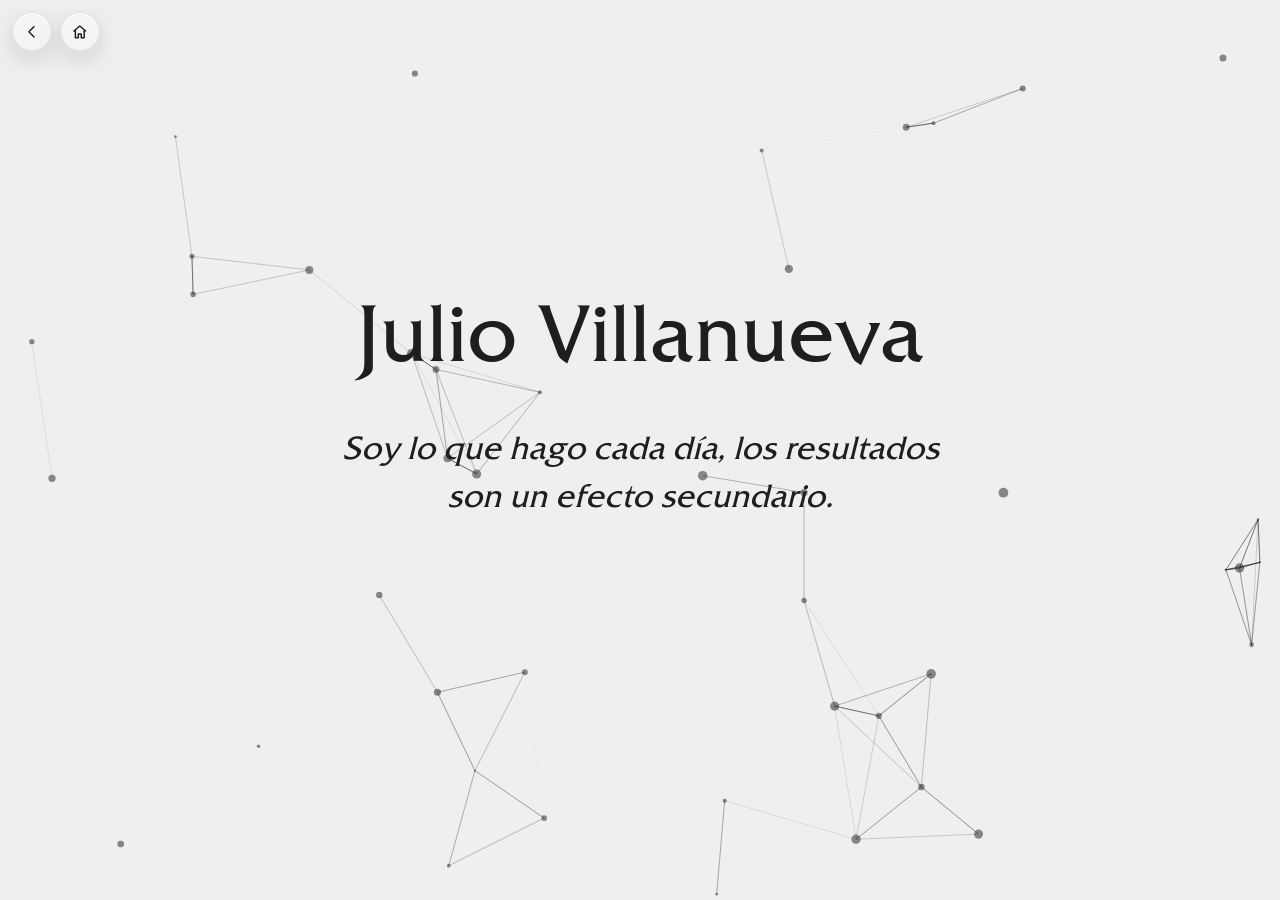
==== commit a43e4218: "Deploy 2026-10-06T21:55:18Z" ====
--- a/index.html
+++ b/index.html
@@ -1 +1 @@
-<!DOCTYPE html><html lang="es"><head><meta charSet="utf-8"/><meta name="viewport" content="width=device-width, initial-scale=1"/><link rel="preload" href="/_next/static/media/22a5144ee8d83bca-s.p.woff2" as="font" crossorigin="" type="font/woff2"/><link rel="preload" href="/_next/static/media/7d4881bb7e1bf84d-s.p.woff2" as="font" crossorigin="" type="font/woff2"/><link rel="preload" href="/_next/static/media/d3d5378509209694-s.p.ttf" as="font" crossorigin="" type="font/ttf"/><link rel="stylesheet" href="/_next/static/css/6a12c505d9e67a14.css" data-precedence="next"/><link rel="stylesheet" href="/_next/static/css/241c231c90273158.css" data-precedence="next"/><link rel="preload" as="script" fetchPriority="low" href="/_next/static/chunks/webpack-f2338a0a2178a2d0.js"/><script src="/_next/static/chunks/4bd1b696-221d4d1696e35723.js" async=""></script><script src="/_next/static/chunks/517-e2fc40427963fcd6.js" async=""></script><script src="/_next/static/chunks/main-app-9f0bbe69335b0247.js" async=""></script><script src="/_next/static/chunks/173-858366a9227dba69.js" async=""></script><script src="/_next/static/chunks/app/layout-59ddacc75c9050d7.js" async=""></script><script src="/_next/static/chunks/742-8c7a7b903a6e8f34.js" async=""></script><script src="/_next/static/chunks/app/page-a1d2730ab72c0a2b.js" async=""></script><meta name="next-size-adjust" content=""/><title>Julio Villanueva</title><meta name="description" content="Soy lo que hago cada día, los resultados son un efecto secundario."/><link rel="icon" href="/favicon.ico" type="image/x-icon" sizes="16x16"/><script src="/_next/static/chunks/polyfills-42372ed130431b0a.js" noModule=""></script></head><body class="__variable_271bbb __variable_246ccd __variable_c29908 antialiased"><div class="page MePage "><button class="name customLink" aria-expanded="false">Julio Villanueva</button><div class="content"><span class="quote">Soy lo que hago cada día, los resultados son un efecto secundario.</span><nav class="menu" aria-hidden="true"><a class="menuItem customLink" href="/about-me/">Sobre mí</a><a class="menuItem customLink" href="/setup/">Setup</a><a class="menuItem customLink" href="/monkey/">Monkey</a></nav></div></div><script src="/_next/static/chunks/webpack-f2338a0a2178a2d0.js" async=""></script><script>(self.__next_f=self.__next_f||[]).push([0])</script><script>self.__next_f.push([1,"1:\"$Sreact.fragment\"\n2:I[3913,[\"173\",\"static/chunks/173-858366a9227dba69.js\",\"177\",\"static/chunks/app/layout-59ddacc75c9050d7.js\"],\"default\"]\n3:I[5244,[],\"\"]\n4:I[3866,[],\"\"]\n5:I[7033,[],\"ClientPageRoot\"]\n6:I[8214,[\"173\",\"static/chunks/173-858366a9227dba69.js\",\"742\",\"static/chunks/742-8c7a7b903a6e8f34.js\",\"974\",\"static/chunks/app/page-a1d2730ab72c0a2b.js\"],\"default\"]\n9:I[6213,[],\"OutletBoundary\"]\nb:I[6213,[],\"MetadataBoundary\"]\nd:I[6213,[],\"ViewportBoundary\"]\nf:I[4835,[],\"\"]\n:HL[\"/_next/static/media/22a5144ee8d83bca-s.p.woff2\",\"font\",{\"crossOrigin\":\"\",\"type\":\"font/woff2\"}]\n:HL[\"/_next/static/media/7d4881bb7e1bf84d-s.p.woff2\",\"font\",{\"crossOrigin\":\"\",\"type\":\"font/woff2\"}]\n:HL[\"/_next/static/media/d3d5378509209694-s.p.ttf\",\"font\",{\"crossOrigin\":\"\",\"type\":\"font/ttf\"}]\n:HL[\"/_next/static/css/6a12c505d9e67a14.css\",\"style\"]\n:HL[\"/_next/static/css/241c231c90273158.css\",\"style\"]\n"])</script><script>self.__next_f.push([1,"0:{\"P\":null,\"b\":\"0QiTNOoqM-mPrslVejU8o\",\"p\":\"\",\"c\":[\"\",\"\"],\"i\":false,\"f\":[[[\"\",{\"children\":[\"__PAGE__\",{}]},\"$undefined\",\"$undefined\",true],[\"\",[\"$\",\"$1\",\"c\",{\"children\":[[[\"$\",\"link\",\"0\",{\"rel\":\"stylesheet\",\"href\":\"/_next/static/css/6a12c505d9e67a14.css\",\"precedence\":\"next\",\"crossOrigin\":\"$undefined\",\"nonce\":\"$undefined\"}]],[\"$\",\"html\",null,{\"lang\":\"es\",\"children\":[\"$\",\"body\",null,{\"className\":\"__variable_271bbb __variable_246ccd __variable_c29908 antialiased\",\"children\":[[\"$\",\"$L2\",null,{}],[\"$\",\"$L3\",null,{\"parallelRouterKey\":\"children\",\"segmentPath\":[\"children\"],\"error\":\"$undefined\",\"errorStyles\":\"$undefined\",\"errorScripts\":\"$undefined\",\"template\":[\"$\",\"$L4\",null,{}],\"templateStyles\":\"$undefined\",\"templateScripts\":\"$undefined\",\"notFound\":[[],[[\"$\",\"title\",null,{\"children\":\"404: This page could not be found.\"}],[\"$\",\"div\",null,{\"style\":{\"fontFamily\":\"system-ui,\\\"Segoe UI\\\",Roboto,Helvetica,Arial,sans-serif,\\\"Apple Color Emoji\\\",\\\"Segoe UI Emoji\\\"\",\"height\":\"100vh\",\"textAlign\":\"center\",\"display\":\"flex\",\"flexDirection\":\"column\",\"alignItems\":\"center\",\"justifyContent\":\"center\"},\"children\":[\"$\",\"div\",null,{\"children\":[[\"$\",\"style\",null,{\"dangerouslySetInnerHTML\":{\"__html\":\"body{color:#000;background:#fff;margin:0}.next-error-h1{border-right:1px solid rgba(0,0,0,.3)}@media (prefers-color-scheme:dark){body{color:#fff;background:#000}.next-error-h1{border-right:1px solid rgba(255,255,255,.3)}}\"}}],[\"$\",\"h1\",null,{\"className\":\"next-error-h1\",\"style\":{\"display\":\"inline-block\",\"margin\":\"0 20px 0 0\",\"padding\":\"0 23px 0 0\",\"fontSize\":24,\"fontWeight\":500,\"verticalAlign\":\"top\",\"lineHeight\":\"49px\"},\"children\":404}],[\"$\",\"div\",null,{\"style\":{\"display\":\"inline-block\"},\"children\":[\"$\",\"h2\",null,{\"style\":{\"fontSize\":14,\"fontWeight\":400,\"lineHeight\":\"49px\",\"margin\":0},\"children\":\"This page could not be found.\"}]}]]}]}]]],\"forbidden\":\"$undefined\",\"unauthorized\":\"$undefined\"}]]}]}]]}],{\"children\":[\"__PAGE__\",[\"$\",\"$1\",\"c\",{\"children\":[[\"$\",\"$L5\",null,{\"Component\":\"$6\",\"searchParams\":{},\"params\":{},\"promises\":[\"$@7\",\"$@8\"]}],[[\"$\",\"link\",\"0\",{\"rel\":\"stylesheet\",\"href\":\"/_next/static/css/241c231c90273158.css\",\"precedence\":\"next\",\"crossOrigin\":\"$undefined\",\"nonce\":\"$undefined\"}]],[\"$\",\"$L9\",null,{\"children\":\"$La\"}]]}],{},null,false]},null,false],[\"$\",\"$1\",\"h\",{\"children\":[null,[\"$\",\"$1\",\"iXfnTNzOwut5MZZhWP_xj\",{\"children\":[[\"$\",\"$Lb\",null,{\"children\":\"$Lc\"}],[\"$\",\"$Ld\",null,{\"children\":\"$Le\"}],[\"$\",\"meta\",null,{\"name\":\"next-size-adjust\",\"content\":\"\"}]]}]]}],false]],\"m\":\"$undefined\",\"G\":[\"$f\",\"$undefined\"],\"s\":false,\"S\":true}\n"])</script><script>self.__next_f.push([1,"7:{}\n8:{}\n"])</script><script>self.__next_f.push([1,"e:[[\"$\",\"meta\",\"0\",{\"name\":\"viewport\",\"content\":\"width=device-width, initial-scale=1\"}]]\nc:[[\"$\",\"meta\",\"0\",{\"charSet\":\"utf-8\"}],[\"$\",\"title\",\"1\",{\"children\":\"Julio Villanueva\"}],[\"$\",\"meta\",\"2\",{\"name\":\"description\",\"content\":\"Soy lo que hago cada día, los resultados son un efecto secundario.\"}],[\"$\",\"link\",\"3\",{\"rel\":\"icon\",\"href\":\"/favicon.ico\",\"type\":\"image/x-icon\",\"sizes\":\"16x16\"}]]\n"])</script><script>self.__next_f.push([1,"a:null\n"])</script></body></html>+<!DOCTYPE html><html lang="es"><head><meta charSet="utf-8"/><meta name="viewport" content="width=device-width, initial-scale=1"/><link rel="preload" href="/_next/static/media/22a5144ee8d83bca-s.p.woff2" as="font" crossorigin="" type="font/woff2"/><link rel="preload" href="/_next/static/media/7d4881bb7e1bf84d-s.p.woff2" as="font" crossorigin="" type="font/woff2"/><link rel="preload" href="/_next/static/media/d3d5378509209694-s.p.ttf" as="font" crossorigin="" type="font/ttf"/><link rel="stylesheet" href="/_next/static/css/6a12c505d9e67a14.css" data-precedence="next"/><link rel="stylesheet" href="/_next/static/css/241c231c90273158.css" data-precedence="next"/><link rel="preload" as="script" fetchPriority="low" href="/_next/static/chunks/webpack-c49610019cb56e72.js"/><script src="/_next/static/chunks/4bd1b696-221d4d1696e35723.js" async=""></script><script src="/_next/static/chunks/517-e2fc40427963fcd6.js" async=""></script><script src="/_next/static/chunks/main-app-9f0bbe69335b0247.js" async=""></script><script src="/_next/static/chunks/173-858366a9227dba69.js" async=""></script><script src="/_next/static/chunks/app/layout-59ddacc75c9050d7.js" async=""></script><script src="/_next/static/chunks/742-8c7a7b903a6e8f34.js" async=""></script><script src="/_next/static/chunks/app/page-a1d2730ab72c0a2b.js" async=""></script><meta name="next-size-adjust" content=""/><title>Julio Villanueva</title><meta name="description" content="Soy lo que hago cada día, los resultados son un efecto secundario."/><link rel="icon" href="/favicon.ico" type="image/x-icon" sizes="16x16"/><script src="/_next/static/chunks/polyfills-42372ed130431b0a.js" noModule=""></script></head><body class="__variable_271bbb __variable_246ccd __variable_c29908 antialiased"><div class="page MePage "><button class="name customLink" aria-expanded="false">Julio Villanueva</button><div class="content"><span class="quote">Soy lo que hago cada día, los resultados son un efecto secundario.</span><nav class="menu" aria-hidden="true"><a class="menuItem customLink" href="/about-me/">Sobre mí</a><a class="menuItem customLink" href="/setup/">Setup</a><a class="menuItem customLink" href="/monkey/">Monkey</a></nav></div></div><script src="/_next/static/chunks/webpack-c49610019cb56e72.js" async=""></script><script>(self.__next_f=self.__next_f||[]).push([0])</script><script>self.__next_f.push([1,"1:\"$Sreact.fragment\"\n2:I[3913,[\"173\",\"static/chunks/173-858366a9227dba69.js\",\"177\",\"static/chunks/app/layout-59ddacc75c9050d7.js\"],\"default\"]\n3:I[5244,[],\"\"]\n4:I[3866,[],\"\"]\n5:I[7033,[],\"ClientPageRoot\"]\n6:I[8214,[\"173\",\"static/chunks/173-858366a9227dba69.js\",\"742\",\"static/chunks/742-8c7a7b903a6e8f34.js\",\"974\",\"static/chunks/app/page-a1d2730ab72c0a2b.js\"],\"default\"]\n9:I[6213,[],\"OutletBoundary\"]\nb:I[6213,[],\"MetadataBoundary\"]\nd:I[6213,[],\"ViewportBoundary\"]\nf:I[4835,[],\"\"]\n:HL[\"/_next/static/media/22a5144ee8d83bca-s.p.woff2\",\"font\",{\"crossOrigin\":\"\",\"type\":\"font/woff2\"}]\n:HL[\"/_next/static/media/7d4881bb7e1bf84d-s.p.woff2\",\"font\",{\"crossOrigin\":\"\",\"type\":\"font/woff2\"}]\n:HL[\"/_next/static/media/d3d5378509209694-s.p.ttf\",\"font\",{\"crossOrigin\":\"\",\"type\":\"font/ttf\"}]\n:HL[\"/_next/static/css/6a12c505d9e67a14.css\",\"style\"]\n:HL[\"/_next/static/css/241c231c90273158.css\",\"style\"]\n"])</script><script>self.__next_f.push([1,"0:{\"P\":null,\"b\":\"aagR4l4oQzw4MD5cvtngV\",\"p\":\"\",\"c\":[\"\",\"\"],\"i\":false,\"f\":[[[\"\",{\"children\":[\"__PAGE__\",{}]},\"$undefined\",\"$undefined\",true],[\"\",[\"$\",\"$1\",\"c\",{\"children\":[[[\"$\",\"link\",\"0\",{\"rel\":\"stylesheet\",\"href\":\"/_next/static/css/6a12c505d9e67a14.css\",\"precedence\":\"next\",\"crossOrigin\":\"$undefined\",\"nonce\":\"$undefined\"}]],[\"$\",\"html\",null,{\"lang\":\"es\",\"children\":[\"$\",\"body\",null,{\"className\":\"__variable_271bbb __variable_246ccd __variable_c29908 antialiased\",\"children\":[[\"$\",\"$L2\",null,{}],[\"$\",\"$L3\",null,{\"parallelRouterKey\":\"children\",\"segmentPath\":[\"children\"],\"error\":\"$undefined\",\"errorStyles\":\"$undefined\",\"errorScripts\":\"$undefined\",\"template\":[\"$\",\"$L4\",null,{}],\"templateStyles\":\"$undefined\",\"templateScripts\":\"$undefined\",\"notFound\":[[],[[\"$\",\"title\",null,{\"children\":\"404: This page could not be found.\"}],[\"$\",\"div\",null,{\"style\":{\"fontFamily\":\"system-ui,\\\"Segoe UI\\\",Roboto,Helvetica,Arial,sans-serif,\\\"Apple Color Emoji\\\",\\\"Segoe UI Emoji\\\"\",\"height\":\"100vh\",\"textAlign\":\"center\",\"display\":\"flex\",\"flexDirection\":\"column\",\"alignItems\":\"center\",\"justifyContent\":\"center\"},\"children\":[\"$\",\"div\",null,{\"children\":[[\"$\",\"style\",null,{\"dangerouslySetInnerHTML\":{\"__html\":\"body{color:#000;background:#fff;margin:0}.next-error-h1{border-right:1px solid rgba(0,0,0,.3)}@media (prefers-color-scheme:dark){body{color:#fff;background:#000}.next-error-h1{border-right:1px solid rgba(255,255,255,.3)}}\"}}],[\"$\",\"h1\",null,{\"className\":\"next-error-h1\",\"style\":{\"display\":\"inline-block\",\"margin\":\"0 20px 0 0\",\"padding\":\"0 23px 0 0\",\"fontSize\":24,\"fontWeight\":500,\"verticalAlign\":\"top\",\"lineHeight\":\"49px\"},\"children\":404}],[\"$\",\"div\",null,{\"style\":{\"display\":\"inline-block\"},\"children\":[\"$\",\"h2\",null,{\"style\":{\"fontSize\":14,\"fontWeight\":400,\"lineHeight\":\"49px\",\"margin\":0},\"children\":\"This page could not be found.\"}]}]]}]}]]],\"forbidden\":\"$undefined\",\"unauthorized\":\"$undefined\"}]]}]}]]}],{\"children\":[\"__PAGE__\",[\"$\",\"$1\",\"c\",{\"children\":[[\"$\",\"$L5\",null,{\"Component\":\"$6\",\"searchParams\":{},\"params\":{},\"promises\":[\"$@7\",\"$@8\"]}],[[\"$\",\"link\",\"0\",{\"rel\":\"stylesheet\",\"href\":\"/_next/static/css/241c231c90273158.css\",\"precedence\":\"next\",\"crossOrigin\":\"$undefined\",\"nonce\":\"$undefined\"}]],[\"$\",\"$L9\",null,{\"children\":\"$La\"}]]}],{},null,false]},null,false],[\"$\",\"$1\",\"h\",{\"children\":[null,[\"$\",\"$1\",\"GLa7faw3mHxUk6qfF5eOj\",{\"children\":[[\"$\",\"$Lb\",null,{\"children\":\"$Lc\"}],[\"$\",\"$Ld\",null,{\"children\":\"$Le\"}],[\"$\",\"meta\",null,{\"name\":\"next-size-adjust\",\"content\":\"\"}]]}]]}],false]],\"m\":\"$undefined\",\"G\":[\"$f\",\"$undefined\"],\"s\":false,\"S\":true}\n"])</script><script>self.__next_f.push([1,"7:{}\n8:{}\n"])</script><script>self.__next_f.push([1,"e:[[\"$\",\"meta\",\"0\",{\"name\":\"viewport\",\"content\":\"width=device-width, initial-scale=1\"}]]\nc:[[\"$\",\"meta\",\"0\",{\"charSet\":\"utf-8\"}],[\"$\",\"title\",\"1\",{\"children\":\"Julio Villanueva\"}],[\"$\",\"meta\",\"2\",{\"name\":\"description\",\"content\":\"Soy lo que hago cada día, los resultados son un efecto secundario.\"}],[\"$\",\"link\",\"3\",{\"rel\":\"icon\",\"href\":\"/favicon.ico\",\"type\":\"image/x-icon\",\"sizes\":\"16x16\"}]]\n"])</script><script>self.__next_f.push([1,"a:null\n"])</script></body></html>
